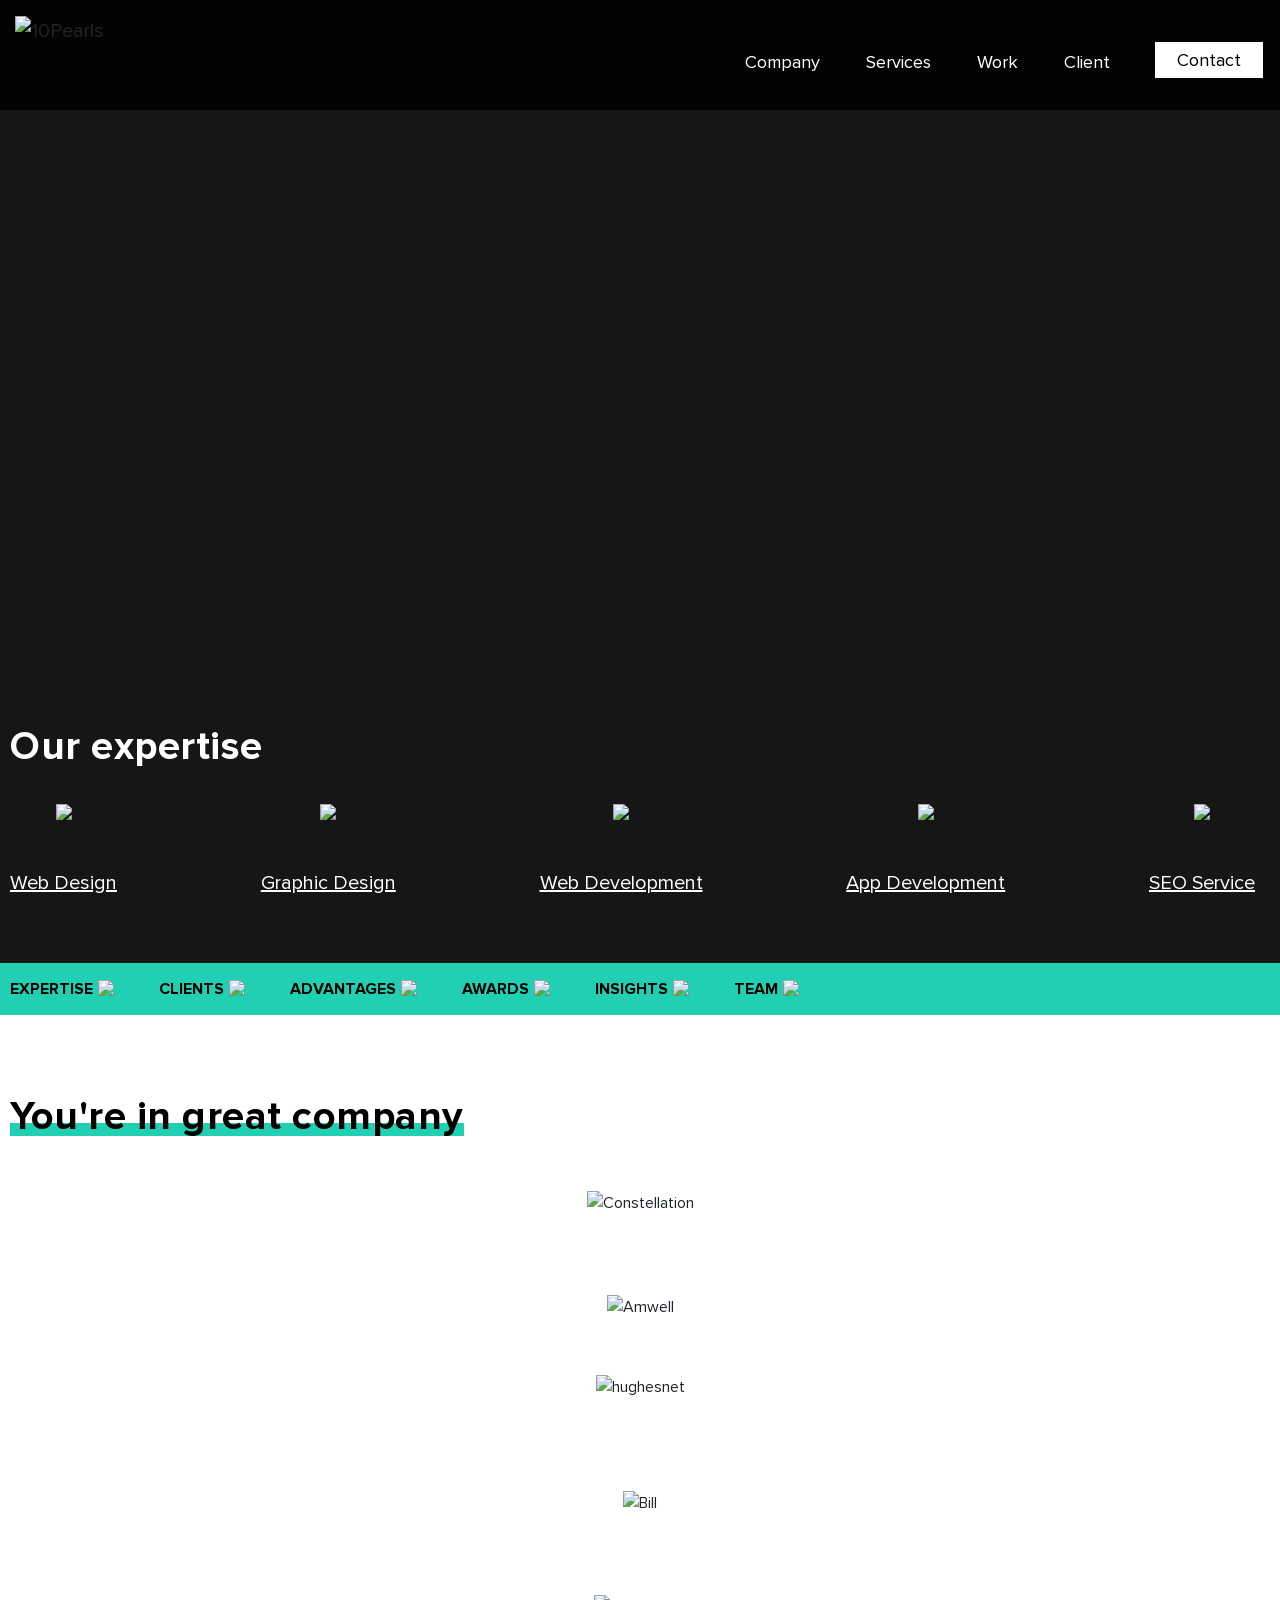
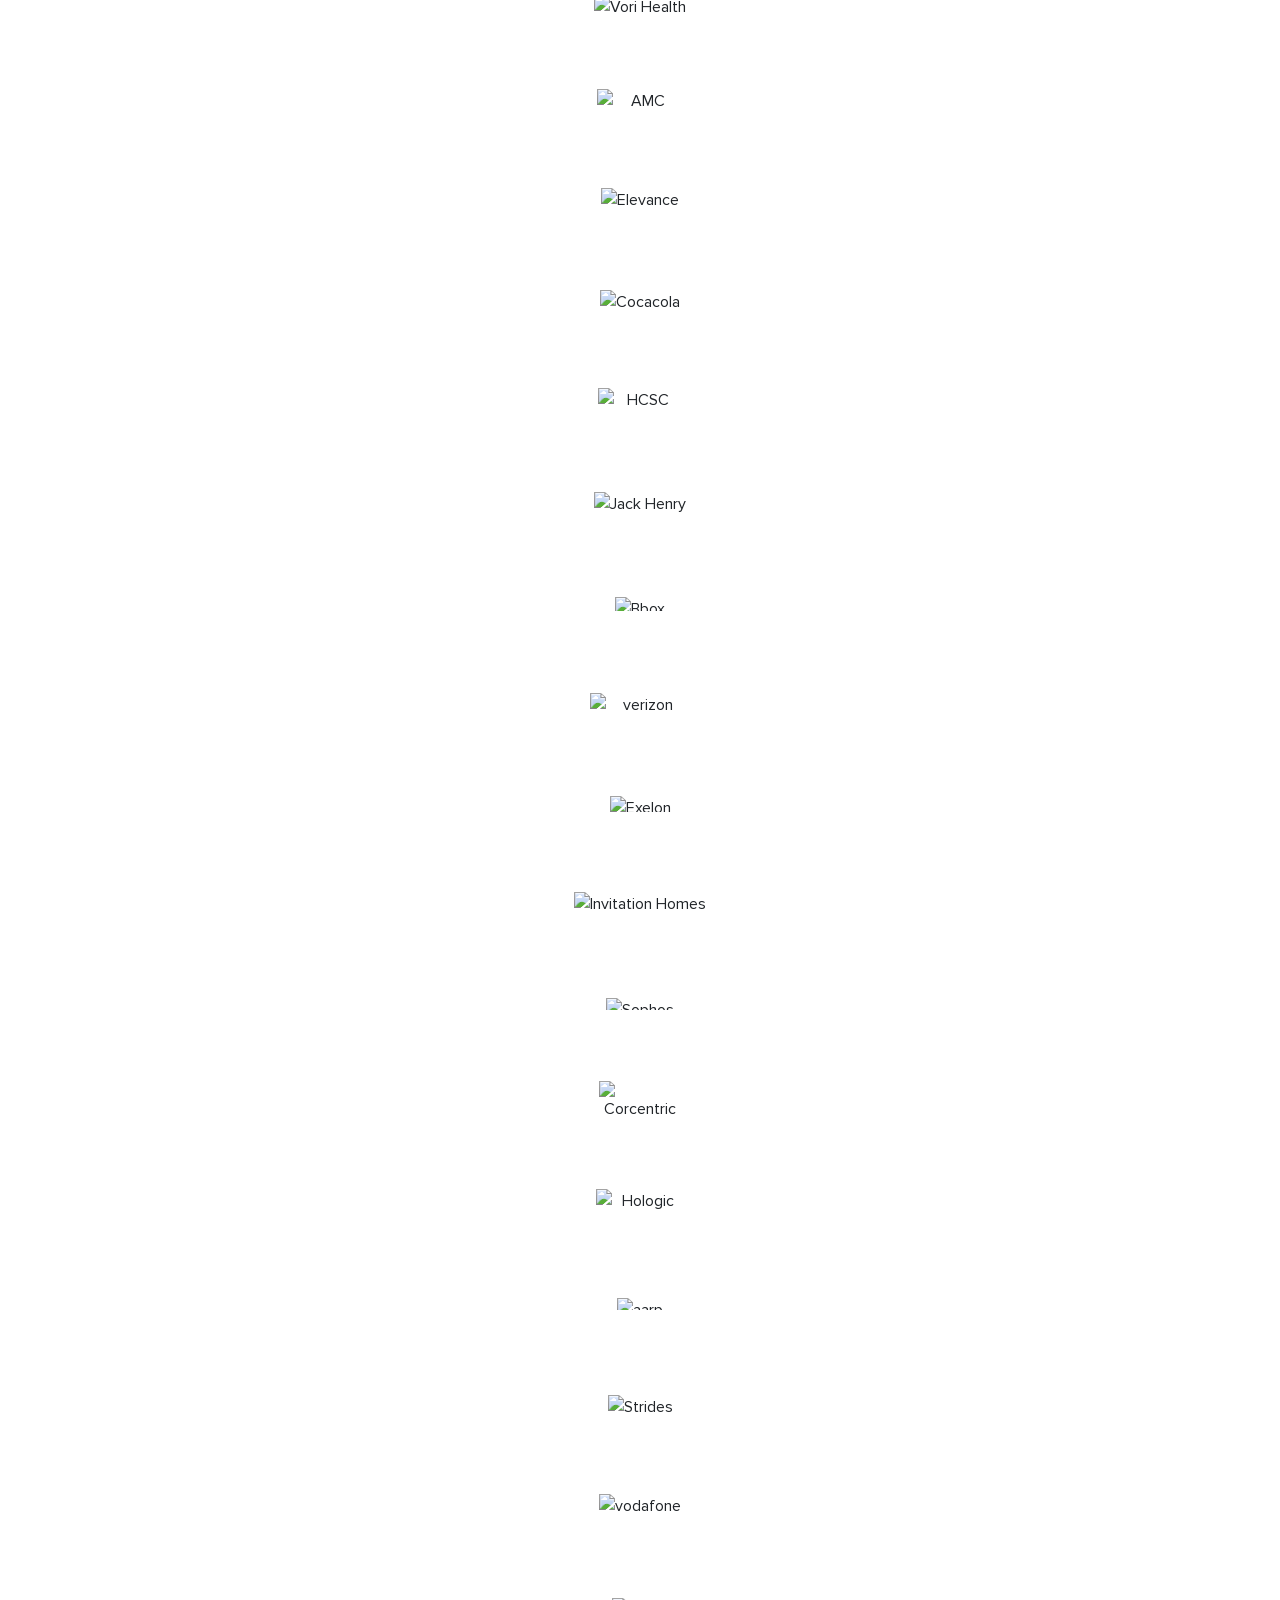
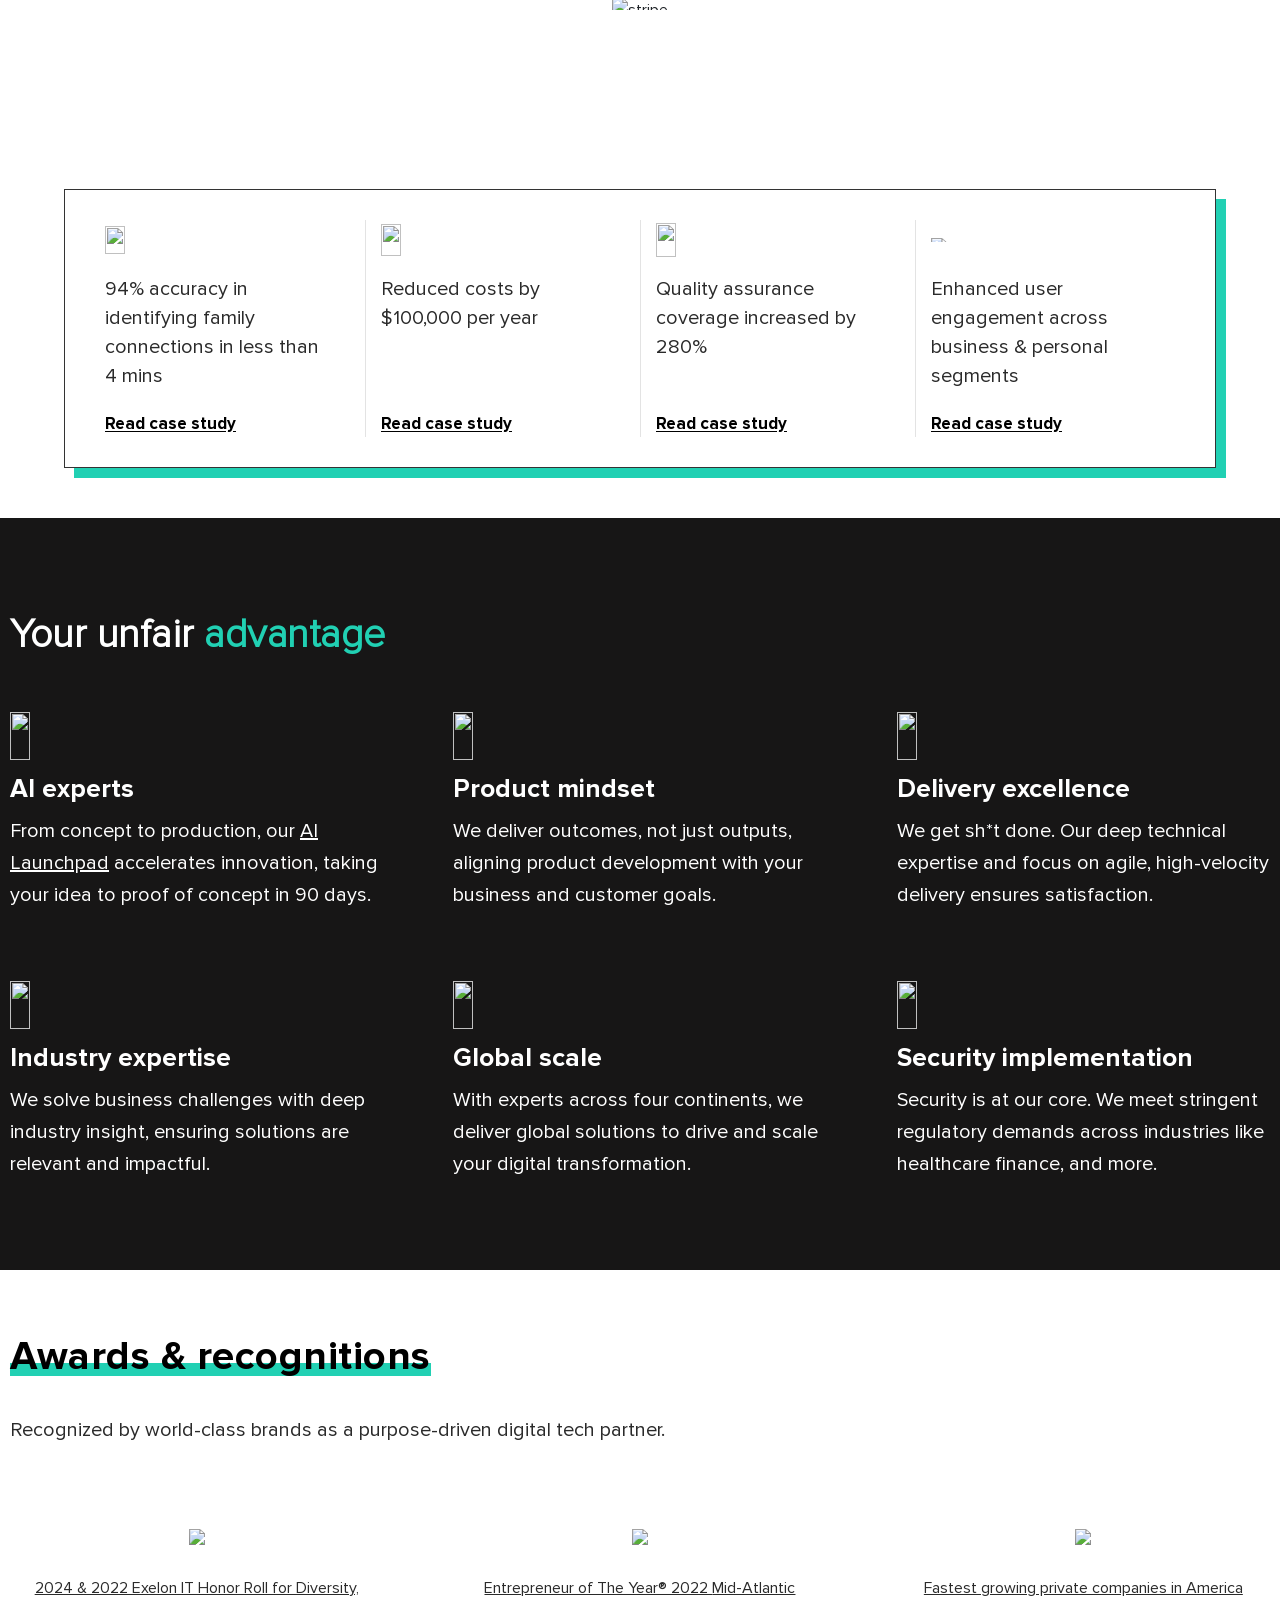
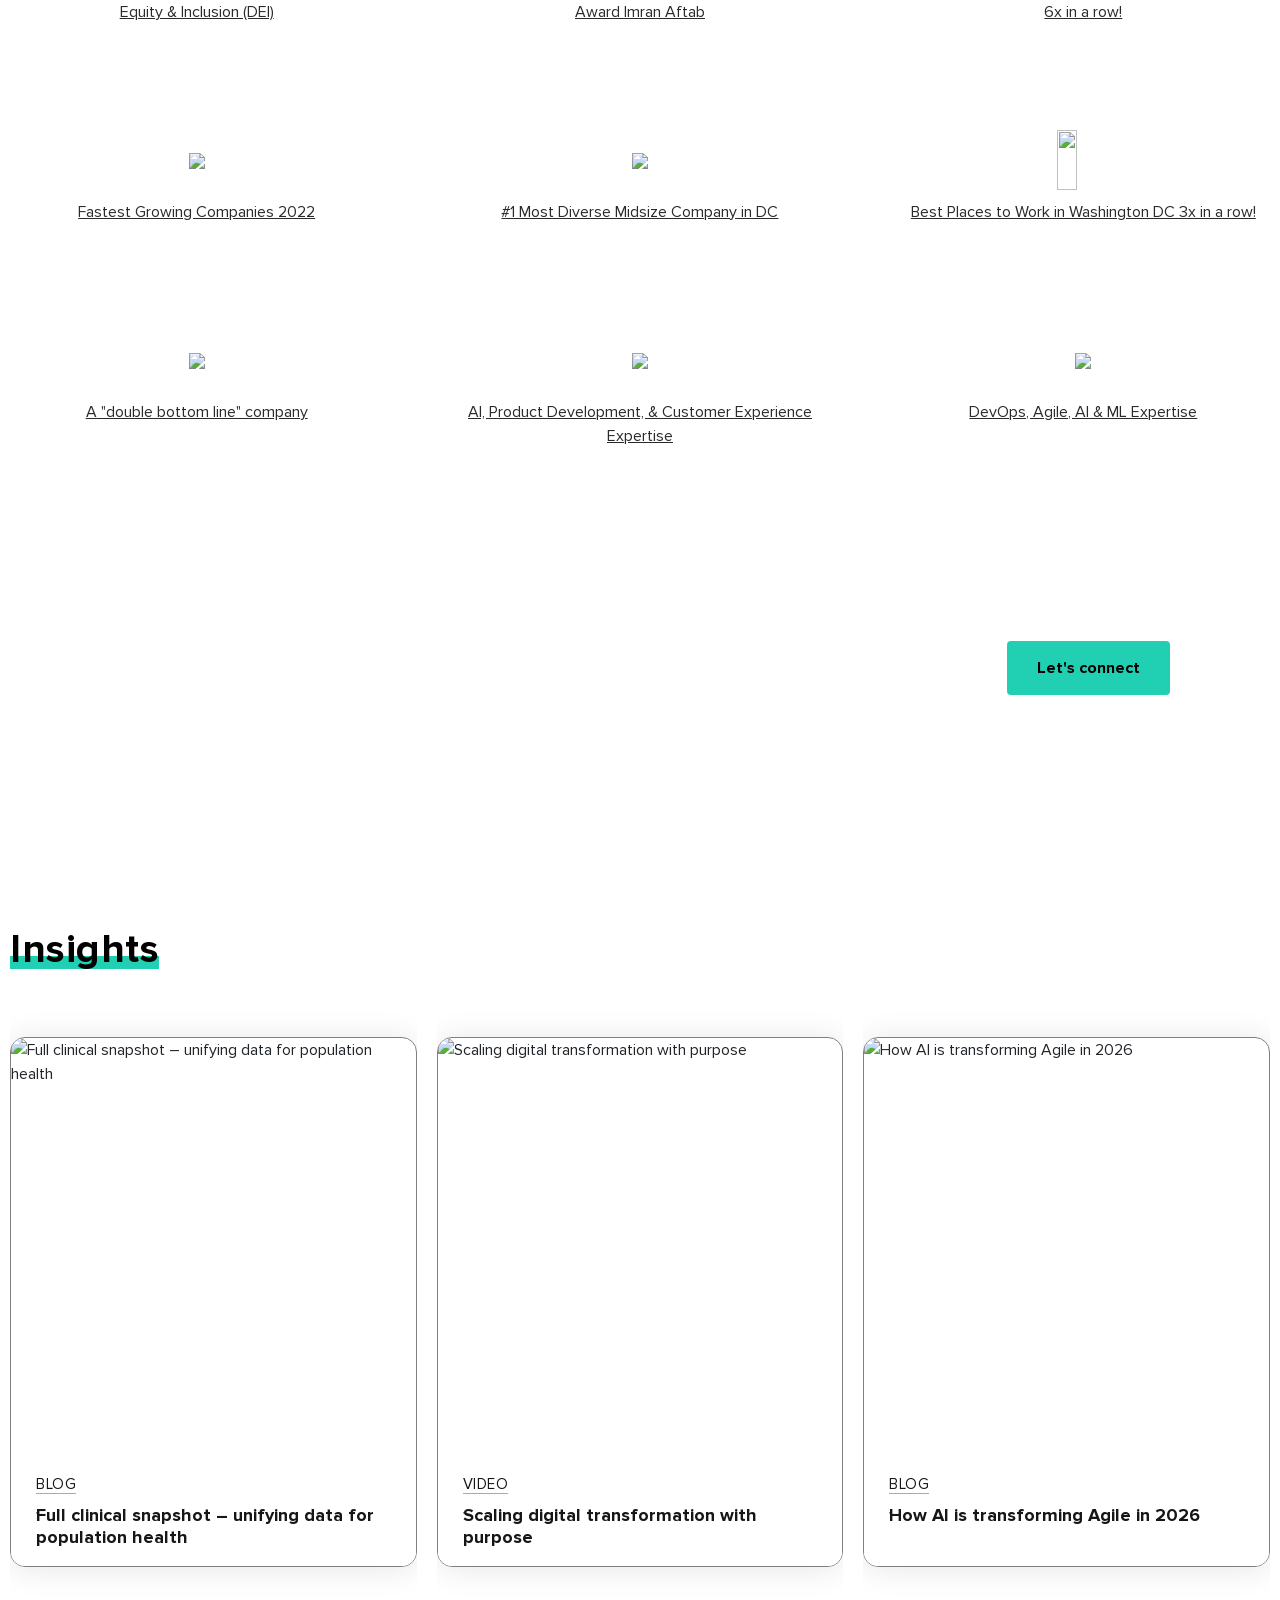
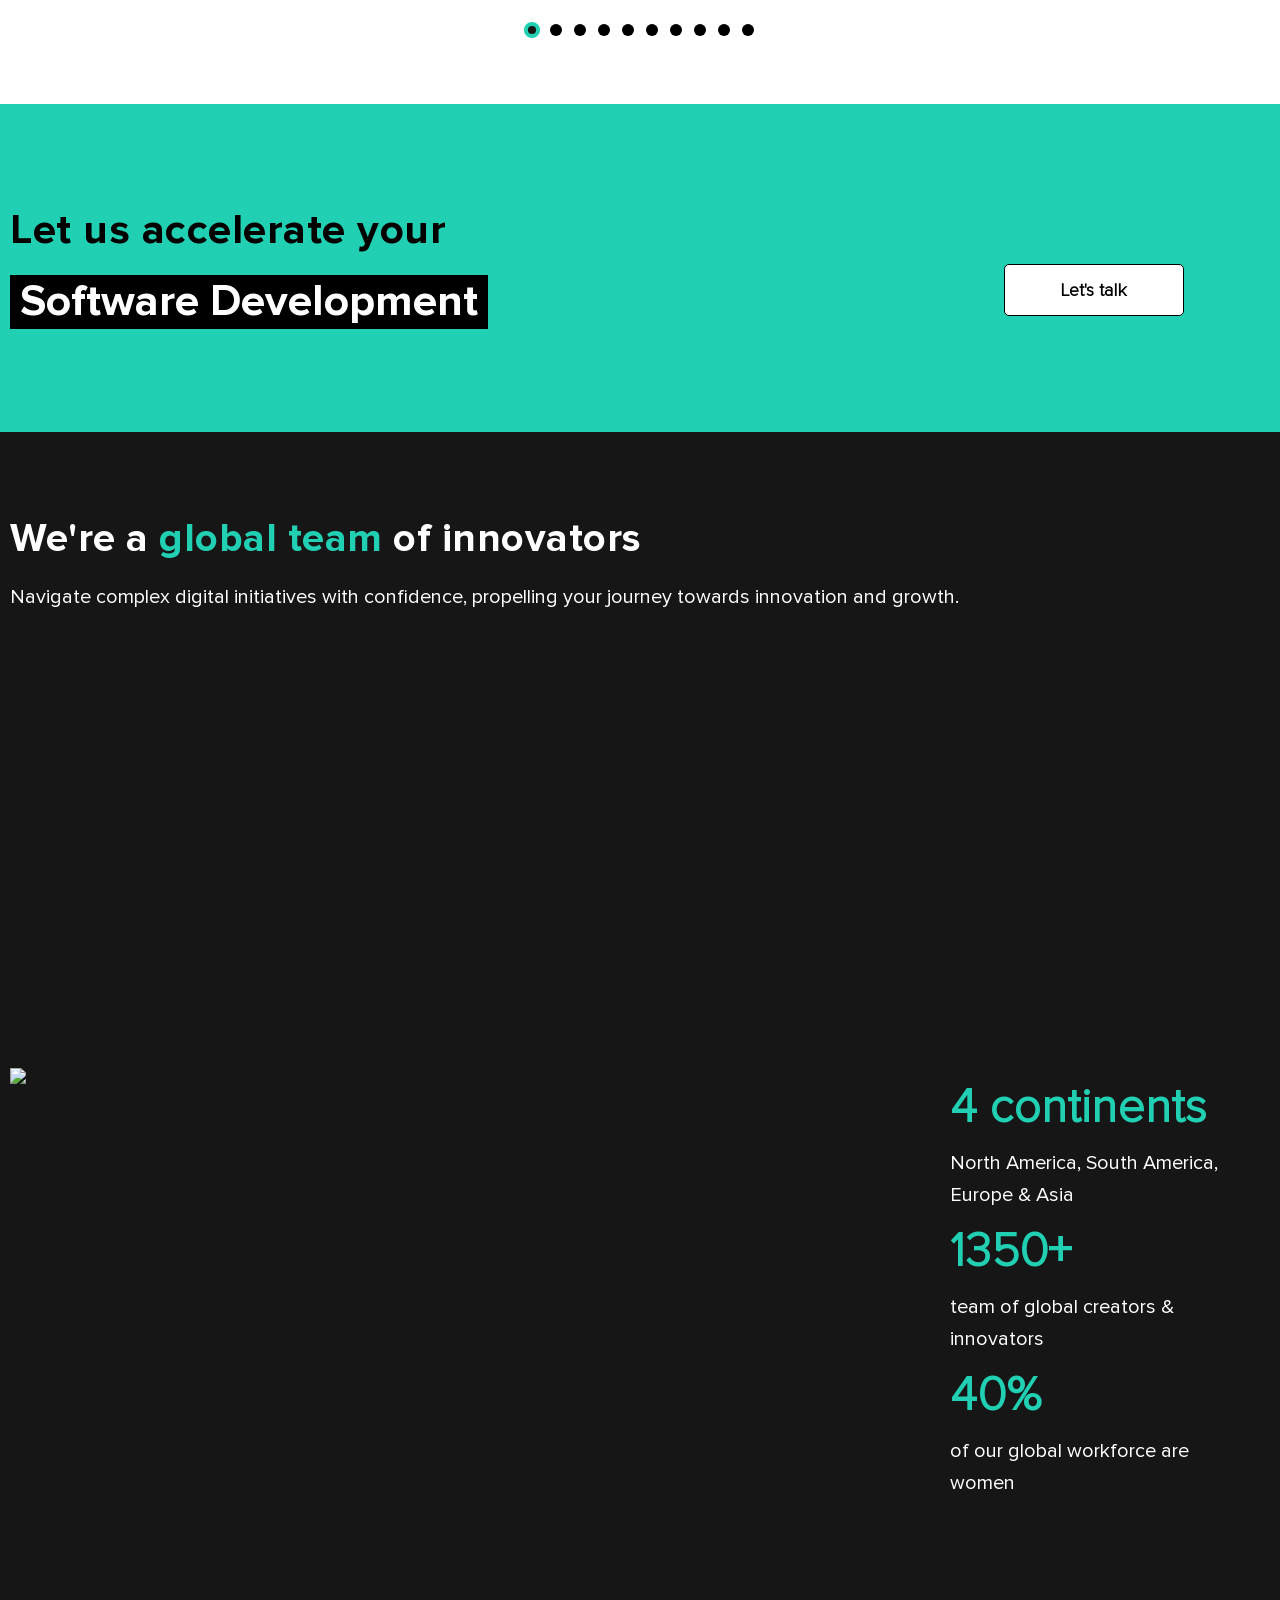
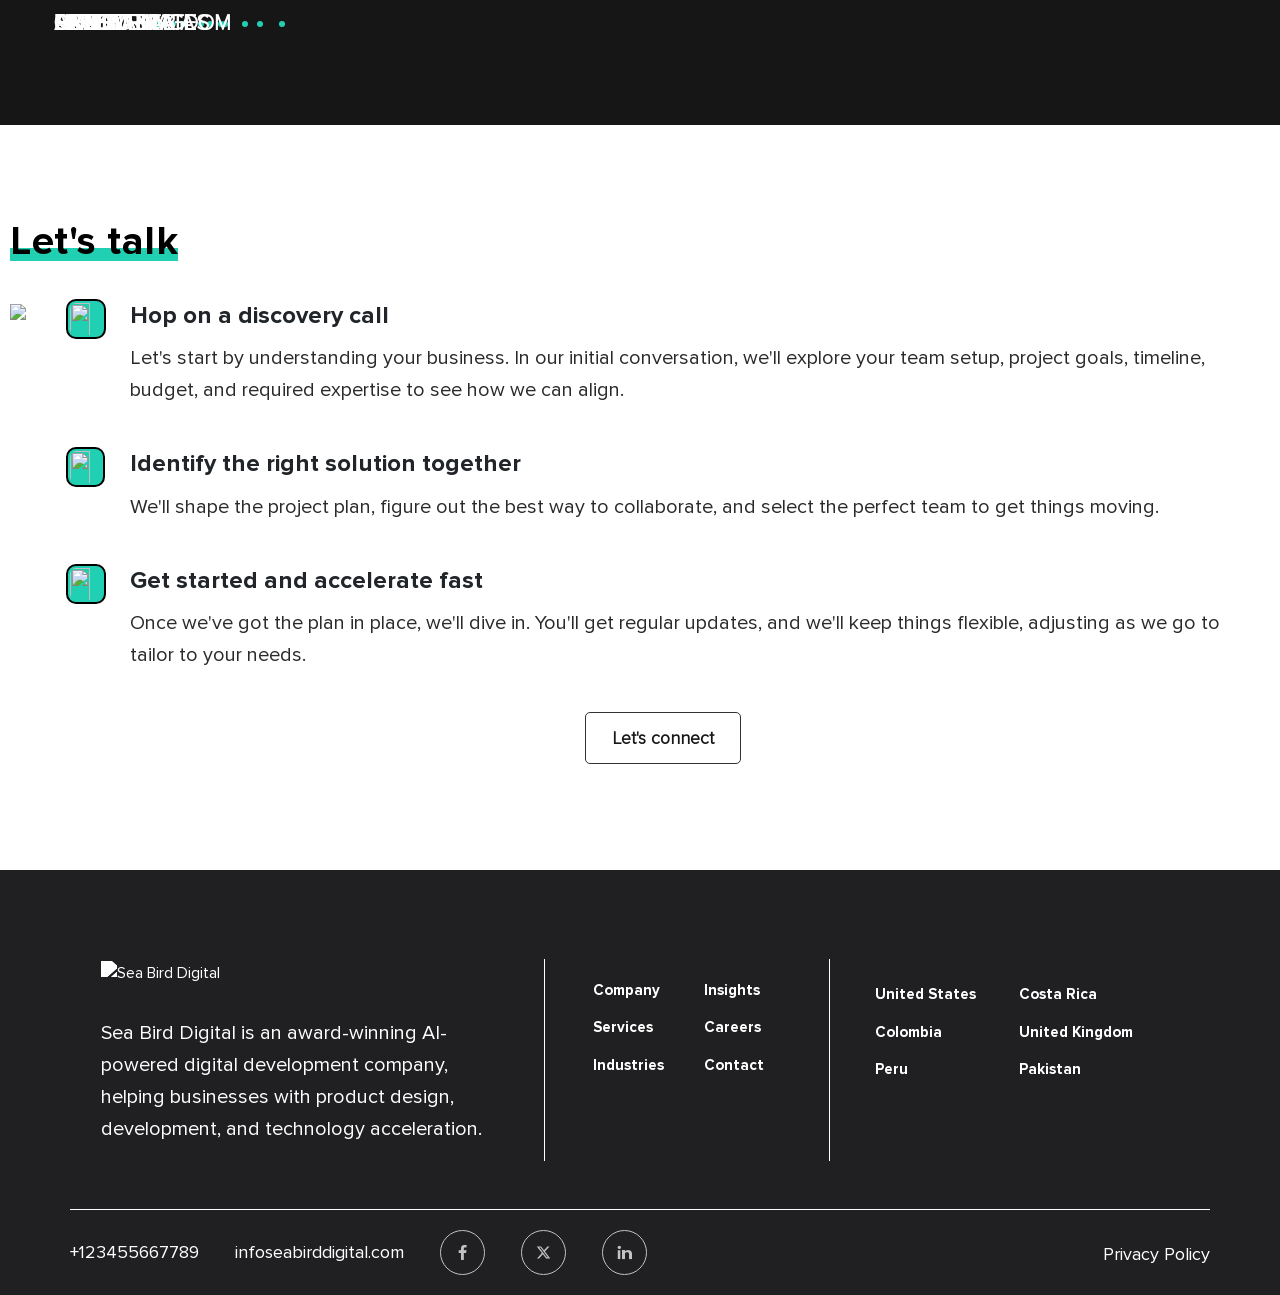
==== index.html @ ca03dff3 "Add files via upload" ====
<!DOCTYPE html>
<html lang="en-US" prefix="og: https://ogp.me/ns#">

<head>
    <meta charset="UTF-8">
    <meta name="viewport" content="width=device-width, initial-scale=1">
    
    
    <!-- fonts -->
    <link rel="preload" href="fonts/ProximaNova-Regular.woff2" as="font" type="font/woff2" crossorigin="">
    <link rel="preload" href="fonts/ProximaNova-BoldIt.woff2" as="font" type="font/woff2" crossorigin="">
    <link rel="preload" href="fonts/ProximaNova-Bold.woff2" as="font" type="font/woff2" crossorigin="">
    
    <!-- css -->
    <link rel="stylesheet" type="text/css" href="https://cdn.jsdelivr.net/npm/slick-carousel@1.8.1/slick/slick.css"/>
    <link rel="stylesheet" type="text/css" href="https://cdn.jsdelivr.net/npm/slick-carousel@1.8.1/slick/slick-theme.css"/>
    <link media="all" href="css/homepage-styles.min.css" rel="stylesheet">
    <link data-wpacu-to-be-preloaded-basic="1" rel="stylesheet" id="elementor-frontend-css" href="css/frontend.min.css" media="all">
    <link rel="preload" as="style" href="https://cdn.jsdelivr.net/npm/bootstrap@5.3.8/dist/css/bootstrap.min.css" data-wpacu-preload-css-basic="1">
    <link rel="stylesheet" href="https://cdn.jsdelivr.net/npm/owl.carousel@2.3.4/dist/assets/owl.carousel.min.css">
    <link rel="stylesheet" href="https://cdn.jsdelivr.net/npm/owl.carousel@2.3.4/dist/assets/owl.theme.default.min.css">
    <link rel="stylesheet" id="base-desktop-css" href="css/base-desktop.css" media="all">
    <link rel="stylesheet" id="slick-slider-css" href="https://cdn.jsdelivr.net/npm/slick-carousel@1.8.1/slick/slick.css" media="all">
    <link data-wpacu-to-be-preloaded-basic="1" rel="stylesheet" id="tp-style-custom-css" href="css/style_2.css" media="all">
    <link data-wpacu-to-be-preloaded-basic="1" rel="stylesheet" id="tp-style-header-css" href="css/black-header.css" media="all">
    <link rel="stylesheet" id="parent-style-css" href="css/style.css" media="all">
    <link rel="stylesheet" id="child-style-css" href="css/style_1.css" media="all">
    <link rel="stylesheet" id="font-caveat-local-css" href="css/caveat.css" media="all">

    <title>Sea Bird Digital</title>
    
</head>

<body class="page-template page-template-elementor_header_footer page page-id-23832 wp-custom-logo _masterslider _msp_version_3.2.14 page-new-homepage-2 elementor-default elementor-template-full-width elementor-kit-14350 elementor-page elementor-page-23832">
    
    
    
    
    
    
    
 

    <div id="page" class="site">

        <header id="header" class="tp__header custom-container bg-white">
        <nav class="navbar navbar-expand-lg justify-content-between">
            <div class="container">
              <span class="navbar-brand">
                 <a href="index.html" class="custom-logo-link" rel="home" aria-current="page">
                    <img fetchpriority="high" width="150" height="47" src="images/logo.png" class="custom-logo" alt="10Pearls" decoding="async" loading="eager">
                </a>              
             </span>
              <div class="d-flex">
                  <div class="collapse navbar-collapse" id="navbarSupportedContent">
                    <ul id="menu-main-menu" class="navbar-nav ms-auto">
                        <li id="menu-item-92913" class="sub-menu-wrap company-menu menu-item menu-item-type-post_type menu-item-object-page menu-item-has-children menu-item-92913">
                            <a aria-expanded="false" href="#" class="menu-link">Company</a>
                        </li>
                        <li id="menu-item-94867" class="sub-menu-wrap services-menu menu-item menu-item-type-post_type menu-item-object-page menu-item-has-children menu-item-94867">
                            <a aria-expanded="false" href="#" class="menu-link">Services</a>
                            <ul class="sub-menu">
                                <li id="menu-item-85530" class="dropdown-column menu-item menu-item-type-custom menu-item-object-custom menu-item-has-children menu-item-85530">
                                    <a aria-expanded="false" href="#" title="column-title" class="menu-link">Graphic Design</a>
                                    <ul class="sub-menu">
                                		<li id="menu-item-99753" class="menu-item menu-item-type-post_type menu-item-object-page menu-item-99753"><a href="#" class="menu-link">Brand Identity & Logo Design</a></li>
                                		<li id="menu-item-124530" class="menu-item menu-item-type-post_type menu-item-object-page menu-item-124530"><a href="#" class="menu-link">Marketing & Promotional Graphics</a></li>
                                		<li id="menu-item-82730" class="menu-item menu-item-type-post_type menu-item-object-page menu-item-82730"><a href="#" class="menu-link">Print & Packaging Design</a></li>
                                		<li id="menu-item-90769" class="menu-item menu-item-type-post_type menu-item-object-page menu-item-90769"><a href="#" class="menu-link">Illustrations & Custom Artwork</a></li>
                                		<li id="menu-item-162347" class="menu-item menu-item-type-custom menu-item-object-page menu-item-162347"><a href="#" class="menu-link">Social Media Graphics</a></li>
                                		<li id="menu-item-85568"  class="menu-item menu-item-type-custom menu-item-object-page menu-item-85568"><a href="#" class="menu-link">Book Cover Design</a></li>
                                		<li id="menu-item-104205" class="menu-item menu-item-type-post_type menu-item-object-page menu-item-104205"><a href="#" class="menu-link">Embriodery Digitizing</a></li>
                                		<li id="menu-item-151333" class="menu-item menu-item-type-post_type menu-item-object-page menu-item-151333"><a href="#" class="menu-link">Pitch Deck Design</a></li>
                                		<li id="menu-item-103156" class="menu-item menu-item-type-post_type menu-item-object-page menu-item-103156"><a href="#" class="menu-link">Company Profile Design</a></li>
                                	</ul>
                                </li>
                                <li id="menu-item-169746" class="dropdown-column menu-item menu-item-type-post_type menu-item-object-page menu-item-has-children menu-item-169746">
                                    <a aria-expanded="false" href="#" title="column-title" class="menu-link">App Development</a>
                                    <ul class="sub-menu">
                                		<li id="menu-item-85541" class="menu-item-not-active menu-item menu-item-type-custom menu-item-object-custom menu-item-85541"><a href="#" class="menu-link" target="_blank">UI/UX Design for Apps</a></li>
                                		<li id="menu-item-169729" class="menu-item menu-item-type-custom menu-item-object-custom menu-item-169729"><a href="#" class="menu-link">App Development</a></li>
                                		<li id="menu-item-169730" class="menu-item menu-item-type-custom menu-item-object-custom menu-item-169730"><a href="#" class="menu-link">App Maintenance & Updates</a></li>
                                		<li id="menu-item-169731" class="menu-item menu-item-type-custom menu-item-object-custom menu-item-169731"><a href="#" class="menu-link">Prototype Development</a></li>
                                		<li id="menu-item-169732" class="menu-item menu-item-type-custom menu-item-object-custom menu-item-169732"><a href="#" class="menu-link" target="_blank">App Performance Optimization</a></li>
                                		<li id="menu-item-85531" class="menu-item menu-item-type-custom menu-item-object-custom menu-item-85531"><a href="#" class="menu-link" target="_blank">Third-Party Integrations</a></li>
                                		<li id="menu-item-124528" class="menu-item menu-item-type-post_type menu-item-object-page menu-item-124528"><a href="#" class="menu-link">App Security</a></li>
                                		<li id="menu-item-124529" class="menu-item-not-active menu-item menu-item-type-post_type menu-item-object-page menu-item-124529"><a href="#" class="menu-link">App Publishing</a></li>
                                	</ul>
                                </li>
                                <li id="menu-item-85553" class="dropdown-column menu-item menu-item-type-custom menu-item-object-custom menu-item-has-children menu-item-85553">
                                    <a aria-expanded="false" href="#" title="column-title" class="menu-link">Web Development </a>
                                    <ul class="sub-menu">
                                    		<li id="menu-item-85554" class="menu-item menu-item-type-custom menu-item-object-custom menu-item-85554"><a href="#" class="menu-link">Custom Web Development</a></li>
                                    		<li id="menu-item-85555" class="menu-item menu-item-type-custom menu-item-object-custom menu-item-85555"><a href="#" class="menu-link">E-commerce Web Development</a></li>
                                    		<li id="menu-item-169744" class="menu-item menu-item-type-custom menu-item-object-custom menu-item-169744"><a href="#" class="menu-link">CMS Development</a></li>
                                    		<li id="menu-item-169745" class="menu-item menu-item-type-custom menu-item-object-custom menu-item-169745"><a href="#" class="menu-link">Website Performance Optimization</a></li>
                                    		<li id="menu-item-75248" class="menu-item menu-item-type-custom menu-item-object-custom menu-item-75248"><a href="#" class="menu-link">Third-Party Web Integrations</a></li>
                                    		<li id="menu-item-85558" class="menu-item menu-item-type-custom menu-item-object-custom menu-item-85558"><a href="#" class="menu-link">Website Security</a></li>
                                    		<li id="menu-item-169748" class="menu-item menu-item-type-custom menu-item-object-custom menu-item-169748"><a class="menu-link" href="#">Word-press Website Development</a></li>
                                    	</ul>
                                    </li>
                                    <li id="menu-item-169709" class="dropdown-column menu-item menu-item-type-custom menu-item-object-custom menu-item-has-children menu-item-169709">
                                        <a aria-expanded="false" href="#" title="column-title" class="menu-link">Web Design</a>
                                    	<ul class="sub-menu">
                                    		<li id="menu-item-101874" class="menu-item menu-item-type-post_type menu-item-object-page menu-item-101874"><a href="#" class="menu-link">Responsive Website Design</a></li>
                                    		<li id="menu-item-88920" class="menu-item menu-item-type-post_type menu-item-object-page menu-item-88920"><a href="#" class="menu-link">UI/UX Design</a></li>
                                    		<li id="menu-item-100550" class="menu-item menu-item-type-post_type menu-item-object-page menu-item-100550"><a href="#" class="menu-link">Landing Page Design</a></li>
                                    		<li id="menu-item-116791" class="menu-item menu-item-type-post_type menu-item-object-page menu-item-116791"><a href="#" class="menu-link">E-commerce Website Design</a></li>
                                    		<li id="menu-item-169740" class="menu-item menu-item-type-custom menu-item-object-custom menu-item-169740"><a href="#"  class="menu-link">Sales Funnel Design</a></li>
                                    		<li id="menu-item-169742" class="menu-item menu-item-type-custom menu-item-object-custom menu-item-169742"><a href="#" class="menu-link" target="_blank">Website Redesign</a></li>
                                    		<li id="menu-item-169743" class="menu-item menu-item-type-custom menu-item-object-custom menu-item-169743"><a href="#" class="menu-link" target="_blank">Website Maintenance & Support</a></li>
                                    		<li id="menu-item-169741" class="menu-item menu-item-type-custom menu-item-object-custom menu-item-169741"><a href="#" class="menu-link" target="_blank">Prototype Design</a></li>
                                    	</ul>
                                    </li>
                                    <li id="menu-item-169709" class="dropdown-column menu-item menu-item-type-custom menu-item-object-custom menu-item-has-children menu-item-169709">
                                        <a aria-expanded="false" href="#" title="column-title" class="menu-link">SEO Service</a>
                                    	<ul class="sub-menu">
                                    		<li id="menu-item-101874" class="menu-item menu-item-type-post_type menu-item-object-page menu-item-101874"><a href="#" class="menu-link">SEO Strategy & Planning</a></li>
                                    		<li id="menu-item-88920" class="menu-item menu-item-type-post_type menu-item-object-page menu-item-88920"><a href="#" class="menu-link">Keyword Research & Analysis</a></li>
                                    		<li id="menu-item-100550" class="menu-item menu-item-type-post_type menu-item-object-page menu-item-100550"><a href="#" class="menu-link">On-Page SEO Optimization</a></li>
                                    		<li id="menu-item-116791" class="menu-item menu-item-type-post_type menu-item-object-page menu-item-116791"><a href="#" class="menu-link">Technical SEO Services</a></li>
                                    		<li id="menu-item-169740" class="menu-item menu-item-type-custom menu-item-object-custom menu-item-169740"><a href="#"  class="menu-link">Content SEO & SEO Web Copy</a></li>
                                    		<li id="menu-item-169742" class="menu-item menu-item-type-custom menu-item-object-custom menu-item-169742"><a href="#" class="menu-link" target="_blank">Link Building & Authority Growth</a></li>
                                    		<li id="menu-item-169743" class="menu-item menu-item-type-custom menu-item-object-custom menu-item-169743"><a href="#" class="menu-link" target="_blank">Local SEO Services</a></li>
                                    		<li id="menu-item-169741" class="menu-item menu-item-type-custom menu-item-object-custom menu-item-169741"><a href="#" class="menu-link" target="_blank">AEO</a></li>
                                    	</ul>
                                    </li>
                                </ul>
                            </li>
                            <li id="menu-item-92913" class="sub-menu-wrap company-menu menu-item menu-item-type-post_type menu-item-object-page menu-item-has-children menu-item-92913">
                                <a aria-expanded="false" href="#" class="menu-link">Work</a>
                            </li>
                            <li id="menu-item-92913" class="sub-menu-wrap company-menu menu-item menu-item-type-post_type menu-item-object-page menu-item-has-children menu-item-92913">
                                <a aria-expanded="false" href="#" class="menu-link">Client</a>
                            </li>




<li id="menu-item-112683" class="menu-item-contact menu-item menu-item-type-post_type menu-item-object-page menu-item-112683"><a href="https://10pearls.com/get-in-touch/" class="menu-link">Contact</a></li>
</ul> 

                  </div>

                  <div class="d-flex">


                      <button class="navbar-toggler" type="button" 
    data-bs-toggle="collapse" 
    data-bs-target="#navbarSupportedContent"
    aria-controls="navbarSupportedContent" 
    aria-expanded="false" 
    aria-label="Toggle navigation">

    <span class="icon-menu"></span>
    <span class="icon-cancel"></span>
</button>

                  </div>

              </div>

              </div>

            </nav>

    </header>
    <script>
        const nav = document.getElementById('navbarSupportedContent');

nav.addEventListener('hidden.bs.collapse', function () {
    document.body.style.overflow = 'auto';
});

nav.addEventListener('shown.bs.collapse', function () {
    document.body.style.overflow = 'hidden';
});
    </script>


        <div id="content-wrapper" class="site-content">
            <div class="ast-container">
                <!-- </header> -->
                <!-- <div id=content-wrapper> -->
                <section class="hero-section">
                    <div class="hero-slider-wrapper">
                        <div class="hero-slider owl-carousel" id="hero-slider">
                            <div class="item hero-slide hero-slide-1">
                                <div class="hero-slide-bg"></div>
                                <div class="inner-wrap">
                                    <div class="hero-slide-contents" style="margin-top: 163px;    width: 100%;">
                                        <h1>AI-Powered Global Digital Engineering Partner</h1>
                                        <!--<div class="hero-tagline first-slide-tag-line">Helping businesses unlock their true potential</div>-->
                                        <div class="hero-slide-1-list" style="width:700px;">
                                            <ul style="list-style:none;">
                                                <li>Product Development</li>
                                                <li><span style="color: #21d0b3;">•</span> Digital Transformation</li>
                                                <li><span style="color: #21d0b3;">•</span> Agile Teams</li>
                                            </ul>
                                        </div>

                                        <div class="hero-slide-action">
                                            <a href="/get-in-touch/" target="_blank"
                                                class="home-slide-btn hero-slide-btn">Let's connect</a>
                                        </div>
                                    </div>
                                </div>
                            </div>
                            <div class="item hero-slide hero-slide-2">
                                <div class="hero-slide-bg"></div>
                                <div class="inner-wrap">
                                    <div class="hero-slide-contents" style="margin-top: 130px;">
                                        <h2>Managed Service Provider for Enterprises</h2>
                                        <p>End-to-end IT managed services for scalable, secure, and resilient enterprise
                                            operations.</p>
                                        <div class="hero-slide-action">
                                            <a href="/managed-service-provider-for-enterprises/" target="_blank"
                                                class="home-slide-btn hero-slide-btn">Learn more</a>
                                        </div>
                                    </div>
                                </div>
                            </div>
                            <div class="item hero-slide hero-slide-3">
                                <div class="hero-slide-bg"></div>
                                <div class="inner-wrap">
                                    <div class="hero-slide-contents">
                                        <div class="hero-cs-logo">
                                            <img height="160" src="images/microsoft-logo.webp">
                                        </div>
                                        <h2>Modern Workplace Solutions on Microsoft</h2>
                                        <p>Enable seamless collaboration and automation with a modern, cloud‑powered
                                            digital workplace.</p>
                                        <div class="hero-slide-action">
                                            <a href="/microsoft-services/modern-workplace/" target="_blank"
                                                class="home-slide-btn hero-slide-btn">Learn more</a>
                                        </div>
                                    </div>
                                </div>
                            </div>
                            <div class="item hero-slide hero-slide-4">
                                <div class="hero-slide-bg"></div>
                                <div class="inner-wrap">
                                    <div class="hero-slide-contents">
                                        <div class="hero-cs-logo salesforce-img">
                                            <img style="height: 70px;margin-bottom: 10px;margin-top: 0px;"
                                                src="images/salesforce-logo.webp">
                                        </div>
                                        <h2>Unify Operations with Salesforce and AI</h2>
                                        <p>Improve operational efficiency and customer execution with scalable
                                            automation powered by Agentforce.</p>
                                        <div class="hero-slide-action">
                                            <a href="/salesforce-development/" target="_blank"
                                                class="home-slide-btn hero-slide-btn">Learn more</a>
                                        </div>
                                    </div>
                                </div>
                            </div>
                            <div class="item hero-slide hero-slide-5">
                                <div class="hero-slide-bg"></div>
                                <div class="inner-wrap">
                                    <div class="hero-slide-contents">
                                        <div class="hero-cs-logo">
                                            <img height="100" src="images/aws-logo.webp">
                                        </div>
                                        <h2>Modernize Enterprise Cloud with AWS</h2>
                                        <p>Improve performance, strengthen security, and enable AI workloads with
                                            optimized AWS cloud architecture.</p>
                                        <div class="hero-slide-action">
                                            <a href="/aws/" target="_blank" class="home-slide-btn hero-slide-btn">Learn
                                                more</a>
                                        </div>
                                    </div>
                                </div>
                            </div>
                            <div class="item hero-slide hero-slide-6">
                                <div class="hero-slide-bg"></div>
                                <div class="inner-wrap">
                                    <div class="hero-slide-contents">
                                        <div class="hero-cs-logo">
                                            <img src="images/oacle-logo.webp" style="height: 20px;margin:30px 0;">
                                        </div>
                                        <h2>Accelerate Operations with Oracle ERP</h2>
                                        <p>Drive enterprise scale and efficiency with automation and AI across Oracle
                                            Fusion ERP, NetSuite, and APEX.</p>
                                        <div class="hero-slide-action">
                                            <a href="/oracle-services/" target="_blank"
                                                class="home-slide-btn hero-slide-btn">Learn more</a>
                                        </div>
                                    </div>
                                </div>
                            </div>
                        </div>
                    </div>
                </section>
                <section class="expertise-section dark" id="expertise">
                    <div class="inner-wrap">
                        <h4 class="highlight-text-head">Our expertise</h4>
                        <div class="expertise-list">
                            <div class="expertise-item">
                                <a href="#" target="_blank">
                                    <img style="height: 50px;" src="https://img.icons8.com/?size=100&id=pg5KiKUe6FrW&format=png&color=21d0b3">
                                    <p>Web Design</p>
                                </a>
                            </div>
                            <div class="expertise-item">
                                <a href="#" target="_blank">
                                    <img style="height: 50px;" src="https://img.icons8.com/?size=100&id=2905&format=png&color=21d0b3">
                                    <p>Graphic Design</p>
                                </a>
                            </div>
                            <div class="expertise-item">
                                <a href="#" target="_blank">
                                    <img style="height: 50px;" src="https://img.icons8.com/?size=100&id=112575&format=png&color=21d0b3">
                                    <p>Web Development</p>
                                </a>
                            </div>
                            <div class="expertise-item">
                                <a href="#" target="_blank">
                                    <img style="height: 50px;" src="https://img.icons8.com/?size=100&id=82744&format=png&color=21d0b3">
                                    <p>App Development</p>
                                </a>
                            </div>
                            <div class="expertise-item">
                                <a href="#" target="_blank">
                                    <img style="height: 50px;" src="https://img.icons8.com/?size=100&id=iYI9ATUaOcgS&format=png&color=21d0b3">
                                    <p>SEO Service</p>
                                </a>
                            </div>
                        </div>
                    </div>
                </section>
                <section class="home-anchor-bar-wrapper">
                    <div class="home-anchor-bar" id="homeAnchorBar">
                        <div class="inner-wrap">
                            <ul id="homeAnchorMenu" class="home-anchor-menu">
                                <li>
                                    <a data-target="#expertise">Expertise <img width="11" height="12"
                                            src="images/arrow-bottom-black.svg"></a>
                                </li>
                                
                                <li>
                                    <a data-target="#clients">Clients <img width="11" height="12"
                                            src="images/arrow-bottom-black.svg"></a>
                                </li>
                                <li>
                                    <a data-target="#advantages">Advantages <img width="11" height="12"
                                            src="images/arrow-bottom-black.svg"></a>
                                </li>
                                <li>
                                    <a data-target="#awards">Awards <img width="11" height="12"
                                            src="images/arrow-bottom-black.svg"></a>
                                </li>
                                <li>
                                    <a data-target="#insights">Insights <img width="11" height="12"
                                            src="images/arrow-bottom-black.svg"></a>
                                </li>
                                <li>
                                    <a data-target="#team">Team <img width="11" height="12"
                                            src="images/arrow-bottom-black.svg"></a>
                                </li>
                            </ul>
                            <div class="home-anchor-dropdown home-anchor-bar-sm">
                                <button class="ha-toggle" type="button" data-toggle="dropdown" aria-expanded="false"
                                    id="haToggle">
                                    Go to Section
                                    <span class="ha-toggle-arrow"></span>
                                </button>
                                <div class="ha-dropdown-menu" id="homeAnchorMenuMobile">
                                    <a data-target="#expertise">Expertise <img width="11" height="12"
                                            src="images/arrow-bottom-black.svg"></a>
                                    <a data-target="#clients">Clients <img width="11" height="12"
                                            src="images/arrow-bottom-black.svg"></a>
                                    <a data-target="#advantages">Advantages <img width="11" height="12"
                                            src="images/arrow-bottom-black.svg"></a>
                                    <a data-target="#awards">Awards <img width="11" height="12"
                                            src="images/arrow-bottom-black.svg"></a>
                                    <a data-target="#insights">Insights <img width="11" height="12"
                                            src="images/arrow-bottom-black.svg"></a>
                                    <a data-target="#team">Team <img width="11" height="12"
                                            src="images/arrow-bottom-black.svg"></a>




                                </div>
                            </div>
                        </div>
                    </div>
                </section>
                <section class="elementor-section elementor-section-full_width tp__partners-section position-relative" id="clients">
                    <div class="inner-wrap">
                        <h4 class="highlight-text-head">You're in great company</h4>

                        <section class="partner-slider-wrapper">

                            <div id="partner-slider" class="row owl-carousel partner-slider d-block mx-auto">

                                <div class="item">
                                    <ul class="list-style-none partner-list">
                                        <li> <img width="200" height="49" class="no-lazy"
                                                data-src="https://10pearls.com/wp-content/uploads/2024/05/constellation-logo-2.svg"
                                                src="images/constellation-logo-2.svg" alt="Constellation"> </li>
                                        <li> <img width="225" height="62" class="no-lazy"
                                                data-src="https://10pearls.com/wp-content/uploads/2026/02/amwell-logo.webp"
                                                src="images/amwell-logo.webp" alt="Amwell"> </li>

                                        <li class="ps-hughes"> <img width="194" height="126" class="no-lazy"
                                                data-src="https://10pearls.com/wp-content/uploads/2024/05/hughes-net-logo.svg"
                                                src="images/hughes-net-logo.svg" alt="hughesnet"> </li>

                                    </ul>
                                </div>
                                <div class="item">
                                    <ul class="list-style-none partner-list">
                                        <li class="ps-bill"> <img width="49" height="37" class="no-lazy"
                                                data-src="https://10pearls.com/wp-content/uploads/2024/05/bill-logo-1.svg"
                                                src="images/bill-logo-1.svg" alt="Bill"> </li>
                                        <li> <img width="204" height="39" class="no-lazy"
                                                data-src="https://10pearls.com/wp-content/uploads/2024/05/vori-health-logo.svg"
                                                src="images/vori-health-logo.svg" alt="Vori Health"> </li>
                                        <li class="ps-amc"> <img width="121" height="41" class="no-lazy"
                                                data-src="https://10pearls.com/wp-content/uploads/2024/09/amc-networks-logo.svg"
                                                src="images/amc-networks-logo.svg" alt="AMC Networks"> </li>

                                        <!--  <li class="ps-betts"> <img width="131" height="41" alt="Betts" class="no-lazy" data-src="/wp-content/uploads/2024/05/betts-logo.svg"  src="/wp-content/uploads/2024/05/betts-logo.svg" /> </li> -->
                                    </ul>
                                </div>
                                <div class="item">
                                    <ul class="list-style-none partner-list">
                                        <li class="ps-ehealth"> <img width="140" height="58" class="no-lazy"
                                                data-src="https://10pearls.com/wp-content/uploads/2024/05/elevance-health-logo-2.svg"
                                                src="images/elevance-health-logo-2.svg" alt="Elevance"> </li>
                                        <li class="ps-cocacola"> <img width="144" height="49" class="no-lazy"
                                                data-src="https://10pearls.com/wp-content/uploads/2024/05/cocacola-logo.svg"
                                                src="images/cocacola-logo.svg" alt="Cocacola"> </li>
                                        <li class="ps-hcsc"> <img width="468" height="176" class="no-lazy"
                                                data-src="https://10pearls.com/wp-content/uploads/2024/05/hcsc-logo.png"
                                                src="images/hcsc-logo.png" alt="HCSC"> </li>


                                    </ul>
                                </div>
                                <div class="item">
                                    <ul class="list-style-none partner-list">
                                        <li class="ps-transunion ps-jackhenry">
                                            <img width="172" height="46" class="no-lazy"
                                                data-src="https://10pearls.com/wp-content/uploads/2024/05/transunion-logo-2.svg"
                                                src="images/transunion-logo-2.svg" alt="Jack Henry">
                                        </li>
                                        <li class="ps-bbox"> <img width="147" height="42" class="no-lazy"
                                                data-src="https://10pearls.com/wp-content/uploads/2024/05/bbox-logo.svg"
                                                src="images/bbox-logo.svg" alt="Bbox"> </li>
                                        <li class="ps-verizon"> <img width="2500" height="555" class="no-lazy"
                                                data-src="https://10pearls.com/wp-content/uploads/2024/05/verizon-logo-new.svg"
                                                src="images/verizon-logo-new.svg" alt="verizon"> </li>
                                        <!-- <li class="ps-hilton"> <img width="149" height="55" class="no-lazy " data-src="/wp-content/uploads/2024/05/hilton-logo.svg" src="/wp-content/uploads/2024/05/hilton-logo.svg" alt="Hilton"/> </li> -->

                                    </ul>
                                </div>
                                <div class="item">
                                    <ul class="list-style-none partner-list">
                                        <li class="ps-exelon"> <img width="180" height="45" class="no-lazy"
                                                data-src="https://10pearls.com/wp-content/uploads/2024/05/exelon-logo.svg"
                                                src="images/exelon-logo.svg" alt="Exelon"> </li>
                                        <li> <img width="224" height="42" class="no-lazy"
                                                data-src="https://10pearls.com/wp-content/uploads/2024/05/invitation-logo.svg"
                                                src="images/invitation-logo.svg" alt="Invitation Homes"> </li>
                                        <li class="ps-sophos"> <img width="201" height="35" class="no-lazy"
                                                data-src="https://10pearls.com/wp-content/uploads/2024/05/sophos-logo.svg"
                                                src="images/sophos-logo.svg" alt="Sophos"> </li>

                                    </ul>
                                </div>
                                <div class="item">
                                    <ul class="list-style-none partner-list">
                                        <li class="ps-corcentric"> <img width="143" height="81" class="no-lazy"
                                                data-src="https://10pearls.com/wp-content/uploads/2024/05/corcentric-logo.svg"
                                                src="images/corcentric-logo.svg" alt="Corcentric"> </li>
                                        <li class="ps-hologic"> <img width="360" height="126" class="no-lazy"
                                                data-src="https://10pearls.com/wp-content/uploads/2024/09/hologic-logo.png"
                                                src="images/hologic-logo.png" alt="Hologic"> </li>
                                        <li class="ps-aarp"> <img width="175" height="45" class="no-lazy"
                                                data-src="https://10pearls.com/wp-content/uploads/2024/05/aarp-logo.svg"
                                                src="images/aarp-logo.svg" alt="aarp"> </li>


                                    </ul>
                                </div>
                                <div class="item">
                                    <ul class="list-style-none partner-list">

                                        <li class="ps-stripes"> <img width="124" height="33" class="no-lazy"
                                                data-src="https://10pearls.com/wp-content/uploads/2020/11/PAYPAL-2.svg"
                                                src="images/PAYPAL-2.svg" alt="Strides"> </li>
                                        <li> <img width="167" height="40" alt="vodafone" class="no-lazy"
                                                data-src="https://10pearls.com/wp-content/uploads/2024/05/vodafone-logo.svg"
                                                src="images/vodafone-logo.svg"> </li>
                                        <li class="ps-strides"> <img width="144" height="30" class="no-lazy"
                                                data-src="https://10pearls.com/wp-content/uploads/2024/05/strides-logo.svg"
                                                src="images/strides-logo.svg" alt="stripe"> </li>

                                    </ul>
                                </div>
                              


                            </div>
                        </section>
                        
                    </div>
                </section>

                <section class="casestudies-section" style="max-width: 1200px;">
                            <div class="casestudies-box">
                                <div class="casestudies">
                                    <div class="casestudy-item cs-related-faces">
                                        <figure>
                                            <img width="366" height="56" src="images/related-faces-logo.webp">
                                        </figure>
                                        <p>94% accuracy in identifying family connections in less than 4 mins</p>
                                        <a href="#" target="_blank">Read case study</a>
                                    </div>
                                    <div class="casestudy-item cs-bbox">
                                        <figure>
                                            <img width="147" height="42" src="images/bbox-logo.svg">
                                        </figure>
                                        <p>Reduced costs by $100,000 per year</p>
                                        <a href="#" target="_blank">Read case study</a>
                                    </div>
                                    <div class="casestudy-item cs-amwell">
                                        <figure>
                                            <img width="225" height="62" src="images/amwell-logo.webp">
                                        </figure>
                                        <p>Quality assurance coverage increased by 280%</p>
                                        <a href="#" target="_blank">Read case study</a>
                                    </div>
                                    <div class="casestudy-item cs-paypal">
                                        <figure>
                                            <img width="124" height="33" src="images/PAYPAL-2.svg">
                                        </figure>
                                        <p>Enhanced user engagement across business & personal segments</p>
                                        <a href="#" target="_blank">Read case study</a>
                                    </div>
                                </div>
                            </div>
                        </section>
                    </div>
                    </section>

                <section class="our-strengths dark" id="advantages">
                    <div class="inner-wrap">
                        <h2 class="highlight-text-head">Your unfair <span>advantage</span></h2>
                        <div class="strength-items-wrapper">
                            <div class="strength-item">
                                <img width="48" height="49" src="https://img.icons8.com/?size=100&id=h3KkWHSbBw5M&format=png&color=21d0b3" class="strength-icon">
                                <div class="strength-title">AI experts</div>
                                <p>From concept to production, our <a href="/artificial-intelligence/#ai-launchpad"
                                        target="_blank">AI Launchpad</a> accelerates innovation, taking your idea to
                                    proof of concept in 90 days. </p>
                            </div>

                            <div class="strength-item">
                                <img width="48" height="49" src="https://img.icons8.com/?size=100&id=Pc7V1zFqWogY&format=png&color=21d0b3" class="strength-icon">
                                <div class="strength-title">Product mindset</div>
                                <p>We deliver outcomes, not just outputs, aligning product development with your
                                    business and customer goals.</p>
                            </div>
                            <div class="strength-item">
                                <img width="48" height="49" src="https://img.icons8.com/?size=100&id=9378&format=png&color=21d0b3" class="strength-icon">
                                <div class="strength-title">Delivery excellence</div>
                                <p>We get sh*t done. Our deep technical expertise and focus on agile, high-velocity
                                    delivery ensures satisfaction. </p>
                            </div>
                            <div class="strength-item">
                                <img width="48" height="49" src="https://img.icons8.com/?size=100&id=57927&format=png&color=21d0b3" class="strength-icon">
                                <div class="strength-title">Industry expertise</div>
                                <p>We solve business challenges with deep industry insight, ensuring solutions are
                                    relevant and impactful.</p>
                            </div>
                            <div class="strength-item">
                                <img width="48" height="49" src="https://img.icons8.com/?size=100&id=2963&format=png&color=21d0b3" class="strength-icon">
                                <div class="strength-title">Global scale</div>
                                <p>With experts across four continents, we deliver global solutions to drive and scale
                                    your digital transformation. </p>
                            </div>
                            <div class="strength-item">
                                <img width="48" height="49" src="https://img.icons8.com/?size=100&id=ddg0r0y4LVE7&format=png&color=21d0b3"
                                    class="strength-icon">
                                <div class="strength-title">Security implementation</div>
                                <p>Security is at our core. We meet stringent regulatory demands across industries like healthcare finance, and more. </p>
                            </div>


                        </div>
                    </div>
                </section>
                <!-- Awards Section Starts -->
                <section class="home-awards-section" id="awards">
                    <div class="inner-wrap">
                        <h4 class="highlight-text-head">Awards & recognitions</h4>
                        <p>
                            Recognized by world-class brands as a purpose-driven digital tech partner.<br>
                                                    </p>
                        <div class="awards-list awards-list-desk">
                            <div class="award-item award-exelon">
                                <figure>
                                    <a href="#" target="_blank">
                                        <img width="180" height="45" src="images/exelon-logo.svg">
                                    </a>
                                </figure>
                                <p>
                                    <a href="#" target="_blank">2024 &
                                        2022 Exelon IT Honor Roll for Diversity, Equity & Inclusion (DEI)</a>
                                </p>
                            </div>
                            <div class="award-item award-ey">
                                <figure>
                                    <a href="#"
                                        target="_blank">
                                        <img width="774" height="205" src="images/ey-logo.png">
                                    </a>
                                </figure>
                                <p>
                                    <a href="#"
                                        target="_blank">
                                        Entrepreneur of The Year® 2022 <span class="nowrap">Mid-Atlantic</span> Award
                                        Imran Aftab
                                    </a>
                                </p>
                            </div>
                            <div class="award-item award-inc">
                                <figure>
                                    <a href="#"
                                        target="_blank">
                                        <img width="87" height="61" src="images/inc-500.svg">
                                    </a>
                                </figure>
                                <p>
                                    <a href="#"
                                        target="_blank">
                                        Fastest growing private companies in America <span class="nowrap">6x in a
                                            row!</span>
                                    </a>
                                </p>
                            </div>
                            <div class="award-item award-ft">
                                <figure>
                                    <a href="#"
                                        target="_blank">
                                        <img width="446" height="146" src="images/financiallogo.png">
                                    </a>
                                </figure>
                                <p>
                                    <a href="#"
                                        target="_blank">
                                        Fastest Growing Companies 2022
                                    </a>
                                </p>
                            </div>
                            <div class="award-item award-wbj">
                                <figure>
                                    <a href="#"
                                        target="_blank">
                                        <img width="352" height="115" src="images/washington-business-journal.png">
                                    </a>
                                </figure>
                                <p>
                                    <a href="#"
                                        target="_blank">
                                        #1 Most Diverse Midsize Company in DC
                                    </a>
                                </p>
                            </div>
                            <div class="award-item award-builtin">
                                <figure>
                                    <a href="#" target="_blank">
                                        <img width="479" height="549" src="images/BuiltIn-logo-svg.svg">
                                    </a>
                                </figure>
                                <p>
                                    <a href="#" target="_blank">
                                        Best Places to Work in Washington DC 3x in a row!
                                    </a>
                                </p>
                            </div>
                            <div class="award-item award-twp">
                                <figure>
                                    <a href="#"
                                        target="_blank">
                                        <img width="244" height="52" src="images/The-Washington-Post-Logo-1-1.svg">
                                    </a>
                                </figure>
                                <p>
                                    <a href="#"
                                        target="_blank">
                                        A "double bottom line" company
                                    </a>
                                </p>
                            </div>
                            <div class="award-item award-forrester">
                                <figure>
                                    <a href="#" target="_blank">
                                        <img width="197" height="31" src="images/FORRESTER-3.svg">
                                    </a>
                                </figure>
                                <p>
                                    <a href="#" target="_blank">
                                        AI, Product Development, & Customer Experience Expertise
                                    </a>
                                </p>
                            </div>
                            <div class="award-item award-gartner">
                                <figure>
                                    <a href="#" target="_blank">
                                        <img width="172" height="41" src="images/GARTNER-2.svg">
                                    </a>
                                </figure>
                                <p>
                                    <a href="#" target="_blank">
                                        DevOps, Agile, AI & ML Expertise
                                    </a>
                                </p>
                            </div>
                        </div>
                        <div class="awards-list-mobile owl-carousel">
                            <div class="awards-carousel owl-carousel" id="awards-carousel">
                                <div class="award-item award-exelon">
                                    <figure>
                                        <a href="#" target="_blank">
                                            <img width="180" height="45" src="images/exelon-logo.svg">
                                        </a>
                                    </figure>
                                    <p>
                                        <a href="#"
                                            target="_blank">2024 & 2022 Exelon IT Honor Roll for Diversity, Equity &
                                            Inclusion (DEI)</a>
                                    </p>
                                </div>
                                <div class="award-item award-ey">
                                    <figure>
                                        <a href="#"
                                            target="_blank">
                                            <img width="774" height="205" src="images/ey-logo.png">
                                        </a>
                                    </figure>
                                    <p>
                                        <a href="#"
                                            target="_blank">
                                            Entrepreneur of The Year® 2022 <span class="nowrap">Mid-Atlantic</span>
                                            Award Imran Aftab
                                        </a>
                                    </p>
                                </div>
                                <div class="award-item award-inc">
                                    <figure>
                                        <a href="#"
                                            target="_blank">
                                            <img width="87" height="61" src="images/inc-500.svg">
                                        </a>
                                    </figure>
                                    <p>
                                        <a href="#"
                                            target="_blank">
                                            Fastest growing private companies in America <span class="nowrap">6x in a
                                                row!</span>
                                        </a>
                                    </p>
                                </div>
                                <div class="award-item award-ft">
                                    <figure>
                                        <a href="#"
                                            target="_blank">
                                            <img width="446" height="146" src="images/financiallogo.png">
                                        </a>
                                    </figure>
                                    <p>
                                        <a href="#"
                                            target="_blank">
                                            Fastest Growing Companies 2022
                                        </a>
                                    </p>
                                </div>
                                <div class="award-item award-wbj">
                                    <figure>
                                        <a href="#"
                                            target="_blank">
                                            <img width="352" height="115" src="images/washington-business-journal.png">
                                        </a>
                                    </figure>
                                    <p>
                                        <a href="#"
                                            target="_blank">
                                            #1 Most Diverse Midsize Company in DC
                                        </a>
                                    </p>
                                </div>
                                <div class="award-item award-builtin">
                                    <figure>
                                        <a href="#"
                                            target="_blank">
                                            <img width="479" height="549" src="images/BuiltIn-logo-svg.svg">
                                        </a>
                                    </figure>
                                    <p>
                                        <a href="#"
                                            target="_blank">
                                            Best Places to Work 2024 & 2023
                                        </a>
                                    </p>
                                </div>
                                <div class="award-item award-twp">
                                    <figure>
                                        <a href="#"
                                            target="_blank">
                                            <img width="244" height="52" src="images/The-Washington-Post-Logo-1-1.svg">
                                        </a>
                                    </figure>
                                    <p>
                                        <a href="#"
                                            target="_blank">
                                            A "double bottom line" company
                                        </a>
                                    </p>
                                </div>
                                <div class="award-item award-forrester">
                                    <figure>
                                        <a href="#" target="_blank">
                                            <img width="197" height="31" src="images/FORRESTER-3.svg">
                                        </a>
                                    </figure>
                                    <p>
                                        <a href="#" target="_blank">
                                            AI, Product Development, & Customer Experience Expertise
                                        </a>
                                    </p>
                                </div>
                                <div class="award-item award-gartner">
                                    <figure>
                                        <a href="#" target="_blank">
                                            <img width="172" height="41" src="images/GARTNER-2.svg">
                                        </a>
                                    </figure>
                                    <p>
                                        <a href="#" target="_blank">
                                            DevOps, Agile, AI & ML Expertise
                                        </a>
                                    </p>
                                </div>
                            </div>
                        </div>
                    </div><!-- /inner-wrap -->
                </section>
                <!-- End Awards Section -->
                <section id="AiPowered-Section">
                    <div class="inner-wrap">
                        <div class="row">

                            <div class="AiPowered-content">
                                <h2>Build custom AI solutions that deliver real business value</h2>
                                <p>From strategy to deployment, we help you design, develop, and scale AI-powered
                                    software that solves complex problems and drives measurable outcomes.</p>
                            </div>


                            <div class="AiPowered-button">
                                <a href="#">
                                    Let's connect
                                </a>
                            </div>

                        </div>
                    </div>
                </section>

                <section class="home-awards-section" id="insights">
                    <div class="inner-wrap">
                        <div>
                            <h4 class="highlight-text-head">Insights</h4>

                            <div class="swiper-outer-container casestudiesbox">
                                <div class="swiper casestudiesbox-wrapper">
                                    <div class="swiper-wrapper">

                                        <div class="swiper-slide">
                                            <div class="sa_hover_container" style="overflow: hidden;">
                                                <div class="column">
                                                    <img width="1000" height="1000"
                                                        src="images/MCS-Outsourcing-Thumb-1.webp" class="front"
                                                        alt="Full clinical snapshot – unifying data for population health">
                                                    <div class="text-wrap">
                                                        <div>
                                                            <h3 class="h3">Blog<p></p>
                                                                <hr>
                                                            </h3>
                                                            <h5 class="h5">Full clinical snapshot – unifying data for
                                                                population health<p></p>
                                                                <p class="p">In today's dynamic healthcare landscape,
                                                                    seamless access to comprehensive patient data stands
                                                                    as a cornerstone for informed decision-making and
                                                                    optimal patient care.</p>
                                                            </h5>
                                                        </div>
                                                        <div class="self-align-end d-flex justify-content-end">
                                                            <a class="readmore-anchor"
                                                                href="#"
                                                                target="_blank">Read More</a>
                                                        </div>
                                                    </div>
                                                </div>
                                            </div>
                                        </div>
                                        <div class="swiper-slide">
                                            <div class="sa_hover_container" style="overflow: hidden;">
                                                <div class="column">
                                                    <img width="1000" height="1000" src="images/Imran-Aftab-thumb.webp"
                                                        class="front" alt="Scaling digital transformation with purpose">
                                                    <div class="text-wrap">
                                                        <div>
                                                            <h3 class="h3">Video<p></p>
                                                                <hr>
                                                            </h3>
                                                            <h5 class="h5">Scaling digital transformation with purpose
                                                                <p></p>
                                                                <p class="p">Our CEO and Co-Founder, Imran Aftab, talks
                                                                    about our global growth, purpose-driven culture and
                                                                    unique blend of enterprise robustness and lean
                                                                    agility in the ever-evolving IT landscape.</p>
                                                            </h5>
                                                        </div>
                                                        <div class="self-align-end d-flex justify-content-end">
                                                            <a class="readmore-anchor"
                                                                href="#"
                                                                target="_blank">Read More</a>
                                                        </div>
                                                    </div>
                                                </div>
                                            </div>
                                        </div>
                                        <div class="swiper-slide">
                                            <div class="sa_hover_container">
                                                <div class="column">
                                                    <img width="380" height="390" src="images/image-1.webp"
                                                        class="front" alt="How AI is transforming Agile in 2026">
                                                    <div class="text-wrap">
                                                        <div>
                                                            <h3 class="h3">Blog<p></p>
                                                                <hr>
                                                            </h3>
                                                            <h5 class="h5">How AI is transforming Agile in 2026<p></p>
                                                                <p class="p">How AI is transforming Agile in 2026 By
                                                                    10Pearls editorial team A global team of
                                                                    technologists, strategists, and creatives dedicated
                                                                    […]</p>
                                                            </h5>
                                                        </div>
                                                        <div class="self-align-end d-flex justify-content-end">
                                                            <a class="readmore-anchor"
                                                                href="#"
                                                                target="_blank">Read More</a>
                                                        </div>
                                                    </div>
                                                </div>
                                            </div>
                                        </div>
                                        <div class="swiper-slide">
                                            <div class="sa_hover_container">
                                                <div class="column">
                                                    <img width="921" height="921"
                                                        src="images/top-software-development-technologies-feature-image.webp"
                                                        class="front"
                                                        alt="Explore the tech driving software development innovation">
                                                    <div class="text-wrap">
                                                        <div>
                                                            <h3 class="h3">Blog<p></p>
                                                                <hr>
                                                            </h3>
                                                            <h5 class="h5">Explore the tech driving software development
                                                                innovation<p></p>
                                                                <p class="p">Our top software development technologies
                                                                    in 2026 overview covers AI tools, low code & cloud
                                                                    development tools, programming languages, and
                                                                    databases.</p>
                                                            </h5>
                                                        </div>
                                                        <div class="self-align-end d-flex justify-content-end">
                                                            <a class="readmore-anchor"
                                                                href="#"
                                                                target="_blank">Read More</a>
                                                        </div>
                                                    </div>
                                                </div>
                                            </div>
                                        </div>
                                        <div class="swiper-slide">
                                            <div class="sa_hover_container">
                                                <div class="column">
                                                    <img width="819" height="819"
                                                        src="images/enterprise-guide-to-salesforce.webp" class="front"
                                                        alt="Enterprise guide to Salesforce products, architecture, integrations, and pricing">
                                                    <div class="text-wrap">
                                                        <div>
                                                            <h3 class="h3">Blog<p></p>
                                                                <hr>
                                                            </h3>
                                                            <h5 class="h5">Enterprise guide to Salesforce products,
                                                                architecture, integrations, and pricing<p></p>
                                                                <p class="p">An Enterprise Guide to
                                                                    Salesforce:Capabilities, Integration & ROI By
                                                                    10Pearls editorial team A global team of
                                                                    technologists, strategists, and creatives […]</p>
                                                            </h5>
                                                        </div>
                                                        <div class="self-align-end d-flex justify-content-end">
                                                            <a class="readmore-anchor"
                                                                href="#"
                                                                target="_blank">Read More</a>
                                                        </div>
                                                    </div>
                                                </div>
                                            </div>
                                        </div>
                                        <div class="swiper-slide">
                                            <div class="sa_hover_container">
                                                <div class="column">
                                                    <img width="1024" height="1024"
                                                        src="images/best-working-place-2026-thumb.webp" class="front"
                                                        alt="10Pearls Awarded Built In’s Best Places to Work for 4th Year">
                                                    <div class="text-wrap">
                                                        <div>
                                                            <h3 class="h3">News<p></p>
                                                                <hr>
                                                            </h3>
                                                            <h5 class="h5">10Pearls Awarded Built In’s Best Places to
                                                                Work for 4th Year<p></p>
                                                                <p class="p">10Pearls earns its fourth consecutive Built
                                                                    In Best Places to Work recognition, highlighting a
                                                                    people-first culture rooted in learning, inclusion,
                                                                    and global impact.</p>
                                                            </h5>
                                                        </div>
                                                        <div class="self-align-end d-flex justify-content-end">
                                                            <a class="readmore-anchor"
                                                                href="#"
                                                                target="_blank">Read More</a>
                                                        </div>
                                                    </div>
                                                </div>
                                            </div>
                                        </div>
                                        <div class="swiper-slide">
                                            <div class="sa_hover_container">
                                                <div class="column">
                                                    <img width="720" height="720"
                                                        src="images/imran-aftab-featured-image.webp" class="front"
                                                        alt="10Pearls recognized as a top consulting firm of 2025 by the consulting report ">
                                                    <div class="text-wrap">
                                                        <div>
                                                            <h3 class="h3">News<p></p>
                                                                <hr>
                                                            </h3>
                                                            <h5 class="h5">10Pearls recognized as a top consulting firm
                                                                of 2025 by the consulting report <p></p>
                                                                <p class="p">Imran Aftab, Co-Founder and CEO of
                                                                    10Pearls, is named a finalist for Top Consulting
                                                                    Firm CEOs of 2025 for discovery-led consulting and
                                                                    AI-driven execution.</p>
                                                            </h5>
                                                        </div>
                                                        <div class="self-align-end d-flex justify-content-end">
                                                            <a class="readmore-anchor"
                                                                href="#"
                                                                target="_blank">Read More</a>
                                                        </div>
                                                    </div>
                                                </div>
                                            </div>
                                        </div>
                                        <div class="swiper-slide">
                                            <div class="sa_hover_container">
                                                <div class="column">
                                                    <img width="1024" height="1024"
                                                        src="images/Top-Mobile-App-Development-Companies-in-2026.webp"
                                                        class="front"
                                                        alt="Leading mobile app development companies to partner with in 2026">
                                                    <div class="text-wrap">
                                                        <div>
                                                            <h3 class="h3">Blog<p></p>
                                                                <hr>
                                                            </h3>
                                                            <h5 class="h5">Leading mobile app development companies to
                                                                partner with in 2026<p></p>
                                                                <p class="p">Discover the top mobile app development
                                                                    companies of 2026, leveraging AI, IoT, and
                                                                    innovative design to create future-proof solutions.
                                                                </p>
                                                            </h5>
                                                        </div>
                                                        <div class="self-align-end d-flex justify-content-end">
                                                            <a class="readmore-anchor"
                                                                href="#"
                                                                target="_blank">Read More</a>
                                                        </div>
                                                    </div>
                                                </div>
                                            </div>
                                        </div>
                                        <div class="swiper-slide">
                                            <div class="sa_hover_container">
                                                <div class="column">
                                                    <img width="960" height="960"
                                                        src="images/NVTC-2025-Tech100-thumb.webp" class="front"
                                                        alt="10Pearls Recognized in the NVTC 2025 Tech100 Awards">
                                                    <div class="text-wrap">
                                                        <div>
                                                            <h3 class="h3">News<p></p>
                                                                <hr>
                                                            </h3>
                                                            <h5 class="h5">10Pearls Recognized in the NVTC 2025 Tech100
                                                                Awards<p></p>
                                                                <p class="p">10Pearls earns a spot on the NVTC 2025
                                                                    Tech100 list for driving innovation in AI, cloud,
                                                                    and digital transformation, delivering impactful
                                                                    solutions for global enterprises.</p>
                                                            </h5>
                                                        </div>
                                                        <div class="self-align-end d-flex justify-content-end">
                                                            <a class="readmore-anchor"
                                                                href="#"
                                                                target="_blank">Read More</a>
                                                        </div>
                                                    </div>
                                                </div>
                                            </div>
                                        </div>
                                        <div class="swiper-slide">
                                            <div class="sa_hover_container">
                                                <div class="column">
                                                    <img width="1024" height="1024"
                                                        src="images/AI-Powered-Software-Engineering-thumb.webp"
                                                        class="front"
                                                        alt="Explore what truly drives value in AI-augmented engineering">
                                                    <div class="text-wrap">
                                                        <div>
                                                            <h3 class="h3">Blog<p></p>
                                                                <hr>
                                                            </h3>
                                                            <h5 class="h5">Explore what truly drives value in
                                                                AI-augmented engineering<p></p>
                                                                <p class="p">Learn how effective AI agent orchestration
                                                                    frameworks enable enterprises to manage and scale
                                                                    multi-agent systems reliably and securely.</p>
                                                            </h5>
                                                        </div>
                                                        <div class="self-align-end d-flex justify-content-end">
                                                            <a class="readmore-anchor"
                                                                href="#"
                                                                target="_blank">Read More</a>
                                                        </div>
                                                    </div>
                                                </div>
                                            </div>
                                        </div>

                                    </div>

                                    <div class="swiper-pagination"></div>
                                    <div class="swiper-button-next">
                                        <svg xmlns="http://www.w3.org/2000/svg" width="14" height="24"
                                            viewBox="0 0 14 24" fill="none">
                                            <path d="M2 2L12 12L2 22" stroke="black" stroke-width="3"
                                                stroke-linecap="round" stroke-linejoin="round"></path>
                                        </svg>
                                    </div>
                                    <div class="swiper-button-prev">
                                        <svg xmlns="http://www.w3.org/2000/svg" width="14" height="24"
                                            viewBox="0 0 14 24" fill="none">
                                            <path d="M12 2L2 12L12 22" stroke="black" stroke-width="3"
                                                stroke-linecap="round" stroke-linejoin="round"></path>
                                        </svg>
                                    </div>
                                </div>
                            </div>

                            

                            <script type="771a04e3f851db68db6fc9d3-text/javascript">
    document.addEventListener('DOMContentLoaded', function() {
        document.querySelectorAll('.casestudiesbox-wrapper').forEach(function(wrapper) {
            const swiper = new Swiper(wrapper, {
                loop: true,
                spaceBetween: 20,
                slidesPerView: 3,
                speed: 1200,
                autoplay: {
                    delay: 5000,
                    disableOnInteraction: false,
                    pauseOnMouseEnter: true,
                },
                navigation: {
                    nextEl: wrapper.querySelector('.swiper-button-next'),
                    prevEl: wrapper.querySelector('.swiper-button-prev'),
                },
                pagination: {
                    el: wrapper.querySelector('.swiper-pagination'),
                    clickable: true,
                },
                breakpoints: {
                    0:    { slidesPerView: 1 },
                    768:  { slidesPerView: 2 },
                    1024: { slidesPerView: 3 }
                }
            });

            wrapper.addEventListener('mouseenter', function() {
                if (swiper.autoplay && typeof swiper.autoplay.stop === 'function') {
                    swiper.autoplay.stop();
                }
            });
            wrapper.addEventListener('mouseleave', function() {
                if (swiper.autoplay && typeof swiper.autoplay.start === 'function') {
                    swiper.autoplay.start();
                }
            });
        });
    });
    </script>
                        </div>
                    </div>
                </section>

                <section class="vslider-section">
                    <div class="inner-wrap">
                        <div class="vslider-row">
                            <div class="vslider-col-left">
                                <h4>Let us accelerate your</h4>
                                <div class="vslider">
                                    <span id="flipper" class="vflip">
                                        <span class="step step0 set">Software Development</span>
                                        <span class="step step1">Nearshore Development</span>
                                        <span class="step step2">Offshore Development</span>
                                        <span class="step step3">New Product Development</span>
                                        <span class="step step4">Quality Assurance</span>
                                        <span class="step step5">Web App Development</span>
                                        <span class="step step6">Mobile App Development</span>
                                        <span class="step step7">MVP Development</span>
                                        <span class="step step8">Agile Development</span>
                                        <span class="step step9">System Modernization</span>
                                        <span class="step step10">Digital Implementation & Delivery</span>
                                        <span class="step step11">Product Engineering</span>
                                        <span class="step step12">DevOps & SecOps</span>
                                        <span class="step step13">Salesforce Development</span>
                                        <span class="step step14">Databricks Integration</span>
                                        <span class="step step15">Data Engineering</span>
                                        <span class="step step16">Analytics & Platform Implementation</span>
                                        <span class="step step17">Cloud Migration</span>
                                        <span class="step step18">Google Cloud Migration</span>
                                        <span class="step step19">AWS Infrastructure Development</span>
                                        <span class="step step20">OpenAI Integration</span>
                                        <span class="step step21">Google AI Integration</span>
                                        <span class="step step22">Mistral AI Integration</span>
                                        <span class="step step23">DALL-E Integration</span>
                                    </span>
                                </div>
                            </div>
                            <div class="vslider-col-right">
                                <p>
                                    <a href="#" class="connect-btn" target="_blank">Let's talk</a>
                                </p>
                            </div>
                        </div>
                    </div>
                </section>
                <!-- Team Section -->
                <section class="team-section dark casousel-slider" id="team">
                    <div class="inner-wrap">
                        <h4 class="highlight-text-head">We're a <span>global team</span> of innovators</h4>
                        <p>Navigate complex digital initiatives with confidence, propelling your journey towards
                            innovation and growth.</p>
                    </div>
                    <div class="sliderinfinite">
                        <div style="overflow: hidden; width: 100%;">
                            <div
                                style="width: 8148px; height: 340px; background: url('images/slider2026.webp') 0 0 / 8224px 340px; animation: slide 200s linear infinite;">
                            </div>
                        </div>
                    </div>
                    <div class="map-section">
                        <div class="inner-wrap">
                            <div class="map-row d-flex justify-content-between">
                                <div class="map-col">
                                    <img width="845" height="467" src="https://static.vecteezy.com/system/resources/thumbnails/044/267/575/small/world-map-illustration-png.png">
                                </div>
                                <div class="map-sidebar">
                                    <div class="map-info-box">
                                        <h6>4 continents </h6>
                                        <p>North America, South America, Europe & Asia </p>
                                    </div>
                                    <div class="map-info-box">
                                        <h6>1350+ </h6>
                                        <p>team of global creators & innovators </p>
                                    </div>
                                    <div class="map-info-box">
                                        <h6>40% </h6>
                                        <p>of our global workforce are women </p>
                                    </div>
                                </div>
                            </div>
                        </div>
                    </div>
                    <div class="map-tickers">
                        <div class="map-scroller-wrapper">
                            <div id="map-scroller" class="map-scroller">
                                <div class="map-scroller-inner">
                                    <ul>
                                        <li>Argentina</li>
                                        <li>Brazil</li>
                                        <li>Costa Rica</li>
                                        <li>Colombia</li>
                                        <li>Mexico</li>
                                        <li>Pakistan</li>
                                        <li>Peru</li>
                                        <li>Saudi Arabia</li>
                                        <li>United States</li>
                                        <li>United Kingdom</li>
                                    </ul>
                                </div>
                            </div>
                        </div>
                    </div><!-- /map-tickers -->
                </section>
                <!--End Team Section -->
                <!-- Contact Section Starts -->
                <section class="contact-section">
                    <div class="inner-wrap">
                        <h4 class="highlight-text-head">Let's talk</h4>
                        <div class="contact-row">
                            <div class="contact-img">
                                <img width="697" height="678" src="images/home-contact-img.webp">
                            </div>
                            <div class="contact-desc">
                                <ul>
                                    <li>
                                        <img width="98" height="97" src="https://img.icons8.com/?size=100&id=BjG--hvhZoIE&format=png&color=1A1A1A" style="height: 40px;width: auto;object-fit: scale-down; background-color: #21d0b3;padding: 2px; border-radius: 10px;border: 2px solid black; padding: 2px;">
                                        <h6>Hop on a discovery call</h6>
                                        <p>Let's start by understanding your business. In our initial conversation,
                                            we'll explore your team setup, project goals, timeline, budget, and required
                                            expertise to see how we can align.</p>
                                    </li>
                                    <li>
                                        <img width="96" height="98" src="https://img.icons8.com/?size=100&id=20884&format=png&color=1A1A1A" style="height: 40px;width: auto;object-fit: scale-down; background-color: #21d0b3;padding: 2px; border-radius: 10px;border: 2px solid black;  padding: 2px;">
                                        <h6>Identify the right solution together</h6>
                                        <p>We'll shape the project plan, figure out the best way to collaborate, and
                                            select the perfect team to get things moving.</p>
                                    </li>
                                    <li>
                                        <img width="96" height="97" src="https://img.icons8.com/?size=100&id=bIPchafEjcEn&format=png&color=1A1A1A" style="height: 40px;width: auto;object-fit: scale-down; background-color: #21d0b3;padding: 2px; border-radius: 10px;border: 2px solid black;  padding: 2px;">
                                        <h6>Get started and accelerate fast</h6>
                                        <p>Once we've got the plan in place, we'll dive in. You'll get regular updates,
                                            and we'll keep things flexible, adjusting as we go to tailor to your needs.
                                        </p>
                                    </li>
                                </ul>
                                <p class="text-center">
                                    <a href="#" class="connect-btn" target="_blank">Let's connect</a>
                                </p>
                            </div>
                        </div>
                    </div>
                </section>
                <!-- End Contact Section -->
            </div>
            <!-- </div>
                            </template>  -->
            <footer class="Tp__footer-main d-flex custom-conatiner">
                <div class="container">
                    <div class="row">
                        <div class="col-md-5 col-sm-12 box sm-order-1">
                            <div class="footer-content"> 
                                <a href="#" class="custom-logo-link" rel="home">
                                    <img src="images/logo.png" class="custom-logo" alt="Sea Bird Digital"></a>
                                <p>Sea Bird Digital is an award-winning AI-powered digital development company, helping
                                    businesses with product design, development, and technology acceleration.</p>
                            </div>
                        </div>
                        <div class="col-md-3 col-12 box sm-order-2">
                            <div class="quick-links">
                                <ul id="menu-footer-menu" class="list-style-none">
                                    <li id="menu-item-14811"
                                        class="menu-item menu-item-type-post_type menu-item-object-page menu-item-14811">
                                        <a href="#">Company</a></li>
                                    <li id="menu-item-14401"
                                        class="menu-item menu-item-type-post_type menu-item-object-page menu-item-14401">
                                        <a href="#">Insights</a></li>
                                    <li id="menu-item-16847"
                                        class="menu-item menu-item-type-post_type menu-item-object-page menu-item-16847">
                                        <a href="#">Services</a></li>
                                    <li id="menu-item-14400"
                                        class="menu-item menu-item-type-post_type menu-item-object-page menu-item-14400">
                                        <a href="#">Careers</a></li>
                                    <li id="menu-item-16848"
                                        class="menu-item menu-item-type-post_type menu-item-object-page menu-item-16848">
                                        <a href="#">Industries</a></li>
                                    <li id="menu-item-16851"
                                        class="menu-item menu-item-type-post_type menu-item-object-page menu-item-16851">
                                        <a href="#">Contact</a></li>
                                </ul>
                            </div>
                        </div>
                        <div class="col-md-4 col-12 box sm-order-3">
                            <div class="quick-links">
                                <ul class="list-style-none padded-list">
                                    <li>United States</li>
                                    <li>Costa Rica</li>
                                    <li>Colombia</li>
                                </ul>
                                <ul class="list-style-none padded-list">
                                    <li>United Kingdom </li>
                                    <li>Peru </li>
                                    <li>Pakistan</li>
                                </ul>
                            </div>
                        </div>
                    </div>
                    <div class="row footer-lower">
                        <div>
                            <ul class="list-style-none">
                                <li><a href="#">+123455667789</a></li>
                                <li><a href="#">infoseabirddigital.com</a> </li>
                            </ul>
                            <ul class="list-style-none social-icon">
                                <li> 
                                    <a href="#" class="facebook" target="_blank">
                                        <div class="round"> <span class="icon-facebook"></span> </div>
                                    </a> 
                                </li>
                                <li> 
                                    <a href="#" class="twitter" target="_blank">
                                        <div class="round"> <span class="icon-xtwit">
                                                <svg style="width: 15px;" viewBox="0 0 512 512">
                                                    <path
                                                        d="M389.2 48h70.6L305.6 224.2 487 464H345L233.7 318.6 106.5 464H35.8L200.7 275.5 26.8 48H172.4L272.9 180.9 389.2 48zM364.4 421.8h39.1L151.1 88h-42L364.4 421.8z">
                                                    </path>
                                                </svg>
                                            </span> </div>
                                    </a> 
                                </li>
                                <li> 
                                    <a href="#" class="linkdin"
                                        target="_blank">
                                        <div class="round"> <span class="icon-linkedin"></span> </div>
                                    </a> 
                                </li>
                            </ul>
                            <ul class="list-style-none policy-link">
                                <li><a href="#">Privacy Policy</a></li>
                            </ul>
                        </div>
                    </div>
                </div>
            </footer>
        </div>
     
        <script src="https://code.jquery.com/jquery-3.7.1.min.js" id="jquery-js" data-rocket-defer="" defer="" type="771a04e3f851db68db6fc9d3-text/javascript"></script>
        <script src="https://cdn.jsdelivr.net/npm/bootstrap@5.3.3/dist/js/bootstrap.bundle.min.js"></script>
        <script type="text/rocketlazyloadscript" data-rocket-src="js/owl-carousel-min.js" data-rocket-defer="" defer=""></script>
        <script type="text/rocketlazyloadscript" data-minify="1" data-rocket-src="js/slick-slider.js" data-rocket-defer="" defer=""></script>
        <script type="text/rocketlazyloadscript" data-rocket-src="js/homepage-js.js" data-rocket-defer="" defer=""></script>
        <script src="js/rocket-loader.min.js" data-cf-settings="771a04e3f851db68db6fc9d3-|49" defer=""></script>
        <script type="771a04e3f851db68db6fc9d3-text/javascript">(()=>{class RocketLazyLoadScripts{constructor(){this.v="2.0.5",this.userEvents=["keydown","keyup","mousedown","mouseup","mousemove","mouseover","mouseout","touchmove","touchstart","touchend","touchcancel","wheel","click","dblclick","input"],this.attributeEvents=["onblur","onclick","oncontextmenu","ondblclick","onfocus","onmousedown","onmouseenter","onmouseleave","onmousemove","onmouseout","onmouseover","onmouseup","onmousewheel","onscroll","onsubmit"]}async t(){this.i(),this.o(),/iP(ad|hone)/.test(navigator.userAgent)&&this.h(),this.u(),this.l(this),this.m(),this.k(this),this.p(this),this._(),await Promise.all([this.R(),this.L()]),this.lastBreath=Date.now(),this.S(this),this.P(),this.D(),this.O(),this.M(),await this.C(this.delayedScripts.normal),await this.C(this.delayedScripts.defer),await this.C(this.delayedScripts.async),await this.T(),await this.F(),await this.j(),await this.A(),window.dispatchEvent(new Event("rocket-allScriptsLoaded")),this.everythingLoaded=!0,this.lastTouchEnd&&await new Promise(t=>setTimeout(t,500-Date.now()+this.lastTouchEnd)),this.I(),this.H(),this.U(),this.W()}i(){this.CSPIssue=sessionStorage.getItem("rocketCSPIssue"),document.addEventListener("securitypolicyviolation",t=>{this.CSPIssue||"script-src-elem"!==t.violatedDirective||"data"!==t.blockedURI||(this.CSPIssue=!0,sessionStorage.setItem("rocketCSPIssue",!0))},{isRocket:!0})}o(){window.addEventListener("pageshow",t=>{this.persisted=t.persisted,this.realWindowLoadedFired=!0},{isRocket:!0}),window.addEventListener("pagehide",()=>{this.onFirstUserAction=null},{isRocket:!0})}h(){let t;function e(e){t=e}window.addEventListener("touchstart",e,{isRocket:!0}),window.addEventListener("touchend",function i(o){o.changedTouches[0]&&t.changedTouches[0]&&Math.abs(o.changedTouches[0].pageX-t.changedTouches[0].pageX)<10&&Math.abs(o.changedTouches[0].pageY-t.changedTouches[0].pageY)<10&&o.timeStamp-t.timeStamp<200&&(window.removeEventListener("touchstart",e,{isRocket:!0}),window.removeEventListener("touchend",i,{isRocket:!0}),"INPUT"===o.target.tagName&&"text"===o.target.type||(o.target.dispatchEvent(new TouchEvent("touchend",{target:o.target,bubbles:!0})),o.target.dispatchEvent(new MouseEvent("mouseover",{target:o.target,bubbles:!0})),o.target.dispatchEvent(new PointerEvent("click",{target:o.target,bubbles:!0,cancelable:!0,detail:1,clientX:o.changedTouches[0].clientX,clientY:o.changedTouches[0].clientY})),event.preventDefault()))},{isRocket:!0})}q(t){this.userActionTriggered||("mousemove"!==t.type||this.firstMousemoveIgnored?"keyup"===t.type||"mouseover"===t.type||"mouseout"===t.type||(this.userActionTriggered=!0,this.onFirstUserAction&&this.onFirstUserAction()):this.firstMousemoveIgnored=!0),"click"===t.type&&t.preventDefault(),t.stopPropagation(),t.stopImmediatePropagation(),"touchstart"===this.lastEvent&&"touchend"===t.type&&(this.lastTouchEnd=Date.now()),"click"===t.type&&(this.lastTouchEnd=0),this.lastEvent=t.type,t.composedPath&&t.composedPath()[0].getRootNode()instanceof ShadowRoot&&(t.rocketTarget=t.composedPath()[0]),this.savedUserEvents.push(t)}u(){this.savedUserEvents=[],this.userEventHandler=this.q.bind(this),this.userEvents.forEach(t=>window.addEventListener(t,this.userEventHandler,{passive:!1,isRocket:!0})),document.addEventListener("visibilitychange",this.userEventHandler,{isRocket:!0})}U(){this.userEvents.forEach(t=>window.removeEventListener(t,this.userEventHandler,{passive:!1,isRocket:!0})),document.removeEventListener("visibilitychange",this.userEventHandler,{isRocket:!0}),this.savedUserEvents.forEach(t=>{(t.rocketTarget||t.target).dispatchEvent(new window[t.constructor.name](t.type,t))})}m(){const t="return false",e=Array.from(this.attributeEvents,t=>"data-rocket-"+t),i="["+this.attributeEvents.join("],[")+"]",o="[data-rocket-"+this.attributeEvents.join("],[data-rocket-")+"]",s=(e,i,o)=>{o&&o!==t&&(e.setAttribute("data-rocket-"+i,o),e["rocket"+i]=new Function("event",o),e.setAttribute(i,t))};new MutationObserver(t=>{for(const n of t)"attributes"===n.type&&(n.attributeName.startsWith("data-rocket-")||this.everythingLoaded?n.attributeName.startsWith("data-rocket-")&&this.everythingLoaded&&this.N(n.target,n.attributeName.substring(12)):s(n.target,n.attributeName,n.target.getAttribute(n.attributeName))),"childList"===n.type&&n.addedNodes.forEach(t=>{if(t.nodeType===Node.ELEMENT_NODE)if(this.everythingLoaded)for(const i of[t,...t.querySelectorAll(o)])for(const t of i.getAttributeNames())e.includes(t)&&this.N(i,t.substring(12));else for(const e of[t,...t.querySelectorAll(i)])for(const t of e.getAttributeNames())this.attributeEvents.includes(t)&&s(e,t,e.getAttribute(t))})}).observe(document,{subtree:!0,childList:!0,attributeFilter:[...this.attributeEvents,...e]})}I(){this.attributeEvents.forEach(t=>{document.querySelectorAll("[data-rocket-"+t+"]").forEach(e=>{this.N(e,t)})})}N(t,e){const i=t.getAttribute("data-rocket-"+e);i&&(t.setAttribute(e,i),t.removeAttribute("data-rocket-"+e))}k(t){Object.defineProperty(HTMLElement.prototype,"onclick",{get(){return this.rocketonclick||null},set(e){this.rocketonclick=e,this.setAttribute(t.everythingLoaded?"onclick":"data-rocket-onclick","this.rocketonclick(event)")}})}S(t){function e(e,i){let o=e[i];e[i]=null,Object.defineProperty(e,i,{get:()=>o,set(s){t.everythingLoaded?o=s:e["rocket"+i]=o=s}})}e(document,"onreadystatechange"),e(window,"onload"),e(window,"onpageshow");try{Object.defineProperty(document,"readyState",{get:()=>t.rocketReadyState,set(e){t.rocketReadyState=e},configurable:!0}),document.readyState="loading"}catch(t){console.log("WPRocket DJE readyState conflict, bypassing")}}l(t){this.originalAddEventListener=EventTarget.prototype.addEventListener,this.originalRemoveEventListener=EventTarget.prototype.removeEventListener,this.savedEventListeners=[],EventTarget.prototype.addEventListener=function(e,i,o){o&&o.isRocket||!t.B(e,this)&&!t.userEvents.includes(e)||t.B(e,this)&&!t.userActionTriggered||e.startsWith("rocket-")||t.everythingLoaded?t.originalAddEventListener.call(this,e,i,o):(t.savedEventListeners.push({target:this,remove:!1,type:e,func:i,options:o}),"mouseenter"!==e&&"mouseleave"!==e||t.originalAddEventListener.call(this,e,t.savedUserEvents.push,o))},EventTarget.prototype.removeEventListener=function(e,i,o){o&&o.isRocket||!t.B(e,this)&&!t.userEvents.includes(e)||t.B(e,this)&&!t.userActionTriggered||e.startsWith("rocket-")||t.everythingLoaded?t.originalRemoveEventListener.call(this,e,i,o):t.savedEventListeners.push({target:this,remove:!0,type:e,func:i,options:o})}}J(t,e){this.savedEventListeners=this.savedEventListeners.filter(i=>{let o=i.type,s=i.target||window;return e!==o||t!==s||(this.B(o,s)&&(i.type="rocket-"+o),this.$(i),!1)})}H(){EventTarget.prototype.addEventListener=this.originalAddEventListener,EventTarget.prototype.removeEventListener=this.originalRemoveEventListener,this.savedEventListeners.forEach(t=>this.$(t))}$(t){t.remove?this.originalRemoveEventListener.call(t.target,t.type,t.func,t.options):this.originalAddEventListener.call(t.target,t.type,t.func,t.options)}p(t){let e;function i(e){return t.everythingLoaded?e:e.split(" ").map(t=>"load"===t||t.startsWith("load.")?"rocket-jquery-load":t).join(" ")}function o(o){function s(e){const s=o.fn[e];o.fn[e]=o.fn.init.prototype[e]=function(){return this[0]===window&&t.userActionTriggered&&("string"==typeof arguments[0]||arguments[0]instanceof String?arguments[0]=i(arguments[0]):"object"==typeof arguments[0]&&Object.keys(arguments[0]).forEach(t=>{const e=arguments[0][t];delete arguments[0][t],arguments[0][i(t)]=e})),s.apply(this,arguments),this}}if(o&&o.fn&&!t.allJQueries.includes(o)){const e={DOMContentLoaded:[],"rocket-DOMContentLoaded":[]};for(const t in e)document.addEventListener(t,()=>{e[t].forEach(t=>t())},{isRocket:!0});o.fn.ready=o.fn.init.prototype.ready=function(i){function s(){parseInt(o.fn.jquery)>2?setTimeout(()=>i.bind(document)(o)):i.bind(document)(o)}return"function"==typeof i&&(t.realDomReadyFired?!t.userActionTriggered||t.fauxDomReadyFired?s():e["rocket-DOMContentLoaded"].push(s):e.DOMContentLoaded.push(s)),this},s("on"),s("one"),s("off"),t.allJQueries.push(o)}e=o}t.allJQueries=[],o(window.jQuery),Object.defineProperty(window,"jQuery",{get:()=>e,set(t){o(t)}})}P(){const t=new Map;document.write=document.writeln=function(e){const i=document.currentScript,o=document.createRange(),s=i.parentElement;let n=t.get(i);void 0===n&&(n=i.nextSibling,t.set(i,n));const c=document.createDocumentFragment();o.setStart(c,0),c.appendChild(o.createContextualFragment(e)),s.insertBefore(c,n)}}async R(){return new Promise(t=>{this.userActionTriggered?t():this.onFirstUserAction=t})}async L(){return new Promise(t=>{document.addEventListener("DOMContentLoaded",()=>{this.realDomReadyFired=!0,t()},{isRocket:!0})})}async j(){return this.realWindowLoadedFired?Promise.resolve():new Promise(t=>{window.addEventListener("load",t,{isRocket:!0})})}M(){this.pendingScripts=[];this.scriptsMutationObserver=new MutationObserver(t=>{for(const e of t)e.addedNodes.forEach(t=>{"SCRIPT"!==t.tagName||!t.src||t.noModule||t.isWPRocket||this.pendingScripts.push({script:t,promise:new Promise(e=>{const i=()=>{const i=this.pendingScripts.findIndex(e=>e.script===t);i>=0&&this.pendingScripts.splice(i,1),e()};t.addEventListener("load",i,{isRocket:!0}),t.addEventListener("error",i,{isRocket:!0}),setTimeout(i,1e3)})})})}),this.scriptsMutationObserver.observe(document,{childList:!0,subtree:!0})}async F(){await this.X(),this.pendingScripts.length?(await this.pendingScripts[0].promise,await this.F()):this.scriptsMutationObserver.disconnect()}D(){this.delayedScripts={normal:[],async:[],defer:[]},document.querySelectorAll("script[type$=rocketlazyloadscript]").forEach(t=>{t.hasAttribute("data-rocket-src")?t.hasAttribute("async")&&!1!==t.async?this.delayedScripts.async.push(t):t.hasAttribute("defer")&&!1!==t.defer||"module"===t.getAttribute("data-rocket-type")?this.delayedScripts.defer.push(t):this.delayedScripts.normal.push(t):this.delayedScripts.normal.push(t)})}async _(){await this.L();let t=[];document.querySelectorAll("script[type$=rocketlazyloadscript][data-rocket-src]").forEach(e=>{let i=e.getAttribute("data-rocket-src");if(i&&!i.startsWith("data:")){i.startsWith("//")&&(i=location.protocol+i);try{const o=new URL(i).origin;o!==location.origin&&t.push({src:o,crossOrigin:e.crossOrigin||"module"===e.getAttribute("data-rocket-type")})}catch(t){}}}),t=[...new Map(t.map(t=>[JSON.stringify(t),t])).values()],this.Y(t,"preconnect")}async G(t){if(await this.K(),!0!==t.noModule||!("noModule"in HTMLScriptElement.prototype))return new Promise(e=>{let i;function o(){(i||t).setAttribute("data-rocket-status","executed"),e()}try{if(navigator.userAgent.includes("Firefox/")||""===navigator.vendor||this.CSPIssue)i=document.createElement("script"),[...t.attributes].forEach(t=>{let e=t.nodeName;"type"!==e&&("data-rocket-type"===e&&(e="type"),"data-rocket-src"===e&&(e="src"),i.setAttribute(e,t.nodeValue))}),t.text&&(i.text=t.text),t.nonce&&(i.nonce=t.nonce),i.hasAttribute("src")?(i.addEventListener("load",o,{isRocket:!0}),i.addEventListener("error",()=>{i.setAttribute("data-rocket-status","failed-network"),e()},{isRocket:!0}),setTimeout(()=>{i.isConnected||e()},1)):(i.text=t.text,o()),i.isWPRocket=!0,t.parentNode.replaceChild(i,t);else{const i=t.getAttribute("data-rocket-type"),s=t.getAttribute("data-rocket-src");i?(t.type=i,t.removeAttribute("data-rocket-type")):t.removeAttribute("type"),t.addEventListener("load",o,{isRocket:!0}),t.addEventListener("error",i=>{this.CSPIssue&&i.target.src.startsWith("data:")?(console.log("WPRocket: CSP fallback activated"),t.removeAttribute("src"),this.G(t).then(e)):(t.setAttribute("data-rocket-status","failed-network"),e())},{isRocket:!0}),s?(t.fetchPriority="high",t.removeAttribute("data-rocket-src"),t.src=s):t.src="data:text/javascript;base64,"+window.btoa(unescape(encodeURIComponent(t.text)))}}catch(i){t.setAttribute("data-rocket-status","failed-transform"),e()}});t.setAttribute("data-rocket-status","skipped")}async C(t){const e=t.shift();return e?(e.isConnected&&await this.G(e),this.C(t)):Promise.resolve()}O(){this.Y([...this.delayedScripts.normal,...this.delayedScripts.defer,...this.delayedScripts.async],"preload")}Y(t,e){this.trash=this.trash||[];let i=!0;var o=document.createDocumentFragment();t.forEach(t=>{const s=t.getAttribute&&t.getAttribute("data-rocket-src")||t.src;if(s&&!s.startsWith("data:")){const n=document.createElement("link");n.href=s,n.rel=e,"preconnect"!==e&&(n.as="script",n.fetchPriority=i?"high":"low"),t.getAttribute&&"module"===t.getAttribute("data-rocket-type")&&(n.crossOrigin=!0),t.crossOrigin&&(n.crossOrigin=t.crossOrigin),t.integrity&&(n.integrity=t.integrity),t.nonce&&(n.nonce=t.nonce),o.appendChild(n),this.trash.push(n),i=!1}}),document.head.appendChild(o)}W(){this.trash.forEach(t=>t.remove())}async T(){try{document.readyState="interactive"}catch(t){}this.fauxDomReadyFired=!0;try{await this.K(),this.J(document,"readystatechange"),document.dispatchEvent(new Event("rocket-readystatechange")),await this.K(),document.rocketonreadystatechange&&document.rocketonreadystatechange(),await this.K(),this.J(document,"DOMContentLoaded"),document.dispatchEvent(new Event("rocket-DOMContentLoaded")),await this.K(),this.J(window,"DOMContentLoaded"),window.dispatchEvent(new Event("rocket-DOMContentLoaded"))}catch(t){console.error(t)}}async A(){try{document.readyState="complete"}catch(t){}try{await this.K(),this.J(document,"readystatechange"),document.dispatchEvent(new Event("rocket-readystatechange")),await this.K(),document.rocketonreadystatechange&&document.rocketonreadystatechange(),await this.K(),this.J(window,"load"),window.dispatchEvent(new Event("rocket-load")),await this.K(),window.rocketonload&&window.rocketonload(),await this.K(),this.allJQueries.forEach(t=>t(window).trigger("rocket-jquery-load")),await this.K(),this.J(window,"pageshow");const t=new Event("rocket-pageshow");t.persisted=this.persisted,window.dispatchEvent(t),await this.K(),window.rocketonpageshow&&window.rocketonpageshow({persisted:this.persisted})}catch(t){console.error(t)}}async K(){Date.now()-this.lastBreath>45&&(await this.X(),this.lastBreath=Date.now())}async X(){return document.hidden?new Promise(t=>setTimeout(t)):new Promise(t=>requestAnimationFrame(t))}B(t,e=window){return e===document&&"readystatechange"===t||(e===document&&"DOMContentLoaded"===t||(e===window&&"DOMContentLoaded"===t||(e===window&&"load"===t||e===window&&"pageshow"===t)))}static run(){(new RocketLazyLoadScripts).t()}}RocketLazyLoadScripts.run()})();</script>
        <script data-minify="1" src="https://cdn.jsdelivr.net/npm/swiper@10/swiper-bundle.min.js" data-rocket-defer="" defer="" type="771a04e3f851db68db6fc9d3-text/javascript"></script>



    </div>
</body>

</html>
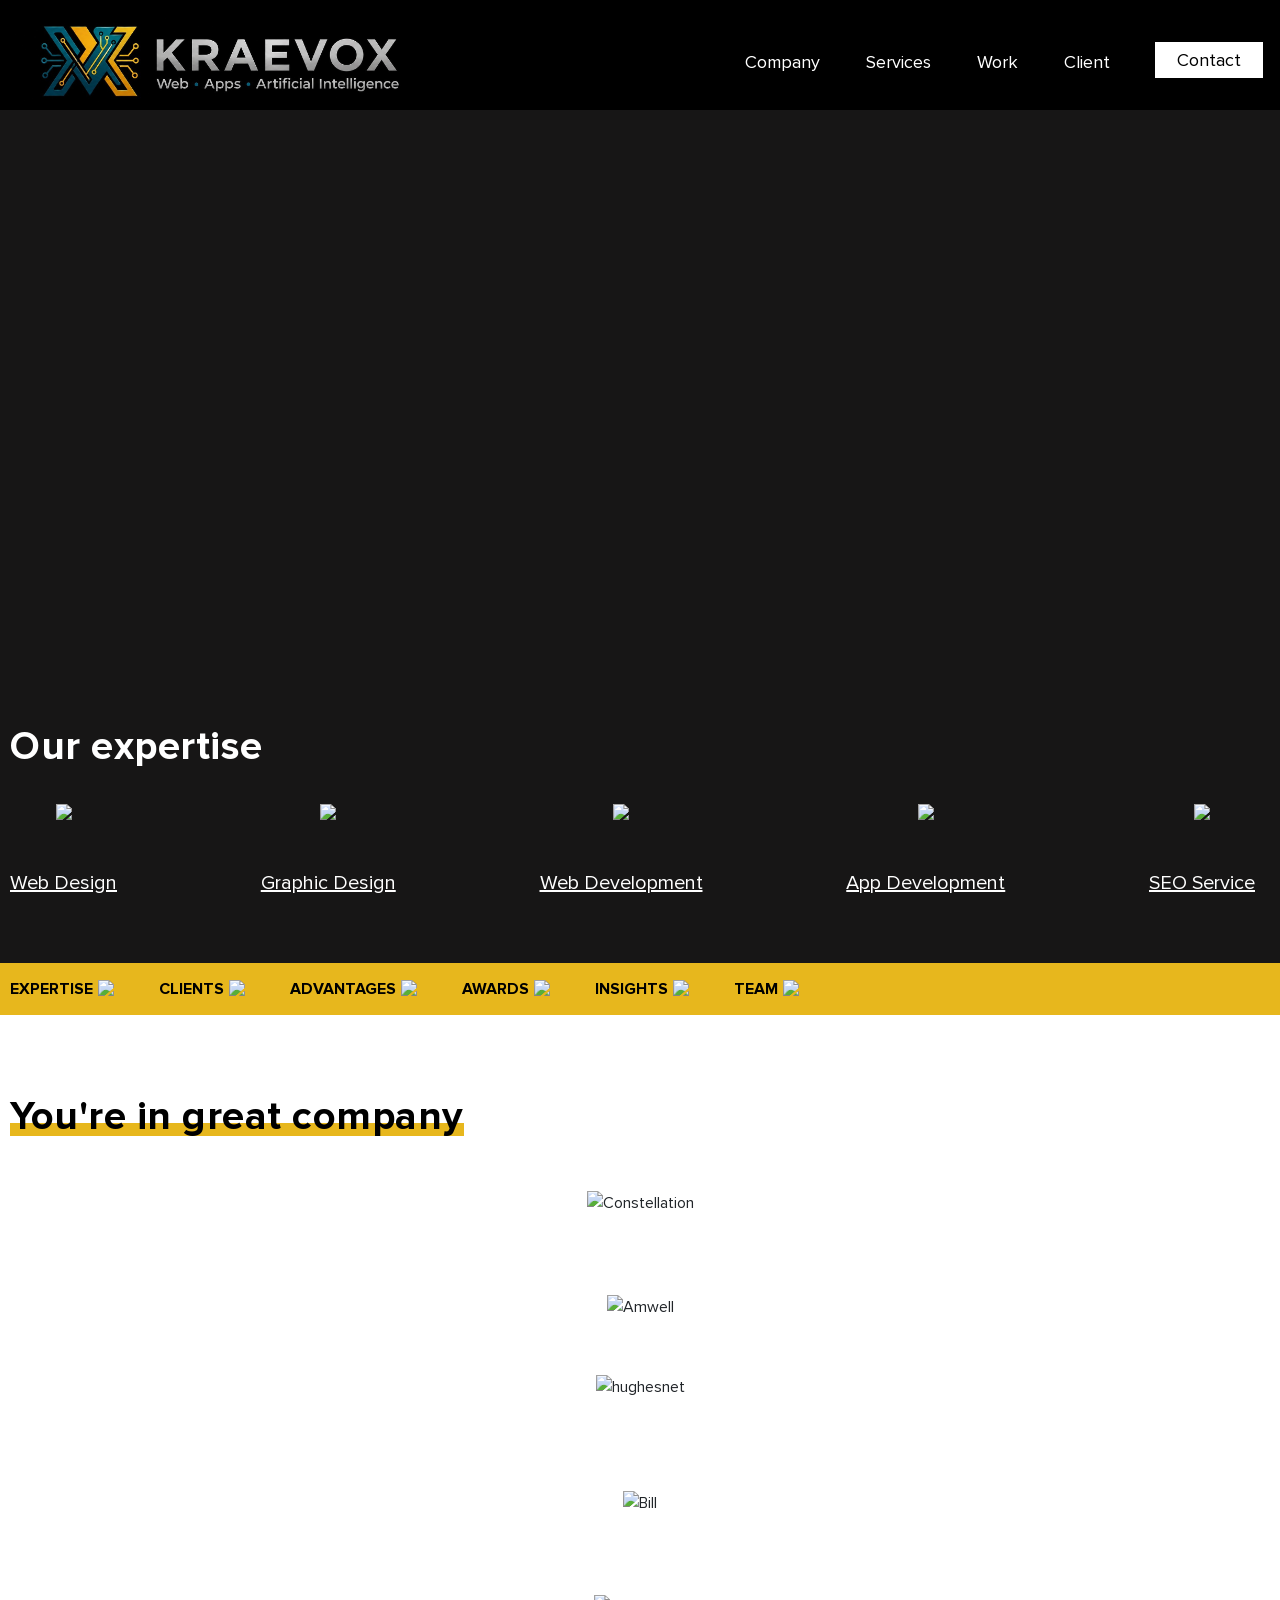
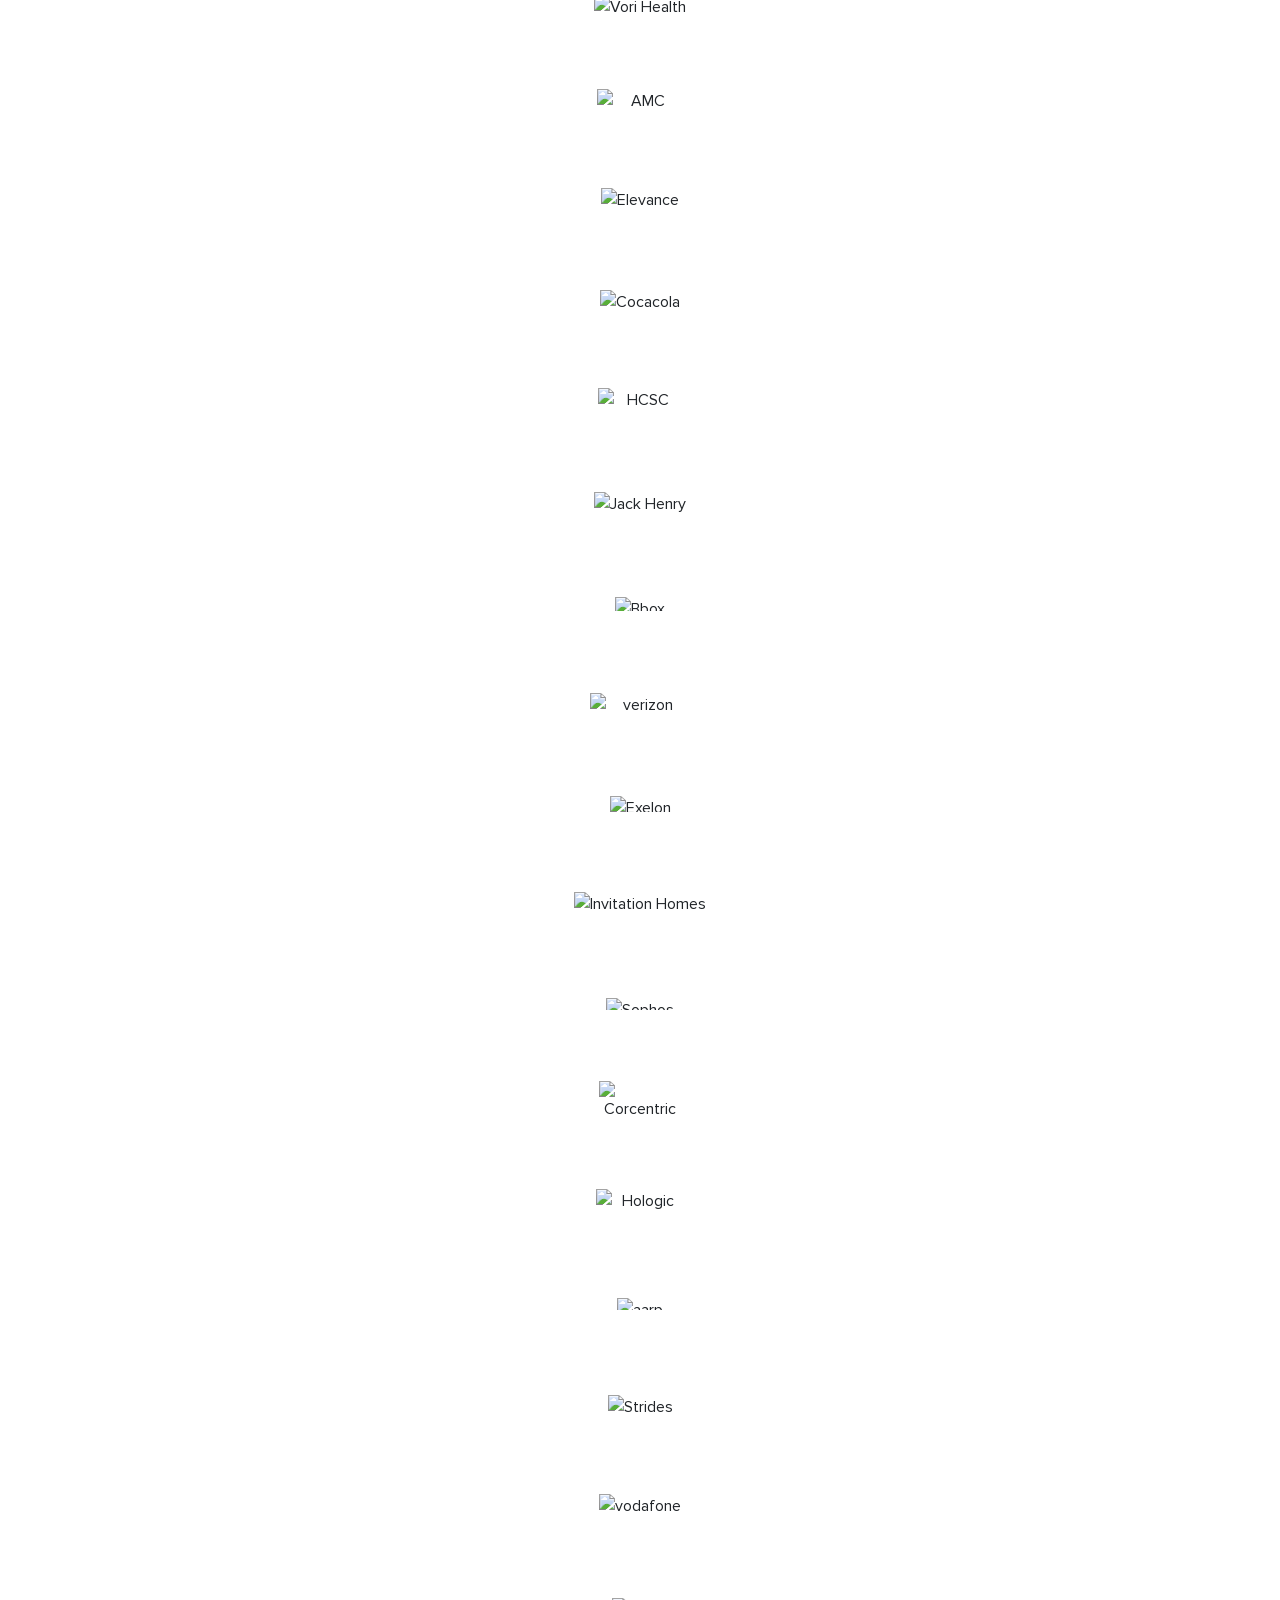
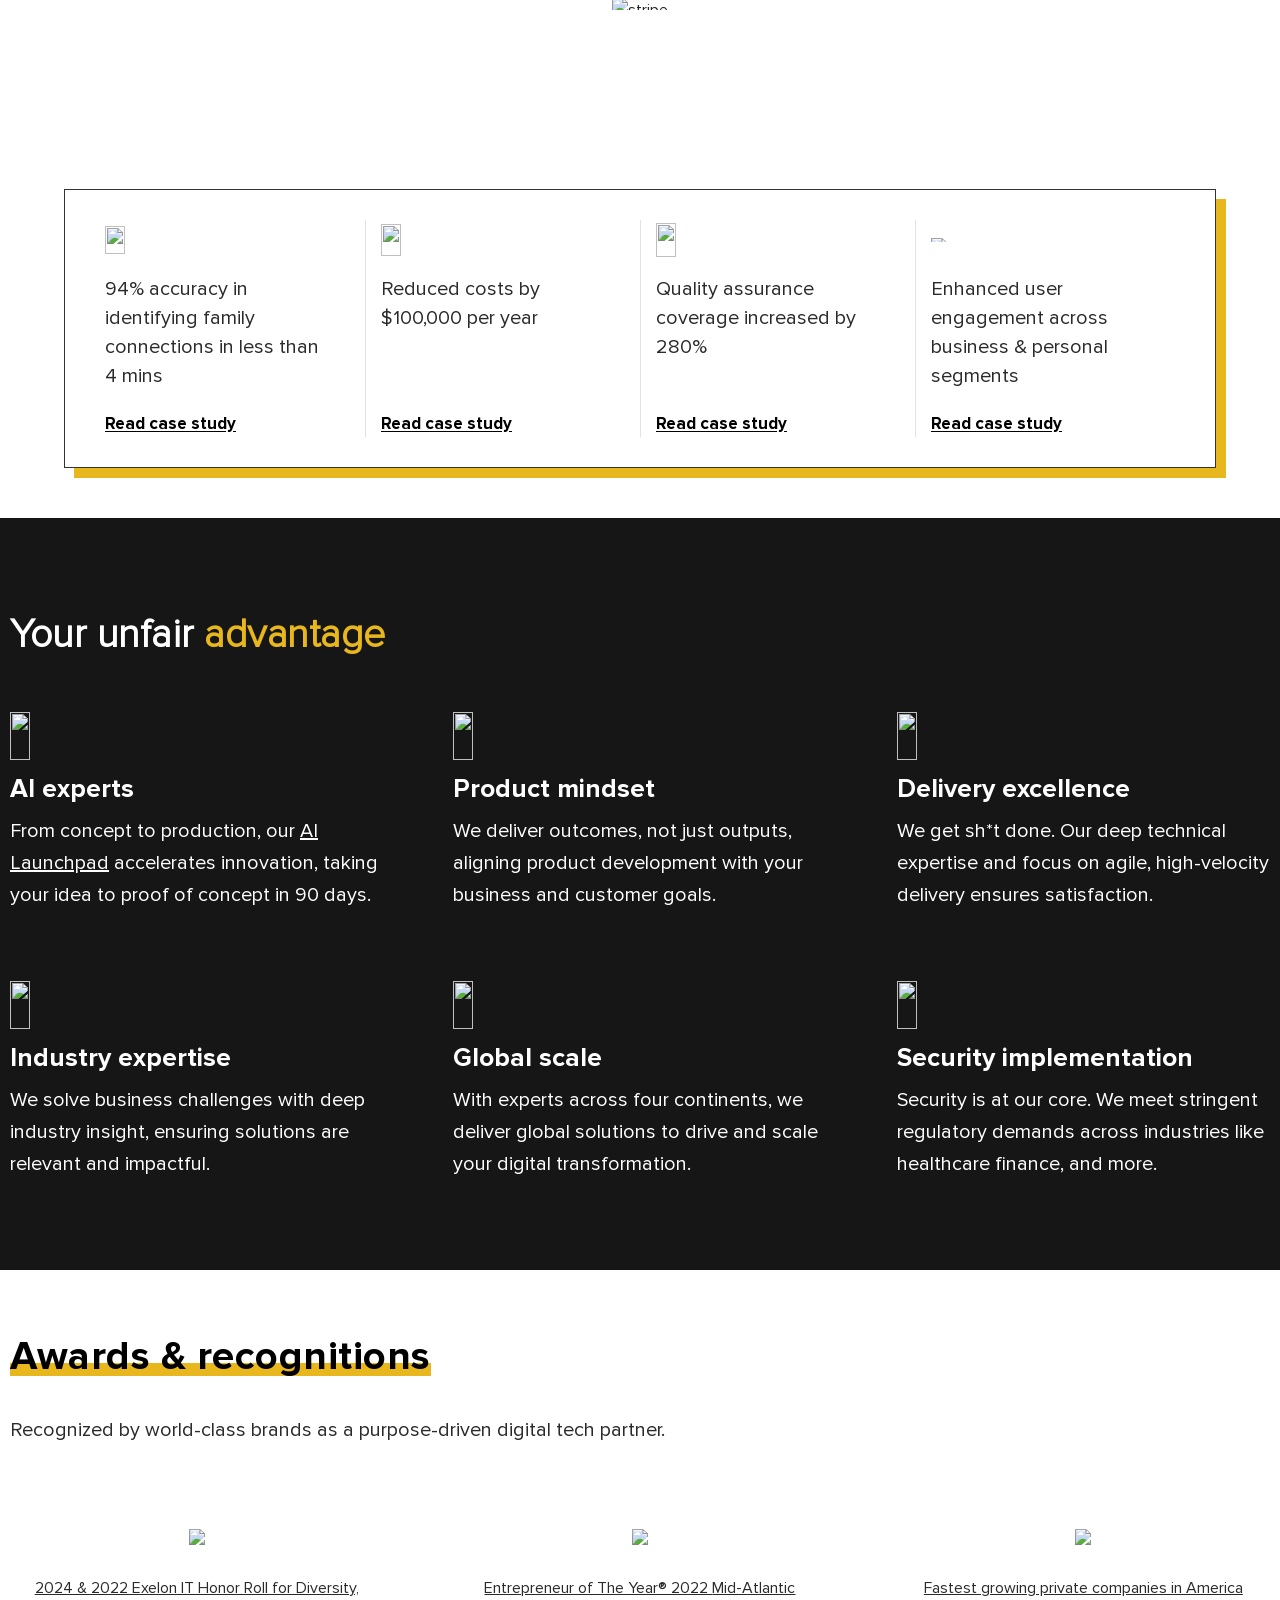
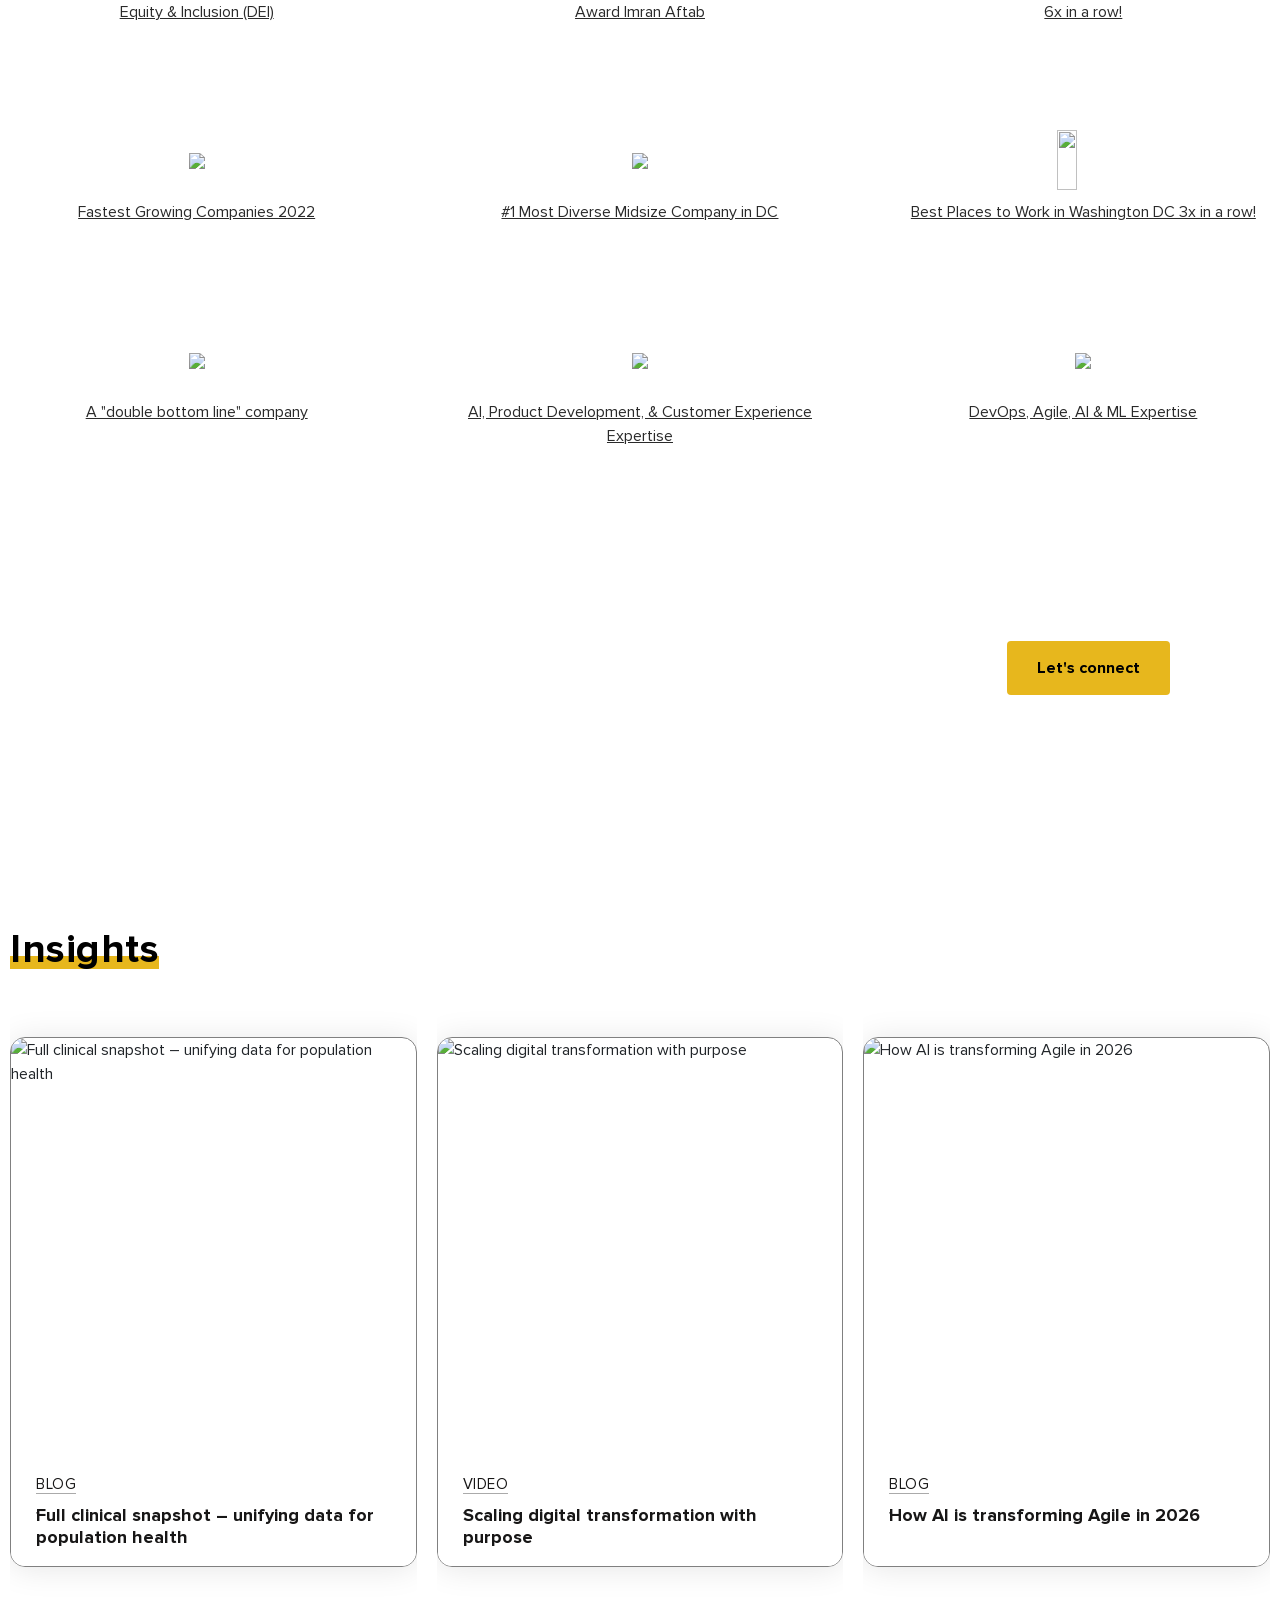
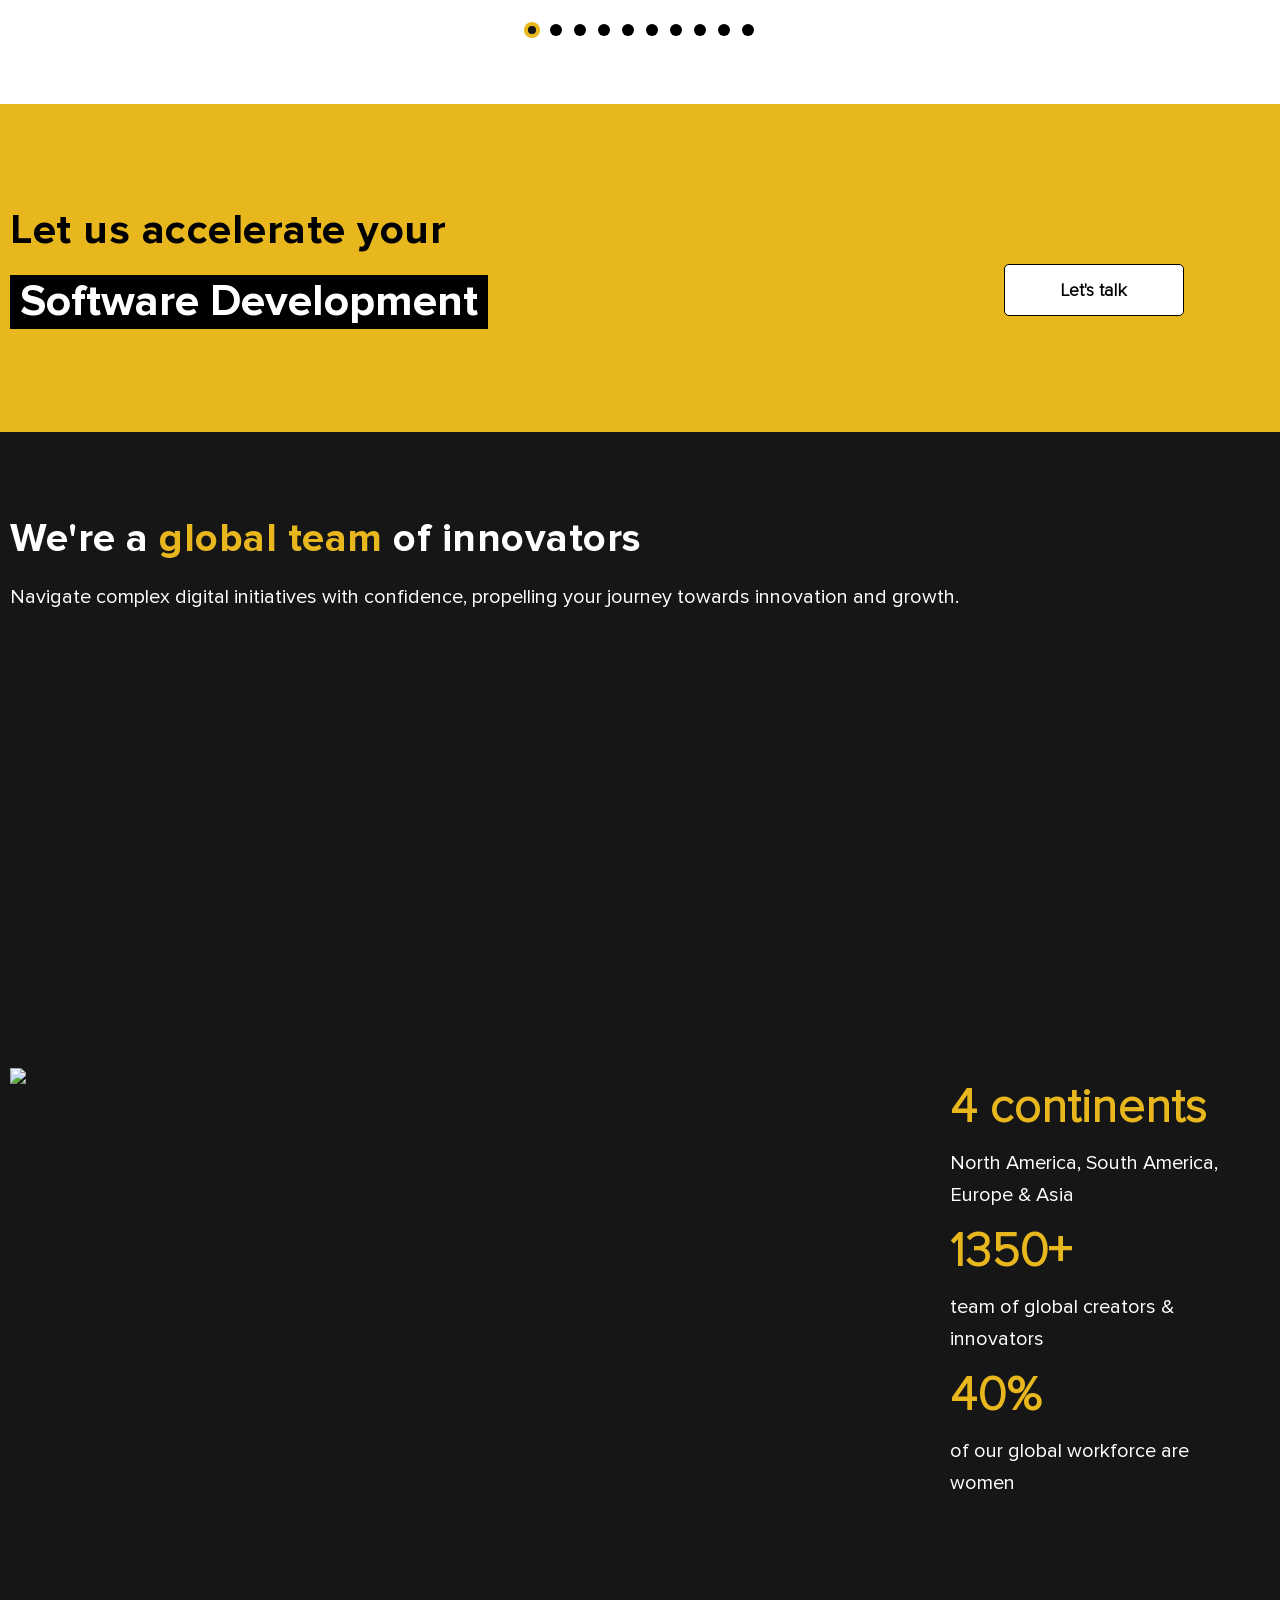
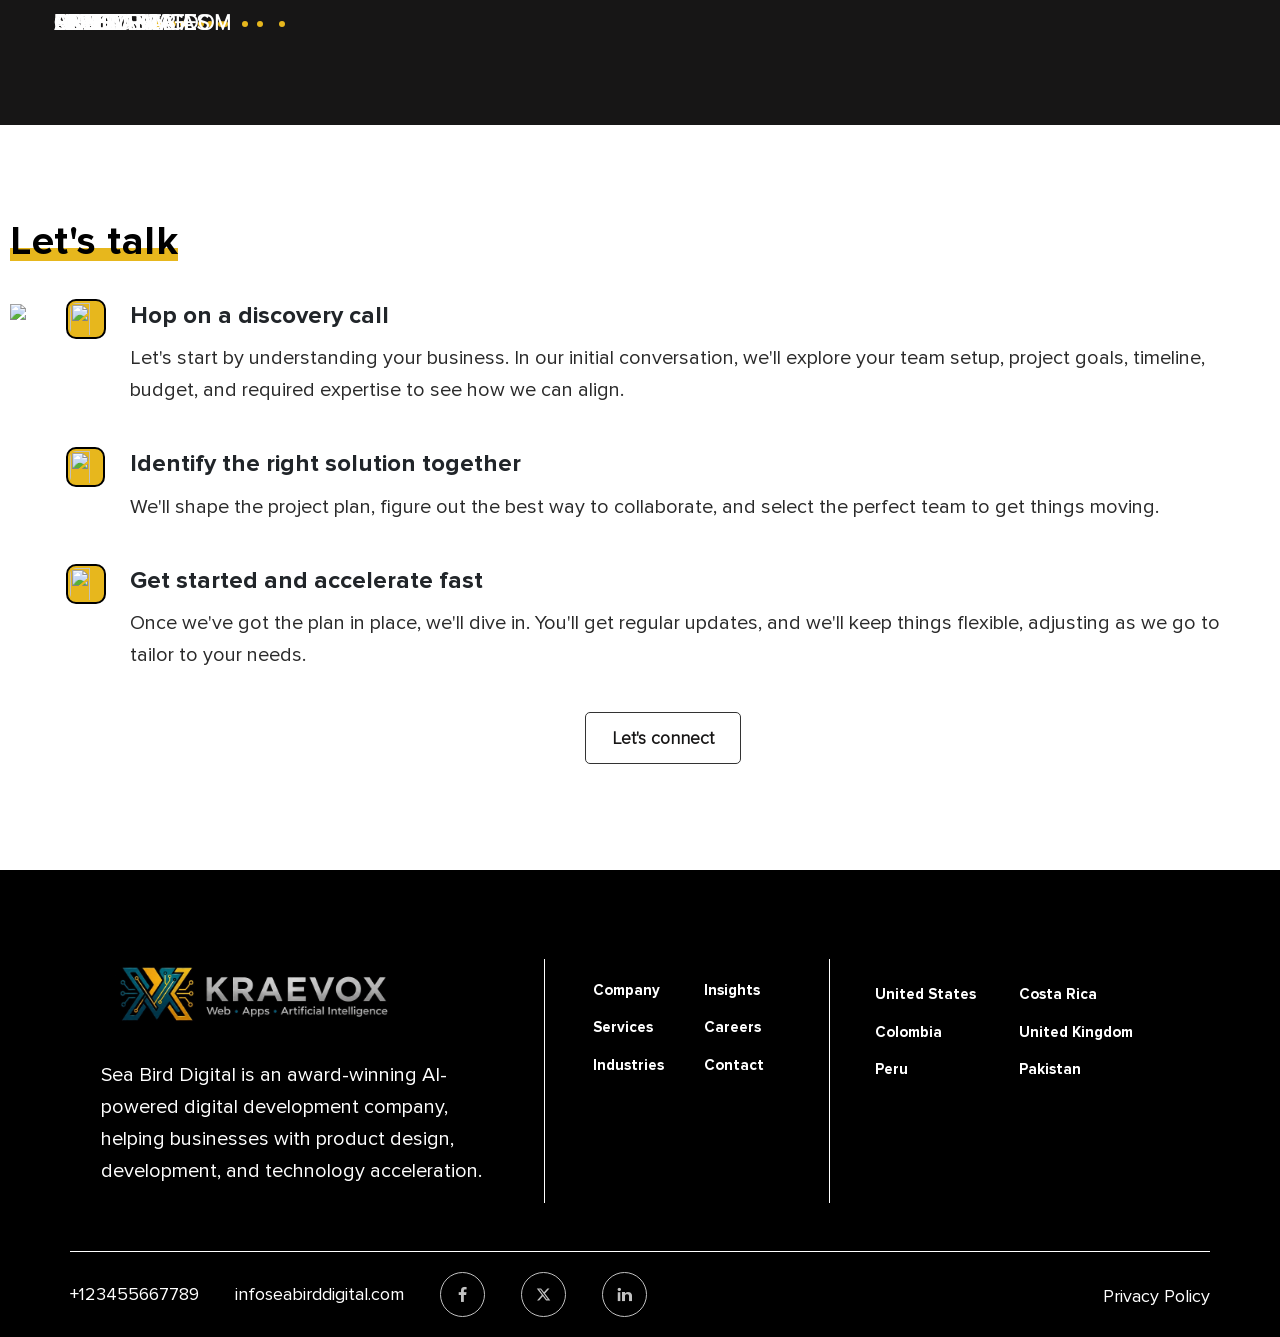
==== commit 8720876f: "Add files via upload" ====
--- a/index.html
+++ b/index.html
@@ -176,6 +176,8 @@
     document.body.style.overflow = 'hidden';
 });
     </script>
+    
+    
 
 
         <div id="content-wrapper" class="site-content">
@@ -194,8 +196,8 @@
                                         <div class="hero-slide-1-list" style="width:700px;">
                                             <ul style="list-style:none;">
                                                 <li>Product Development</li>
-                                                <li><span style="color: #21d0b3;">•</span> Digital Transformation</li>
-                                                <li><span style="color: #21d0b3;">•</span> Agile Teams</li>
+                                                <li><span style="color: #e7b71d;">•</span> Digital Transformation</li>
+                                                <li><span style="color: #e7b71d;">•</span> Agile Teams</li>
                                             </ul>
                                         </div>
 
@@ -298,31 +300,31 @@
                         <div class="expertise-list">
                             <div class="expertise-item">
                                 <a href="#" target="_blank">
-                                    <img style="height: 50px;" src="https://img.icons8.com/?size=100&id=pg5KiKUe6FrW&format=png&color=21d0b3">
+                                    <img style="height: 50px;" src="https://img.icons8.com/?size=100&id=pg5KiKUe6FrW&format=png&color=e7b71d">
                                     <p>Web Design</p>
                                 </a>
                             </div>
                             <div class="expertise-item">
                                 <a href="#" target="_blank">
-                                    <img style="height: 50px;" src="https://img.icons8.com/?size=100&id=2905&format=png&color=21d0b3">
+                                    <img style="height: 50px;" src="https://img.icons8.com/?size=100&id=2905&format=png&color=e7b71d">
                                     <p>Graphic Design</p>
                                 </a>
                             </div>
                             <div class="expertise-item">
                                 <a href="#" target="_blank">
-                                    <img style="height: 50px;" src="https://img.icons8.com/?size=100&id=112575&format=png&color=21d0b3">
+                                    <img style="height: 50px;" src="https://img.icons8.com/?size=100&id=112575&format=png&color=e7b71d">
                                     <p>Web Development</p>
                                 </a>
                             </div>
                             <div class="expertise-item">
                                 <a href="#" target="_blank">
-                                    <img style="height: 50px;" src="https://img.icons8.com/?size=100&id=82744&format=png&color=21d0b3">
+                                    <img style="height: 50px;" src="https://img.icons8.com/?size=100&id=82744&format=png&color=e7b71d">
                                     <p>App Development</p>
                                 </a>
                             </div>
                             <div class="expertise-item">
                                 <a href="#" target="_blank">
-                                    <img style="height: 50px;" src="https://img.icons8.com/?size=100&id=iYI9ATUaOcgS&format=png&color=21d0b3">
+                                    <img style="height: 50px;" src="https://img.icons8.com/?size=100&id=iYI9ATUaOcgS&format=png&color=e7b71d">
                                     <p>SEO Service</p>
                                 </a>
                             </div>
@@ -552,7 +554,7 @@
                         <h2 class="highlight-text-head">Your unfair <span>advantage</span></h2>
                         <div class="strength-items-wrapper">
                             <div class="strength-item">
-                                <img width="48" height="49" src="https://img.icons8.com/?size=100&id=h3KkWHSbBw5M&format=png&color=21d0b3" class="strength-icon">
+                                <img width="48" height="49" src="https://img.icons8.com/?size=100&id=h3KkWHSbBw5M&format=png&color=e7b71d" class="strength-icon">
                                 <div class="strength-title">AI experts</div>
                                 <p>From concept to production, our <a href="/artificial-intelligence/#ai-launchpad"
                                         target="_blank">AI Launchpad</a> accelerates innovation, taking your idea to
@@ -560,31 +562,31 @@
                             </div>
 
                             <div class="strength-item">
-                                <img width="48" height="49" src="https://img.icons8.com/?size=100&id=Pc7V1zFqWogY&format=png&color=21d0b3" class="strength-icon">
+                                <img width="48" height="49" src="https://img.icons8.com/?size=100&id=Pc7V1zFqWogY&format=png&color=e7b71d" class="strength-icon">
                                 <div class="strength-title">Product mindset</div>
                                 <p>We deliver outcomes, not just outputs, aligning product development with your
                                     business and customer goals.</p>
                             </div>
                             <div class="strength-item">
-                                <img width="48" height="49" src="https://img.icons8.com/?size=100&id=9378&format=png&color=21d0b3" class="strength-icon">
+                                <img width="48" height="49" src="https://img.icons8.com/?size=100&id=9378&format=png&color=e7b71d" class="strength-icon">
                                 <div class="strength-title">Delivery excellence</div>
                                 <p>We get sh*t done. Our deep technical expertise and focus on agile, high-velocity
                                     delivery ensures satisfaction. </p>
                             </div>
                             <div class="strength-item">
-                                <img width="48" height="49" src="https://img.icons8.com/?size=100&id=57927&format=png&color=21d0b3" class="strength-icon">
+                                <img width="48" height="49" src="https://img.icons8.com/?size=100&id=57927&format=png&color=e7b71d" class="strength-icon">
                                 <div class="strength-title">Industry expertise</div>
                                 <p>We solve business challenges with deep industry insight, ensuring solutions are
                                     relevant and impactful.</p>
                             </div>
                             <div class="strength-item">
-                                <img width="48" height="49" src="https://img.icons8.com/?size=100&id=2963&format=png&color=21d0b3" class="strength-icon">
+                                <img width="48" height="49" src="https://img.icons8.com/?size=100&id=2963&format=png&color=e7b71d" class="strength-icon">
                                 <div class="strength-title">Global scale</div>
                                 <p>With experts across four continents, we deliver global solutions to drive and scale
                                     your digital transformation. </p>
                             </div>
                             <div class="strength-item">
-                                <img width="48" height="49" src="https://img.icons8.com/?size=100&id=ddg0r0y4LVE7&format=png&color=21d0b3"
+                                <img width="48" height="49" src="https://img.icons8.com/?size=100&id=ddg0r0y4LVE7&format=png&color=e7b71d"
                                     class="strength-icon">
                                 <div class="strength-title">Security implementation</div>
                                 <p>Security is at our core. We meet stringent regulatory demands across industries like healthcare finance, and more. </p>
@@ -1340,20 +1342,20 @@
                             <div class="contact-desc">
                                 <ul>
                                     <li>
-                                        <img width="98" height="97" src="https://img.icons8.com/?size=100&id=BjG--hvhZoIE&format=png&color=1A1A1A" style="height: 40px;width: auto;object-fit: scale-down; background-color: #21d0b3;padding: 2px; border-radius: 10px;border: 2px solid black; padding: 2px;">
+                                        <img width="98" height="97" src="https://img.icons8.com/?size=100&id=BjG--hvhZoIE&format=png&color=1A1A1A" style="height: 40px;width: auto;object-fit: scale-down; background-color: #e7b71d;padding: 2px; border-radius: 10px;border: 2px solid black; padding: 2px;">
                                         <h6>Hop on a discovery call</h6>
                                         <p>Let's start by understanding your business. In our initial conversation,
                                             we'll explore your team setup, project goals, timeline, budget, and required
                                             expertise to see how we can align.</p>
                                     </li>
                                     <li>
-                                        <img width="96" height="98" src="https://img.icons8.com/?size=100&id=20884&format=png&color=1A1A1A" style="height: 40px;width: auto;object-fit: scale-down; background-color: #21d0b3;padding: 2px; border-radius: 10px;border: 2px solid black;  padding: 2px;">
+                                        <img width="96" height="98" src="https://img.icons8.com/?size=100&id=20884&format=png&color=1A1A1A" style="height: 40px;width: auto;object-fit: scale-down; background-color: #e7b71d;padding: 2px; border-radius: 10px;border: 2px solid black;  padding: 2px;">
                                         <h6>Identify the right solution together</h6>
                                         <p>We'll shape the project plan, figure out the best way to collaborate, and
                                             select the perfect team to get things moving.</p>
                                     </li>
                                     <li>
-                                        <img width="96" height="97" src="https://img.icons8.com/?size=100&id=bIPchafEjcEn&format=png&color=1A1A1A" style="height: 40px;width: auto;object-fit: scale-down; background-color: #21d0b3;padding: 2px; border-radius: 10px;border: 2px solid black;  padding: 2px;">
+                                        <img width="96" height="97" src="https://img.icons8.com/?size=100&id=bIPchafEjcEn&format=png&color=1A1A1A" style="height: 40px;width: auto;object-fit: scale-down; background-color: #e7b71d;padding: 2px; border-radius: 10px;border: 2px solid black;  padding: 2px;">
                                         <h6>Get started and accelerate fast</h6>
                                         <p>Once we've got the plan in place, we'll dive in. You'll get regular updates,
                                             and we'll keep things flexible, adjusting as we go to tailor to your needs.
--- a/css/homepage-styles.min.css
+++ b/css/homepage-styles.min.css
@@ -1,4 +1,4 @@
-.elementor-kit-27990{--e-global-color-secondary:#54595F;--e-global-color-text:#7A7A7A;--e-global-color-accent:#000000;--e-global-color-5f3d013:#21d0b3;--e-global-color-a179665:#171616;--e-global-color-6c5cc93:#FFFFFF;--e-global-color-963eb67:#F3F5F7;--e-global-typography-primary-font-family:"ProximaNova";--e-global-typography-primary-font-weight:700;--e-global-typography-secondary-font-family:"ProximaNova";--e-global-typography-secondary-font-weight:400;--e-global-typography-text-font-family:"ProximaNova";--e-global-typography-text-font-size:24px;--e-global-typography-text-font-weight:400;--e-global-typography-accent-font-family:"ProximaNova";--e-global-typography-accent-font-weight:500;color:#2A2A2A;font-size:20px;line-height:32px;}.elementor-kit-27990 button,.elementor-kit-27990 input[type="button"],.elementor-kit-27990 input[type="submit"],.elementor-kit-27990 .elementor-button{background-color:#02010100;}.elementor-kit-27990 button:hover,.elementor-kit-27990 button:focus,.elementor-kit-27990 input[type="button"]:hover,.elementor-kit-27990 input[type="button"]:focus,.elementor-kit-27990 input[type="submit"]:hover,.elementor-kit-27990 input[type="submit"]:focus,.elementor-kit-27990 .elementor-button:hover,.elementor-kit-27990 .elementor-button:focus{background-color:#02010100;}.elementor-kit-27990 e-page-transition{background-color:#FFBC7D;}.elementor-kit-27990 a:hover{color:#464646;}.elementor-kit-27990 h1{color:#2A2A2A;font-size:40px;font-weight:300;line-height:52px;letter-spacing:0.5px;}.elementor-kit-27990 h2{color:#2A2A2A;font-family:"ProximaNova", Sans-serif;font-size:30px;font-weight:300;line-height:42px;letter-spacing:0.5px;}.elementor-kit-27990 h3{color:#2A2A2A;font-family:"ProximaNova", Sans-serif;font-size:30px;font-weight:700;text-transform:none;line-height:34px;letter-spacing:0.5px;}.elementor-kit-27990 h4{color:#454545;font-size:24px;font-weight:500;line-height:34px;letter-spacing:0.5px;}.elementor-kit-27990 h5{color:#2A2A2A;font-size:22px;font-weight:500;line-height:34px;}.elementor-kit-27990 h6{color:#757575;font-size:22px;font-weight:600;line-height:34px;letter-spacing:0.5px;}.elementor-section.elementor-section-boxed > .elementor-container{max-width:1280px;}.e-con{--container-max-width:1280px;}{}p.entry-title{display:var(--page-title-display);}@media(max-width:1024px){.elementor-section.elementor-section-boxed > .elementor-container{max-width:1024px;}.e-con{--container-max-width:1024px;}}@media(max-width:767px){.elementor-kit-27990{font-size:18px;line-height:1.6em;}.elementor-kit-27990 h1{font-size:32px;line-height:40px;}.elementor-kit-27990 h2{font-size:26px;}.elementor-kit-27990 h3{font-size:22px;}.elementor-kit-27990 h4{font-size:22px;}.elementor-kit-27990 h5{font-size:19px;}.elementor-kit-27990 h6{font-size:19px;}.elementor-section.elementor-section-boxed > .elementor-container{max-width:767px;}.e-con{--container-max-width:767px;}}
+.elementor-kit-27990{--e-global-color-secondary:#54595F;--e-global-color-text:#7A7A7A;--e-global-color-accent:#000000;--e-global-color-5f3d013:#e7b71d;--e-global-color-a179665:#171616;--e-global-color-6c5cc93:#FFFFFF;--e-global-color-963eb67:#F3F5F7;--e-global-typography-primary-font-family:"ProximaNova";--e-global-typography-primary-font-weight:700;--e-global-typography-secondary-font-family:"ProximaNova";--e-global-typography-secondary-font-weight:400;--e-global-typography-text-font-family:"ProximaNova";--e-global-typography-text-font-size:24px;--e-global-typography-text-font-weight:400;--e-global-typography-accent-font-family:"ProximaNova";--e-global-typography-accent-font-weight:500;color:#2A2A2A;font-size:20px;line-height:32px;}.elementor-kit-27990 button,.elementor-kit-27990 input[type="button"],.elementor-kit-27990 input[type="submit"],.elementor-kit-27990 .elementor-button{background-color:#02010100;}.elementor-kit-27990 button:hover,.elementor-kit-27990 button:focus,.elementor-kit-27990 input[type="button"]:hover,.elementor-kit-27990 input[type="button"]:focus,.elementor-kit-27990 input[type="submit"]:hover,.elementor-kit-27990 input[type="submit"]:focus,.elementor-kit-27990 .elementor-button:hover,.elementor-kit-27990 .elementor-button:focus{background-color:#02010100;}.elementor-kit-27990 e-page-transition{background-color:#FFBC7D;}.elementor-kit-27990 a:hover{color:#464646;}.elementor-kit-27990 h1{color:#2A2A2A;font-size:40px;font-weight:300;line-height:52px;letter-spacing:0.5px;}.elementor-kit-27990 h2{color:#2A2A2A;font-family:"ProximaNova", Sans-serif;font-size:30px;font-weight:300;line-height:42px;letter-spacing:0.5px;}.elementor-kit-27990 h3{color:#2A2A2A;font-family:"ProximaNova", Sans-serif;font-size:30px;font-weight:700;text-transform:none;line-height:34px;letter-spacing:0.5px;}.elementor-kit-27990 h4{color:#454545;font-size:24px;font-weight:500;line-height:34px;letter-spacing:0.5px;}.elementor-kit-27990 h5{color:#2A2A2A;font-size:22px;font-weight:500;line-height:34px;}.elementor-kit-27990 h6{color:#757575;font-size:22px;font-weight:600;line-height:34px;letter-spacing:0.5px;}.elementor-section.elementor-section-boxed > .elementor-container{max-width:1280px;}.e-con{--container-max-width:1280px;}{}p.entry-title{display:var(--page-title-display);}@media(max-width:1024px){.elementor-section.elementor-section-boxed > .elementor-container{max-width:1024px;}.e-con{--container-max-width:1024px;}}@media(max-width:767px){.elementor-kit-27990{font-size:18px;line-height:1.6em;}.elementor-kit-27990 h1{font-size:32px;line-height:40px;}.elementor-kit-27990 h2{font-size:26px;}.elementor-kit-27990 h3{font-size:22px;}.elementor-kit-27990 h4{font-size:22px;}.elementor-kit-27990 h5{font-size:19px;}.elementor-kit-27990 h6{font-size:19px;}.elementor-section.elementor-section-boxed > .elementor-container{max-width:767px;}.e-con{--container-max-width:767px;}}
 /* Start Custom Fonts CSS */@font-face {
 	font-family: 'ProximaNova';
 	font-style: normal;
@@ -2664,14 +2664,14 @@
     .elementor-23832 .home-awards-section .elementor-button {
         font-size: 18px;
         font-weight: 700;
-        fill: #21d0b3;
-        color: #21d0b3;
+        fill: #e7b71d;
+        color: #e7b71d;
         background-color: #000;
         border-radius: 0;
     }
 
     .elementor-23832 .home-awards-section .elementor-button:hover {
-        color: #21d0b3;
+        color: #e7b71d;
     }
 
     .elementor-23832 .elementor-element.elementor-element-21e567d>.elementor-widget-container {
@@ -5919,7 +5919,7 @@
     }
 
     .tp__header .sub-menu-wrap .dropdown-column a[title=column-title] {
-        color: #21d0b3 !important;
+        color: #e7b71d !important;
         font-weight: bold !important;
         padding: 6px 0 0 !important;
         margin-bottom: 5px;
@@ -6819,7 +6819,7 @@
 
 .tp__header .navbar .navbar-nav li.menu-item-18451 a:hover,
 .tp__header .navbar .navbar-nav li.menu-item-18451 a:focus {
-    background: #21d0b3;
+    background: #e7b71d;
     color: #000
 }
 
@@ -6887,7 +6887,7 @@
     font-size: 28px;
     line-height: 30px;
     font-weight: 400;
-    color: #21d0b3;
+    color: #e7b71d;
     margin-top: 1.8rem;
     margin-bottom: 1rem
 }
@@ -6904,8 +6904,8 @@
 }
 
 .home-slide-btn:hover:hover {
-    background: #21d0b3 !important;
-    border: 1px solid #21d0b3;
+    background: #e7b71d !important;
+    border: 1px solid #e7b71d;
     color: #000 !important
 }
 
@@ -6968,7 +6968,7 @@
 .highlight-text-title::after {
     content: "";
     position: absolute;
-    background-color: #21d0b3;
+    background-color: #e7b71d;
     height: 15px;
     width: 100%;
     left: 0;
@@ -7018,7 +7018,7 @@
 .tp__header .navbar .navbar-nav li>a:hover,
 .tp__header .navbar .navbar-nav li>a:focus {
     color: #fff;
-    border-bottom: 1px solid #21d0b3
+    border-bottom: 1px solid #e7b71d
 }
 
 .tp__header .navbar .navbar-nav li {
@@ -7034,7 +7034,7 @@
 
 .tp__header .navbar .navbar-nav li:hover a,
 .tp__header .navbar .navbar-nav li:focus a {
-    border-bottom: 1px solid #21d0b3
+    border-bottom: 1px solid #e7b71d
 }
 
 .tp__header .navbar .navbar-nav li#menu-item-18451:hover a,
@@ -7051,7 +7051,7 @@
 }
 
 .tp__header .navbar .navbar-nav li .sub-menu li a:hover {
-    border-bottom: 1px solid #21d0b3
+    border-bottom: 1px solid #e7b71d
 }
 
 .tp__header .navbar .navbar-nav li .sub-menu li a.emlink:hover {
@@ -7450,7 +7450,7 @@
     }
 
     .elementor-23832 .elementor-element.elementor-element-dc7ba95 .swiper-pagination-bullet-active {
-        background: #21d0b3
+        background: #e7b71d
     }
 
     .home-slide-1,
@@ -7576,7 +7576,7 @@
     font-style: normal;
     font-weight: 700;
     line-height: 24px;
-    border-bottom: 1px solid #21d0b3;
+    border-bottom: 1px solid #e7b71d;
     padding-bottom: 2px
 }
 
@@ -7621,7 +7621,7 @@
     display: none;
     padding-right: 0px;
     opacity: 0;
-    border-bottom: 1px solid #21d0b3
+    border-bottom: 1px solid #e7b71d
 }
 
 .readmore-anchor:hover {
@@ -7687,7 +7687,7 @@
     left: -4px;
     top: -4px;
     border-radius: 50%;
-    border: solid 4px #21d0b3;
+    border: solid 4px #e7b71d;
 }
 
 @-webkit-keyframes slide {
@@ -7733,7 +7733,7 @@
 .highlight-text-head::after {
     content: "";
     position: absolute;
-    background-color: #21d0b3;
+    background-color: #e7b71d;
     height: 13px;
     width: 100%;
     left: 0;
@@ -7747,7 +7747,7 @@
 }
 
 .dark .highlight-text-head span {
-    color: #21d0b3;
+    color: #e7b71d;
 }
 
 .dark .highlight-text-head:after {
@@ -8114,7 +8114,7 @@
 }
 
 .fc-item-title {
-    color: #21d0b3;
+    color: #e7b71d;
     font-size: 21px;
     font-weight: 700;
     line-height: 30px;
@@ -8125,7 +8125,7 @@
 
 .fc-item-title a,
 .fc-item-title a:hover {
-    color: #21d0b3;
+    color: #e7b71d;
 }
 
 .fc-item-actions {
@@ -8208,7 +8208,7 @@
 }
 
 .home-anchor-bar {
-    background-color: #21d0b3;
+    background-color: #e7b71d;
     height: 52px;
 }
 
@@ -8297,7 +8297,7 @@
 .ha-dropdown-menu {
     display: none;
     position: absolute;
-    background-color: #21d0b3;
+    background-color: #e7b71d;
     z-index: 75;
     min-width: 160px;
     width: 100%;
@@ -11247,7 +11247,7 @@
 }
 
 .connect-btn:hover {
-    background: #21d0b3 !important;
+    background: #e7b71d !important;
 }
 
 .mt-10 {
@@ -11412,7 +11412,7 @@
 }
 
 .map-info-box h6 {
-    color: #21d0b3;
+    color: #e7b71d;
     font-size: 48px;
     text-transform: none;
     line-height: 1;
@@ -11471,7 +11471,7 @@
     content: '';
     width: 6px;
     height: 6px;
-    background: #21d0b3;
+    background: #e7b71d;
     border-radius: 15px;
     position: absolute;
     right: 0;
@@ -11601,7 +11601,7 @@
 }
 
 .contact-section .connect-btn:hover {
-    background: #21d0b3 !important;
+    background: #e7b71d !important;
 }
 
 @media (max-width:992px) {
@@ -11653,7 +11653,7 @@
 
 .casestudies-box {
     border: solid 1px #333;
-    box-shadow: 10px 10px 0px 0px #21d0b3;
+    box-shadow: 10px 10px 0px 0px #e7b71d;
     padding: 30px 25px;
 }
 
@@ -11711,7 +11711,7 @@
         margin-top: 0;
     }
     .casestudies-box {
-        box-shadow: 8px 8px 0px 0px #21d0b3;
+        box-shadow: 8px 8px 0px 0px #e7b71d;
         padding: 25px 20px;
     }
 
@@ -11835,7 +11835,7 @@
 
 section#AiPowered-Section .inner-wrap .AiPowered-button a {
     color: #000;
-    background-color: #21d0b3;
+    background-color: #e7b71d;
     text-decoration: none;
     display: block;
     max-width: max-content;
@@ -12042,7 +12042,7 @@
     font-size: 58px;
     line-height: 1;
     font-weight: 700;
-    color: #21d0b3;
+    color: #e7b71d;
     margin: 0.3rem 0 0.2rem 0;
 }
 
@@ -12093,8 +12093,8 @@
 }
 
 .hero-slide-contents .hero-slide-btn:hover {
-    background: #21d0b3 !important;
-    border-color: #21d0b3;
+    background: #e7b71d !important;
+    border-color: #e7b71d;
 }
 
 .hero-cs-logo img {
@@ -12113,7 +12113,7 @@
 
 .hero-cs-category a {
     text-decoration: underline;
-    color: #21d0b3;
+    color: #e7b71d;
 }
 
 .hero-slider .slick-dots {
@@ -12152,7 +12152,7 @@
     left: -4px;
     top: -4px;
     border-radius: 50%;
-    border: solid 4px #21d0b3;
+    border: solid 4px #e7b71d;
 }
 
 .hero-slider-wrapper .slick-next,
@@ -12392,7 +12392,7 @@
 }
 
 .vslider-section {
-    background-color: #21d0b3;
+    background-color: #e7b71d;
     padding: 100px 0;
 }
 
@@ -12430,7 +12430,7 @@
 
 .vslider-section .connect-btn:hover {
     background: #000 !important;
-    color: #21d0b3 !important;
+    color: #e7b71d !important;
     text-decoration: none !important;
 }
 
--- a/css/style_2.css
+++ b/css/style_2.css
@@ -1439,7 +1439,7 @@
   padding: 6px 0px !important;
 }
 .Tp__footer-main {
-  background-color: #202022;
+  background-color: #000;
   color: #fff;
   padding-top: 89px;
   flex-direction: column;
@@ -1513,7 +1513,6 @@
 }
 .Tp__footer-main .box .footer-content img {
   max-width: 300px;
-  filter: brightness(100);
   width: auto;
   height: auto;
 }
@@ -6393,7 +6392,7 @@
 }
 .insights-nav .elementor-nav-menu li a.elementor-item-active{
   font-weight: 700;
-  color: #21d0b3 !important;
+  color: #e7b71d !important;
 }
 .insights-nav .elementor-nav-menu li a:after{
   content: '';
@@ -6405,11 +6404,11 @@
   bottom: 0;
 }
 .insights-nav .elementor-nav-menu li a.elementor-item-active:after{
-  background-color: #21d0b3;
+  background-color: #e7b71d;
   opacity: 1;
 }
 .insights-nav .elementor-nav-menu li a:hover{
-  color: #21d0b3 !important;
+  color: #e7b71d !important;
 }
 .insights-nav .elementor-nav-menu{
   width: 100%;
@@ -6443,7 +6442,7 @@
   color: #fff !important;
   padding: 10px 20px; */
   background-color: #171616;
-  color: #21d0b3 !important;
+  color: #e7b71d !important;
   padding: 10px 20px;
   border-radius: 25px;
 }
@@ -6497,7 +6496,7 @@
 .insights-page .tagcloud a.current-tag span:before{
   content: "";
   position: absolute;
-  background-color: #21d0b3;
+  background-color: #e7b71d;
   height: 4px;
   width: 106%;
   left: 0;
@@ -6527,7 +6526,7 @@
     position: relative;
 }
 .sidebar-posts .elementor-post__read-more {
-    /* border-bottom: solid 2px #21d0b3; */
+    /* border-bottom: solid 2px #e7b71d; */
 }
 
 /*--- Categories Dropdown Mobile ----*/
@@ -6781,7 +6780,7 @@
                                 }
 
                                 .casestudiesbox .swiper-pagination .swiper-pagination-bullet-active {
-                                    border: 3px solid #21d0b3 !important;
+                                    border: 3px solid #e7b71d !important;
                                     background-color: #171616 !important;
                                     transform: scale(1.35);
                                 }
@@ -6813,7 +6812,7 @@
 
                                 .casestudiesbox .swiper-button-next:hover,
                                 .casestudiesbox .swiper-button-prev:hover {
-                                    background: #21d0b3;
+                                    background: #e7b71d;
                                 }
 
                                 .casestudiesbox .swiper-button-next svg,
--- a/css/black-header.css
+++ b/css/black-header.css
@@ -1,22 +1,21 @@
 /*//black menu*/
 .tp__header.bg-white {
-    background: rgb(0 0 0 / 86%) !important;
+    background: rgb(0 ,0 ,0) !important;
     border-bottom: none;
-    background-color: rgb(0 0 0 / 86%) !important;
 }
 .tp__header.bg-white .navbar .navbar-nav li a {
     color: #fff!important;
     white-space: nowrap;
 }
 .tp__header.bg-white .navbar .navbar-nav li a[title='column-title'] {
-    color: #21d0b3 !important;
+    color: #e7b71d !important;
 }
 .tp__header.bg-white .navbar .navbar-nav li>a:hover, 
 .tp__header.bg-white .navbar .navbar-nav li>a:focus, 
 .tp__header.bg-white .navbar .navbar-nav li.current-menu-item > a, 
 .tp__header.bg-white .navbar .navbar-nav > li.current_page_ancestor > a {
     /* color: #fff!important; */
-    border-bottom: 1px solid #21d0b3!important;
+    border-bottom: 1px solid #e7b71d!important;
 }
 .tp__header.bg-white .navbar .navbar-nav li.emlink>a:hover, 
 .tp__header.bg-white .navbar .navbar-nav li.emlink>a:focus{
@@ -41,7 +40,6 @@
 
 @media (min-width: 993px){
     .tp__header.bg-white .sub-menu-wrap>a+.sub-menu {
-        top: calc(100% + 11px);
     }
     .tp__header.bg-white .sub-menu-wrap>a+.sub-menu {
         padding-right: calc((100vw - 800px) / 2) !important;
@@ -106,13 +104,13 @@
    border-bottom: none!important;
 }
 .btn-yellow-hover a:hover {
-    background: #21d0b3 !important;
-    border: 1px solid #21d0b3;
+    background: #e7b71d !important;
+    border: 1px solid #e7b71d;
     color: #000 !important;
     trasition: .3s;
 }
 .tp__header.bg-white .navbar .navbar-nav li.menu-item-contact a:hover {
-    background: #21d0b3!important;
+    background: #e7b71d!important;
     color: #000!important;
 }
 #content-wrapper {
@@ -124,7 +122,7 @@
 
 .tp__header.bg-white .navbar .navbar-nav li a{
         padding: 3px 0px;
-        border-bottom: 1px solid #21d0b300!important;
+        border-bottom: 1px solid #e7b71d00!important;
         text-transform: capitalize;
         font-size: 18px;
 }
@@ -181,7 +179,7 @@
     color: #ffffff;
 }
 .tp__header.bg-white .navbar .navbar-nav li.current_page_item > a {
-    border-bottom: 1px solid #21d0b3!important;
+    border-bottom: 1px solid #e7b71d!important;
         width: max-content;
 }
 
@@ -297,4 +295,5 @@
     .tp__header.bg-white .search-icon i {
         font-size: 18px;
     }
-}+}
+
--- a/css/style_1.css
+++ b/css/style_1.css
@@ -1021,7 +1021,7 @@
 
 
 body.page-id-86739 .service-top h2 {
-    color: #21d0b3 !important;
+    color: #e7b71d !important;
     font-size: 24px !important;
     font-weight: 700 !important;
     text-transform: none !important;
@@ -1040,7 +1040,7 @@
     opacity: 1!important;
 }
 body.page-id-86739 .text-wrap p.caseh5 {
-    color: #21d0b3;
+    color: #e7b71d;
     font-size: 20px;
     font-style: normal;
     font-weight: 700;
@@ -1058,7 +1058,7 @@
 }
 @media (max-width: 768px) {
     body.page-id-86739 .services-mob h2 {
-        color: #21d0b3;
+        color: #e7b71d;
         font-size: 24px;
         margin: 0 0 20px 0;
     }
--- a/css/caveat.css
+++ b/css/caveat.css
@@ -265,7 +265,7 @@
             justify-content: center;
         }
         section#AiPowered-Section .inner-wrap .AiPowered-button a {
-            background-color: #21d0b3;
+            background-color: #e7b71d;
             text-decoration: none;
             display: block;
             max-width: max-content;
@@ -308,7 +308,7 @@
                 font-size: 58px;
                 line-height: 1;
                 font-weight: 700;
-                color: #21d0b3;
+                color: #e7b71d;
                 margin: 1.15rem 0 1.4rem 0
             }
             .hero-tagline,
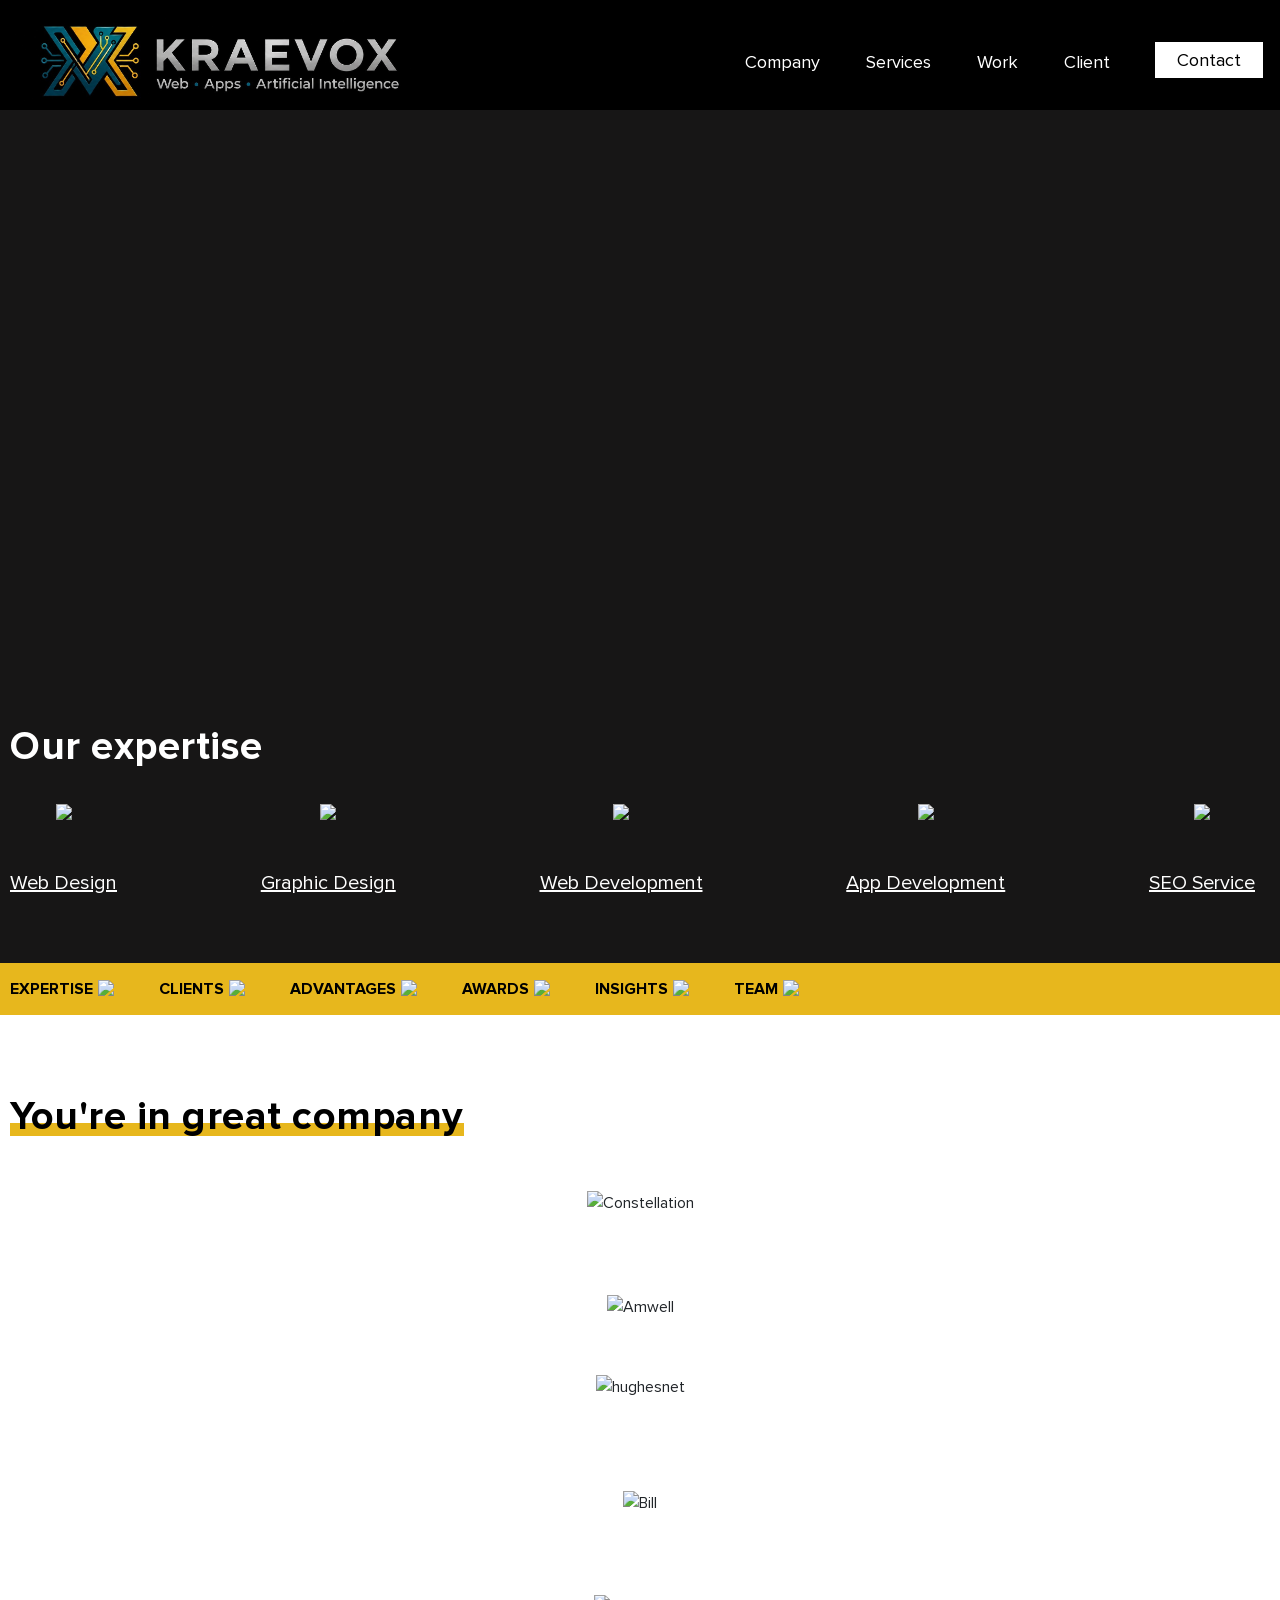
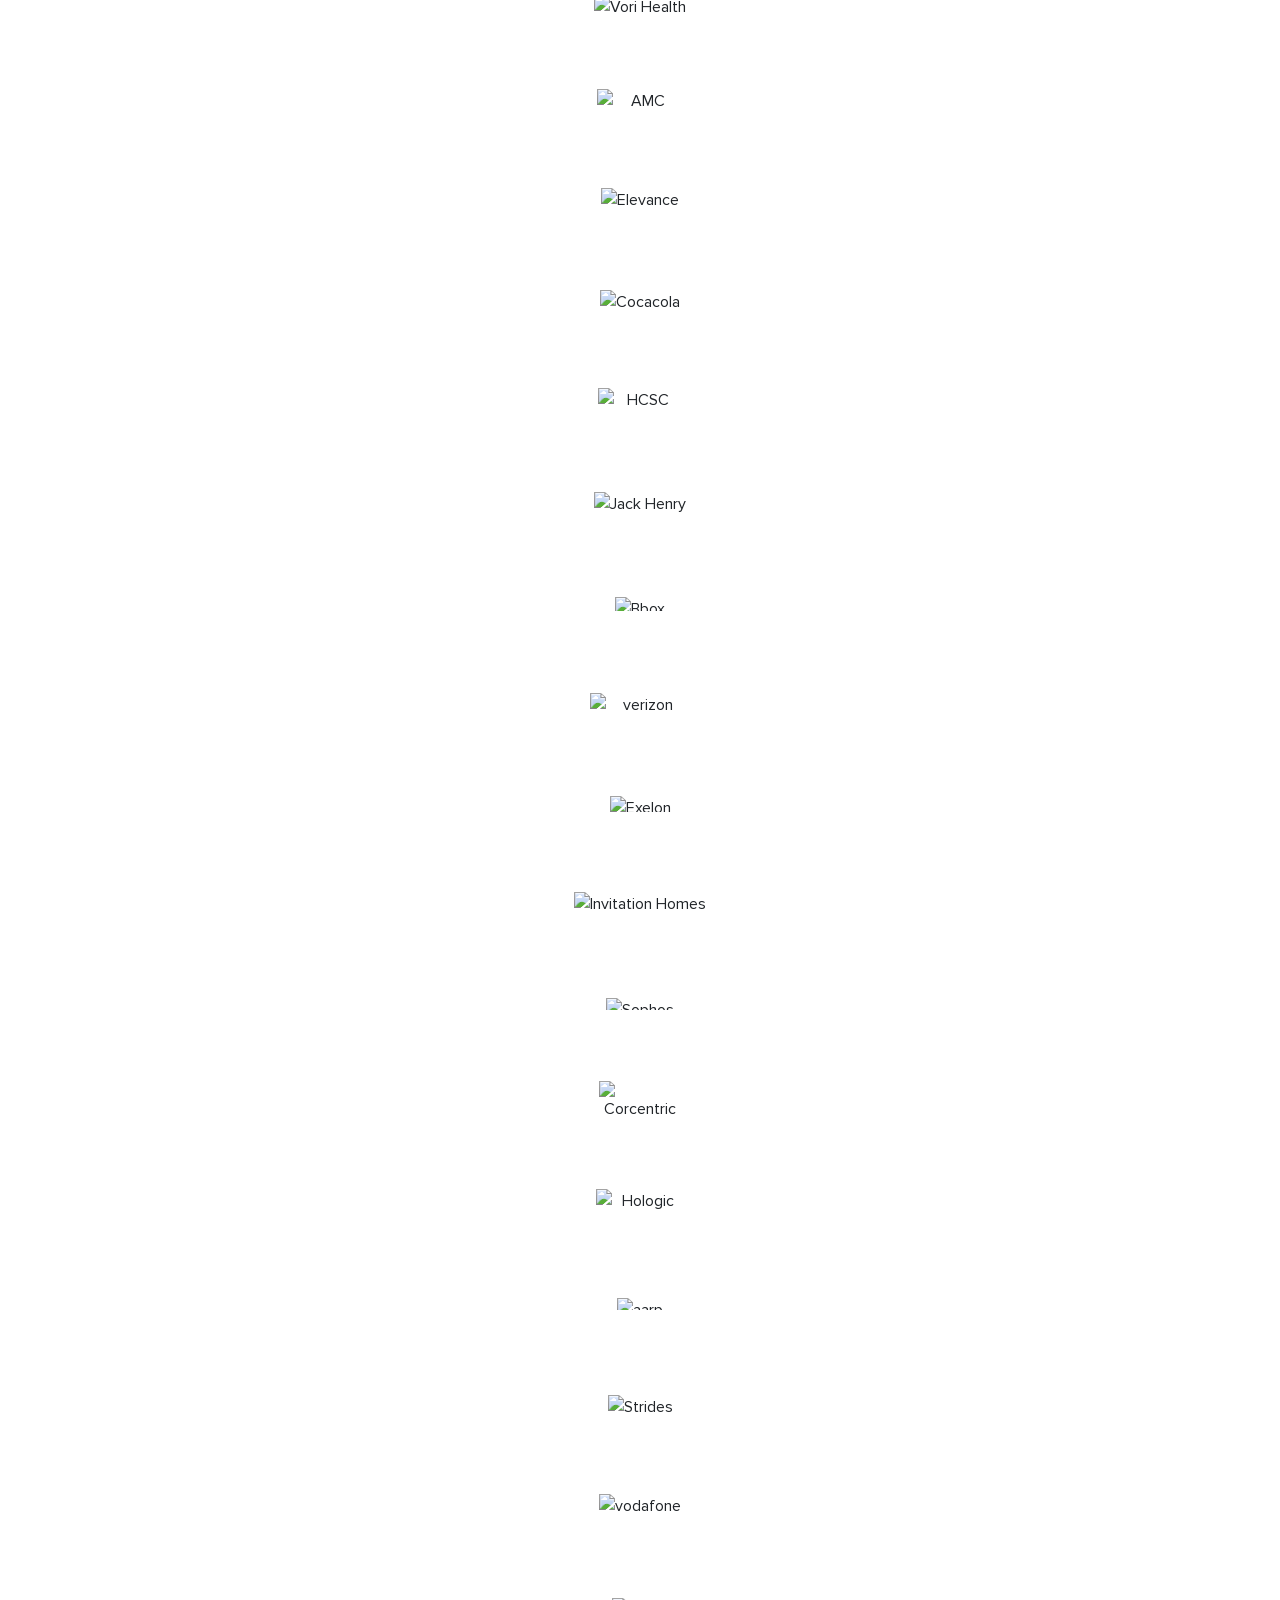
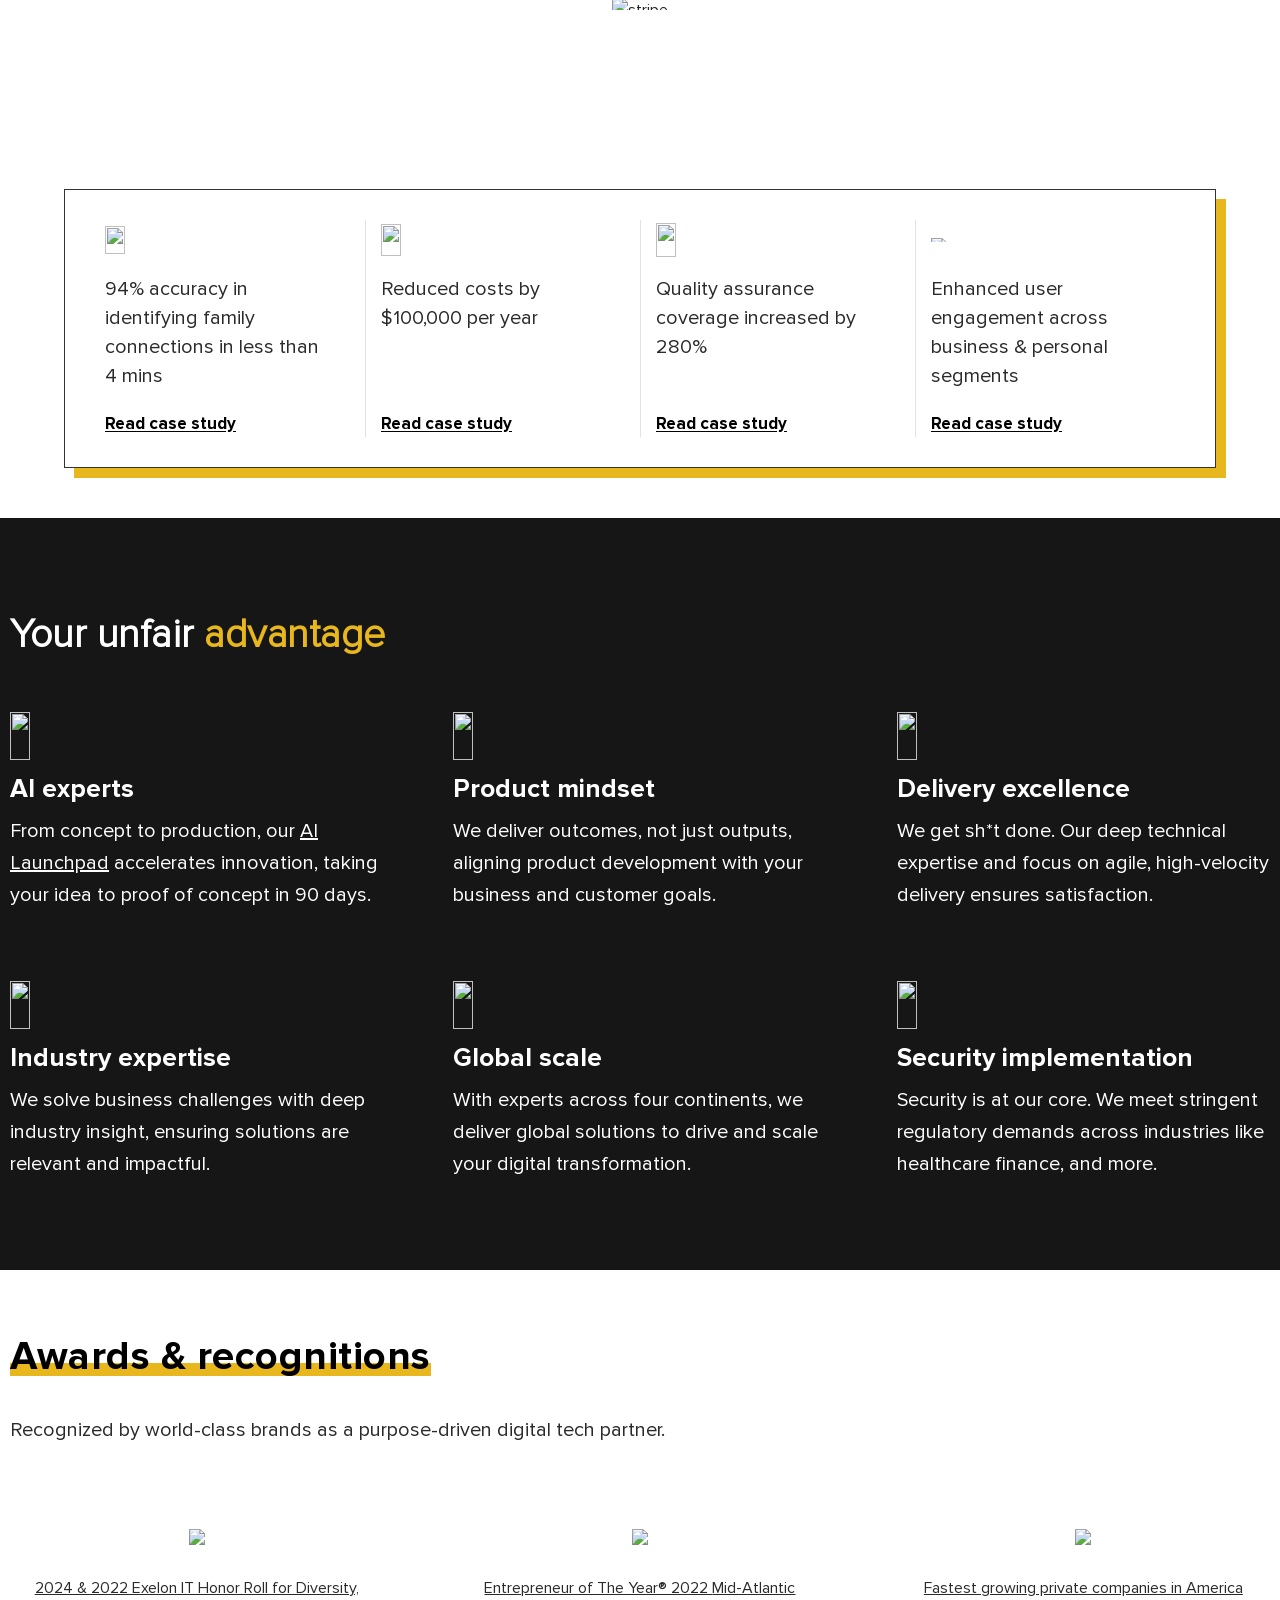
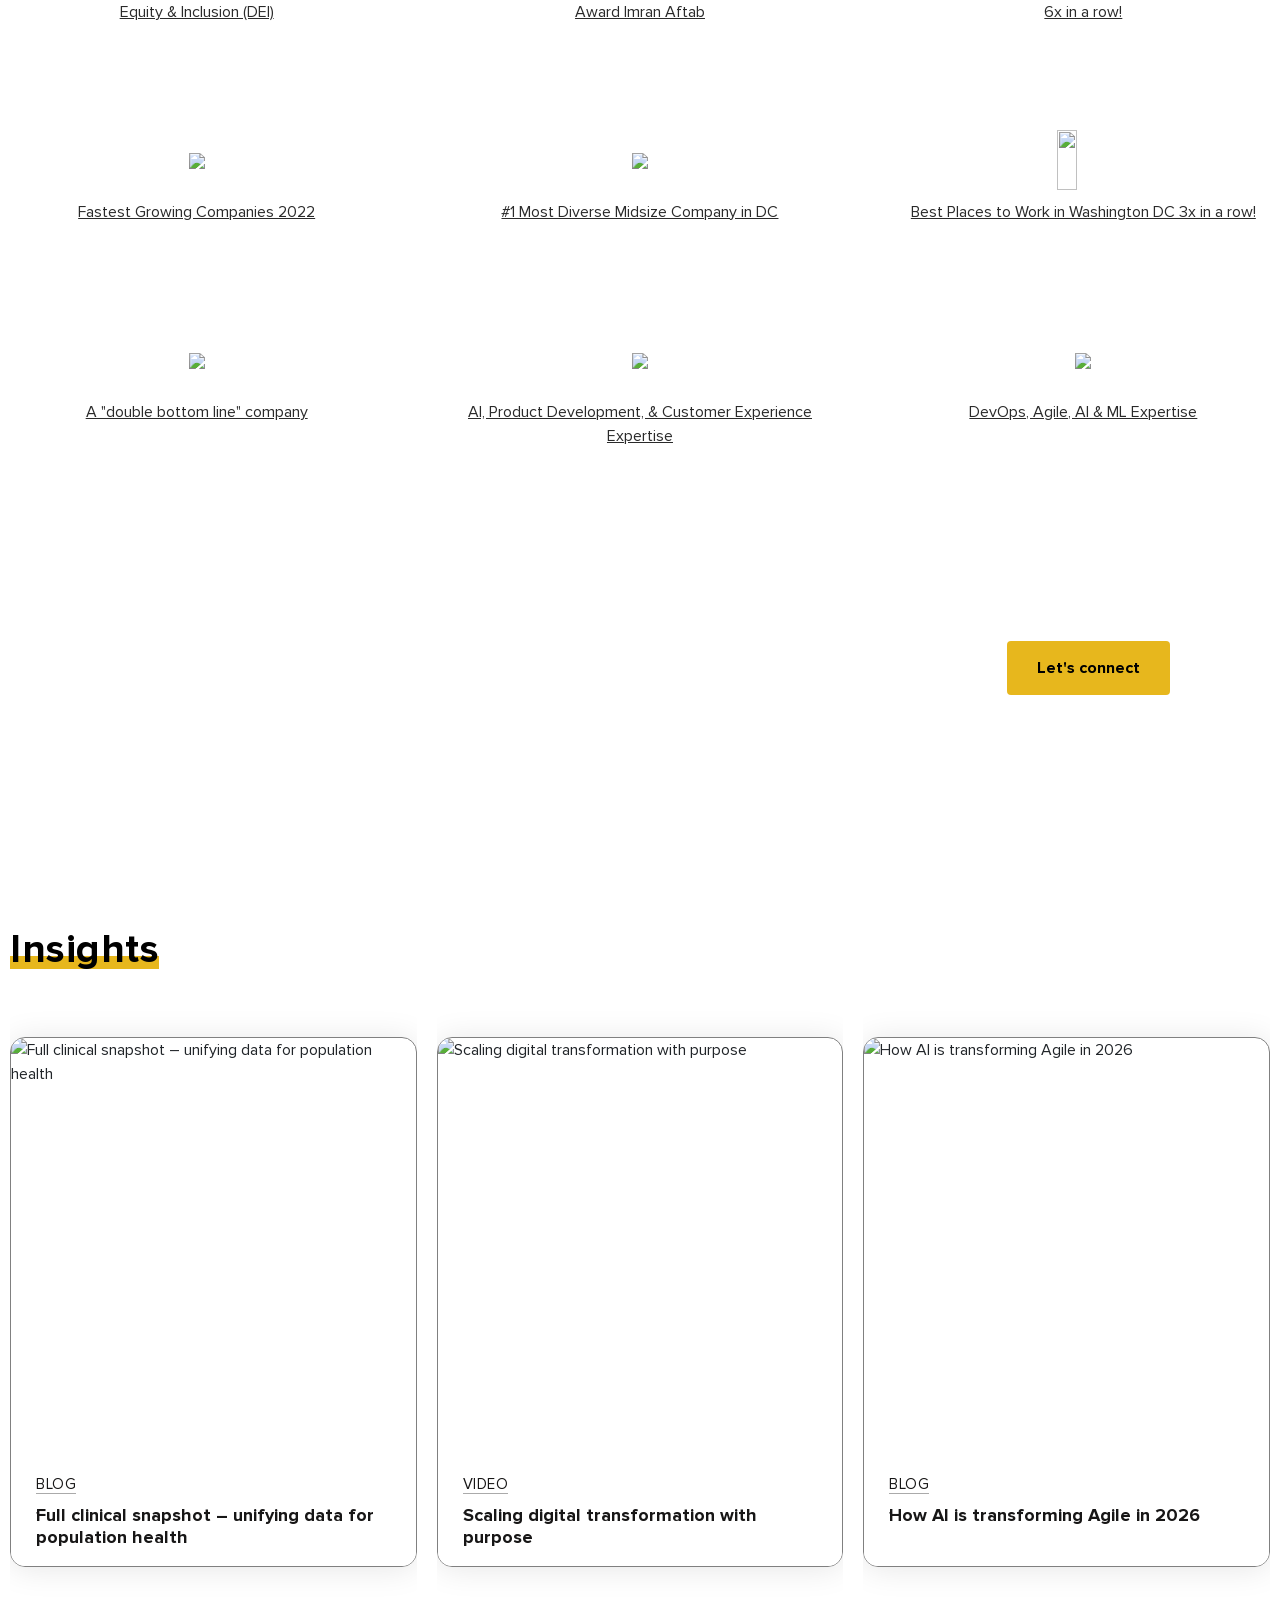
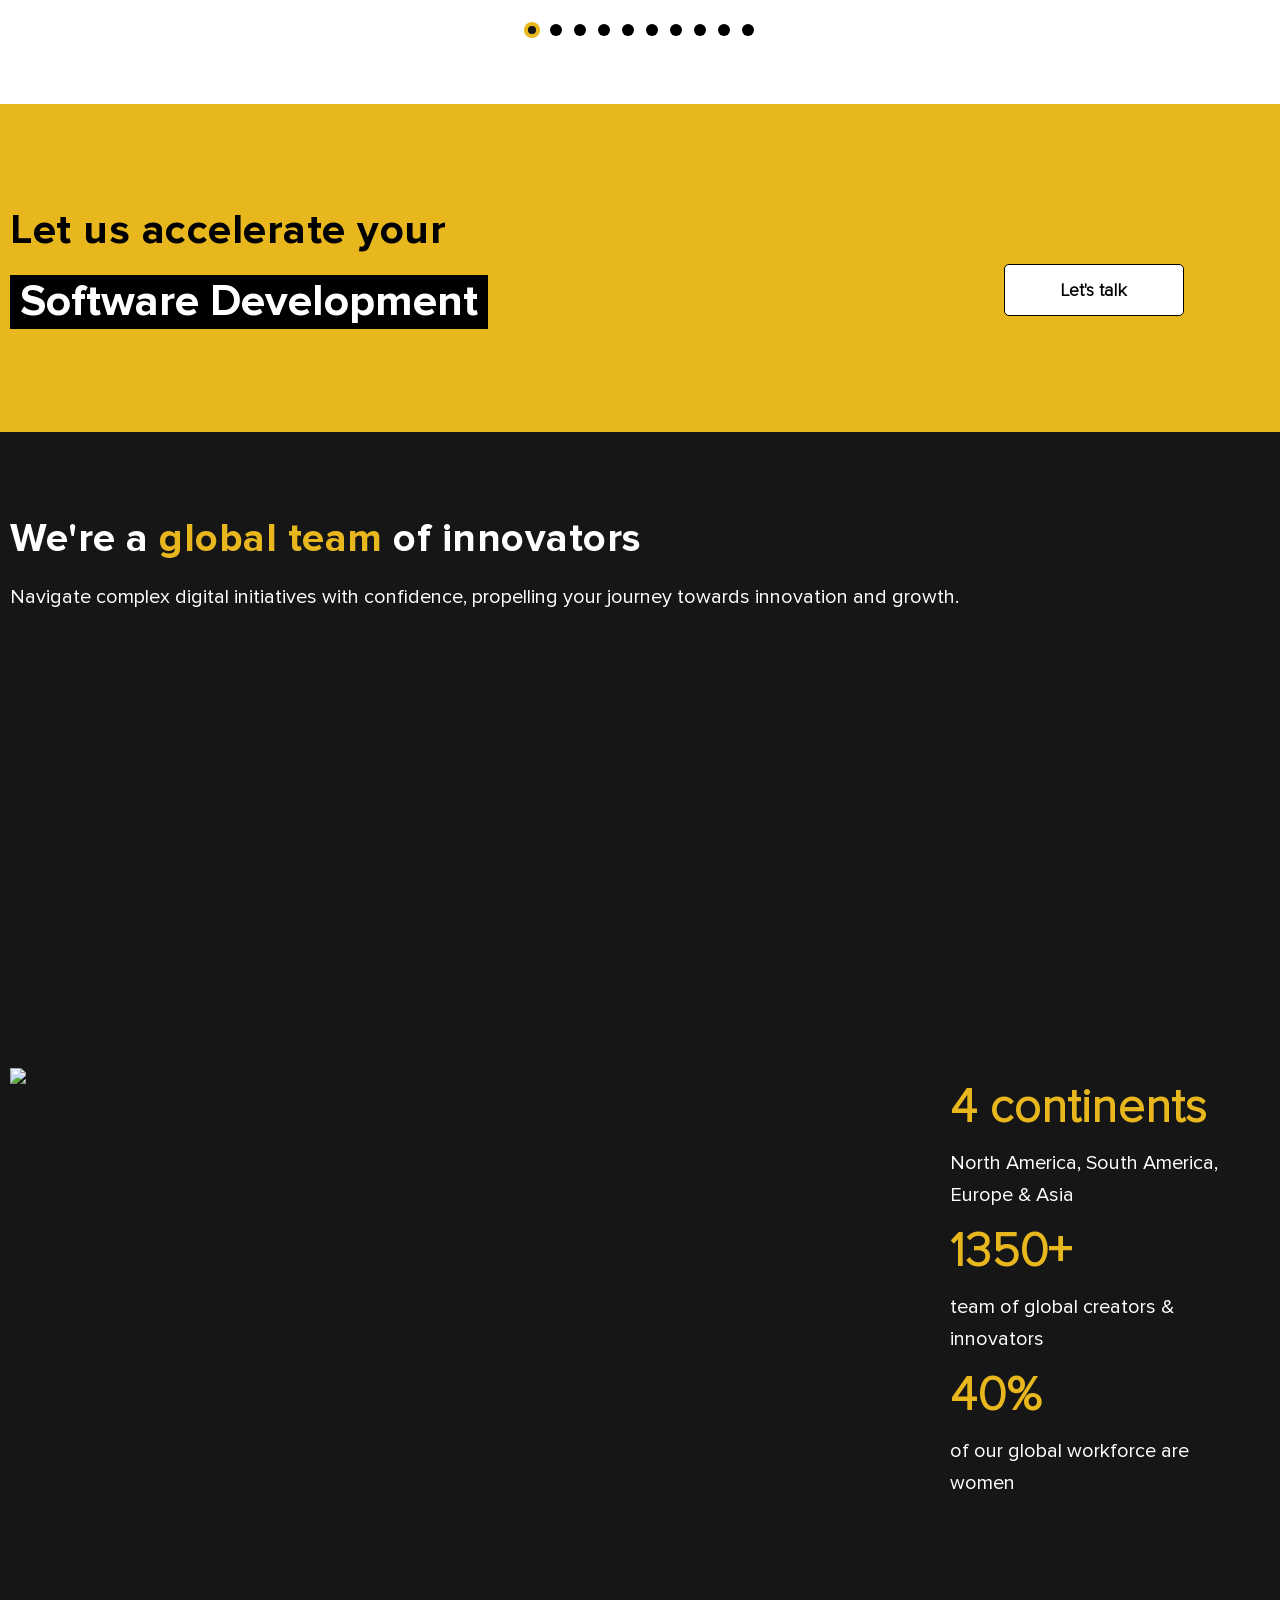
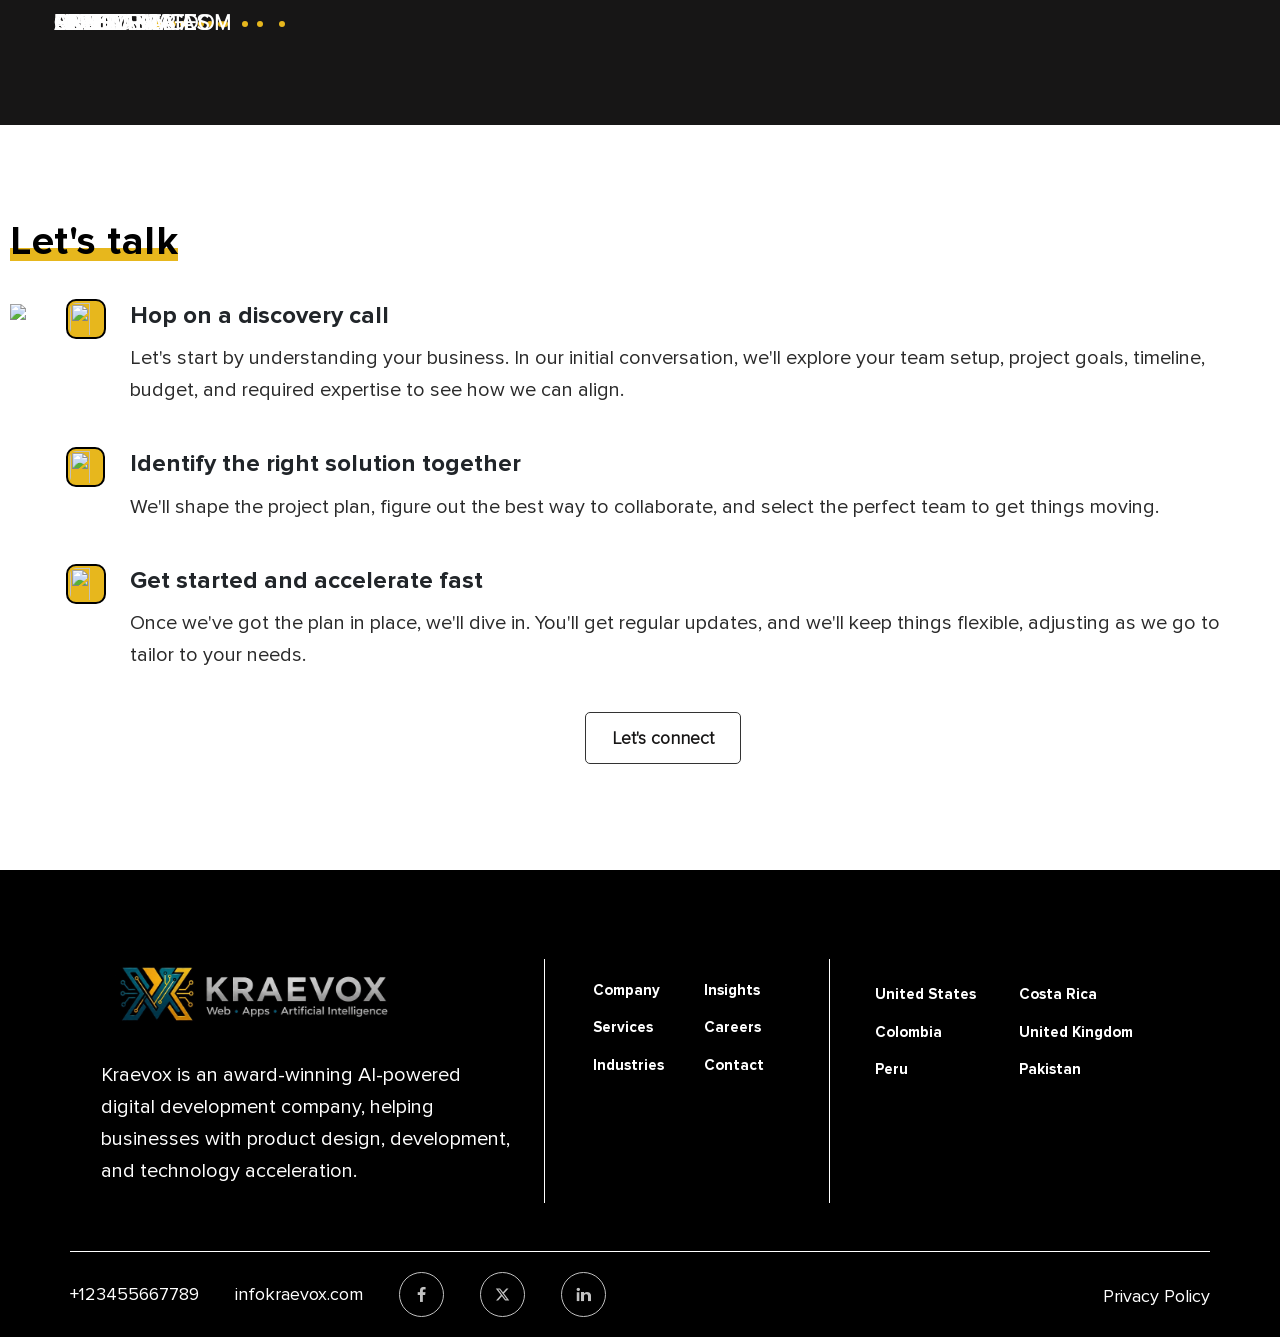
==== commit 6a9f3cda: "Add files via upload" ====
--- a/index.html
+++ b/index.html
@@ -27,7 +27,7 @@
     <link rel="stylesheet" id="child-style-css" href="css/style_1.css" media="all">
     <link rel="stylesheet" id="font-caveat-local-css" href="css/caveat.css" media="all">
 
-    <title>Sea Bird Digital</title>
+    <title>Kraevox</title>
     
 </head>
 
@@ -1379,8 +1379,8 @@
                         <div class="col-md-5 col-sm-12 box sm-order-1">
                             <div class="footer-content"> 
                                 <a href="#" class="custom-logo-link" rel="home">
-                                    <img src="images/logo.png" class="custom-logo" alt="Sea Bird Digital"></a>
-                                <p>Sea Bird Digital is an award-winning AI-powered digital development company, helping
+                                    <img src="images/logo.png" class="custom-logo" alt="Kraevox"></a>
+                                <p>Kraevox is an award-winning AI-powered digital development company, helping
                                     businesses with product design, development, and technology acceleration.</p>
                             </div>
                         </div>
@@ -1427,7 +1427,7 @@
                         <div>
                             <ul class="list-style-none">
                                 <li><a href="#">+123455667789</a></li>
-                                <li><a href="#">infoseabirddigital.com</a> </li>
+                                <li><a href="#">infokraevox.com</a> </li>
                             </ul>
                             <ul class="list-style-none social-icon">
                                 <li> 
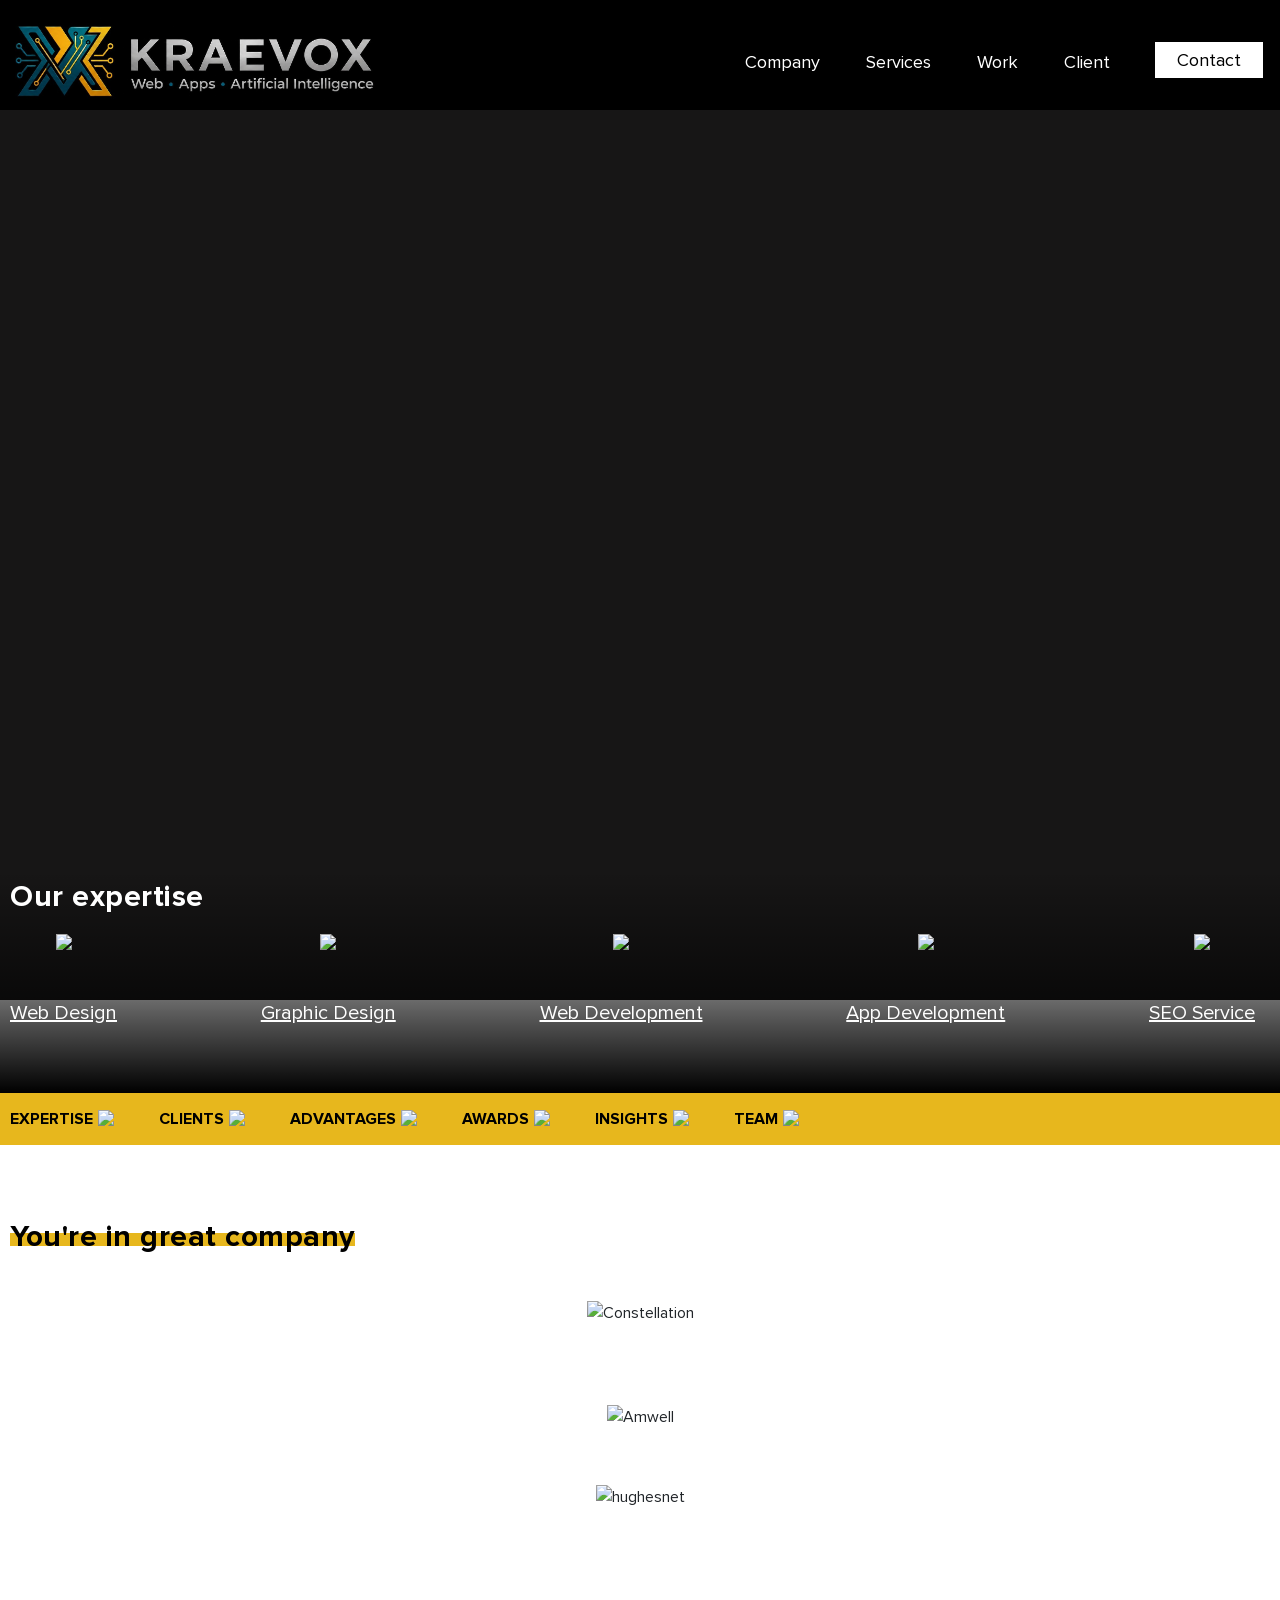
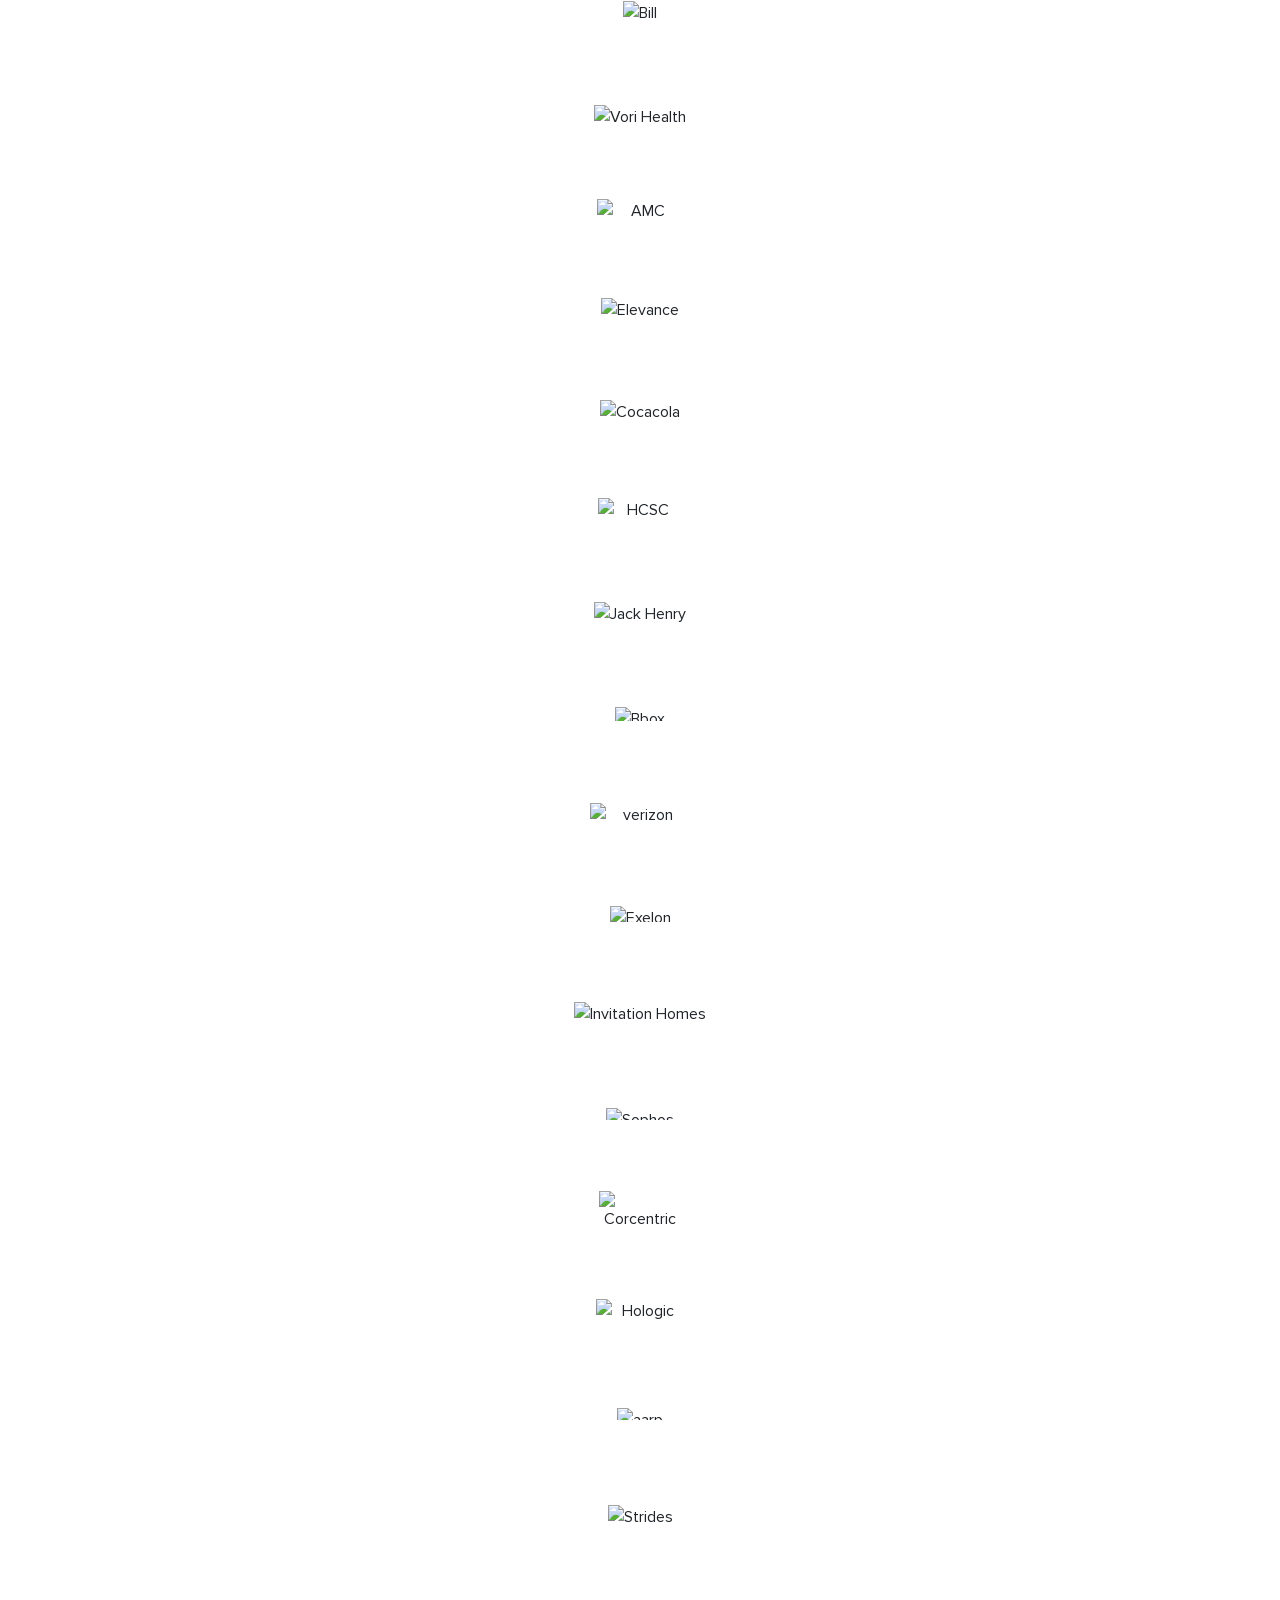
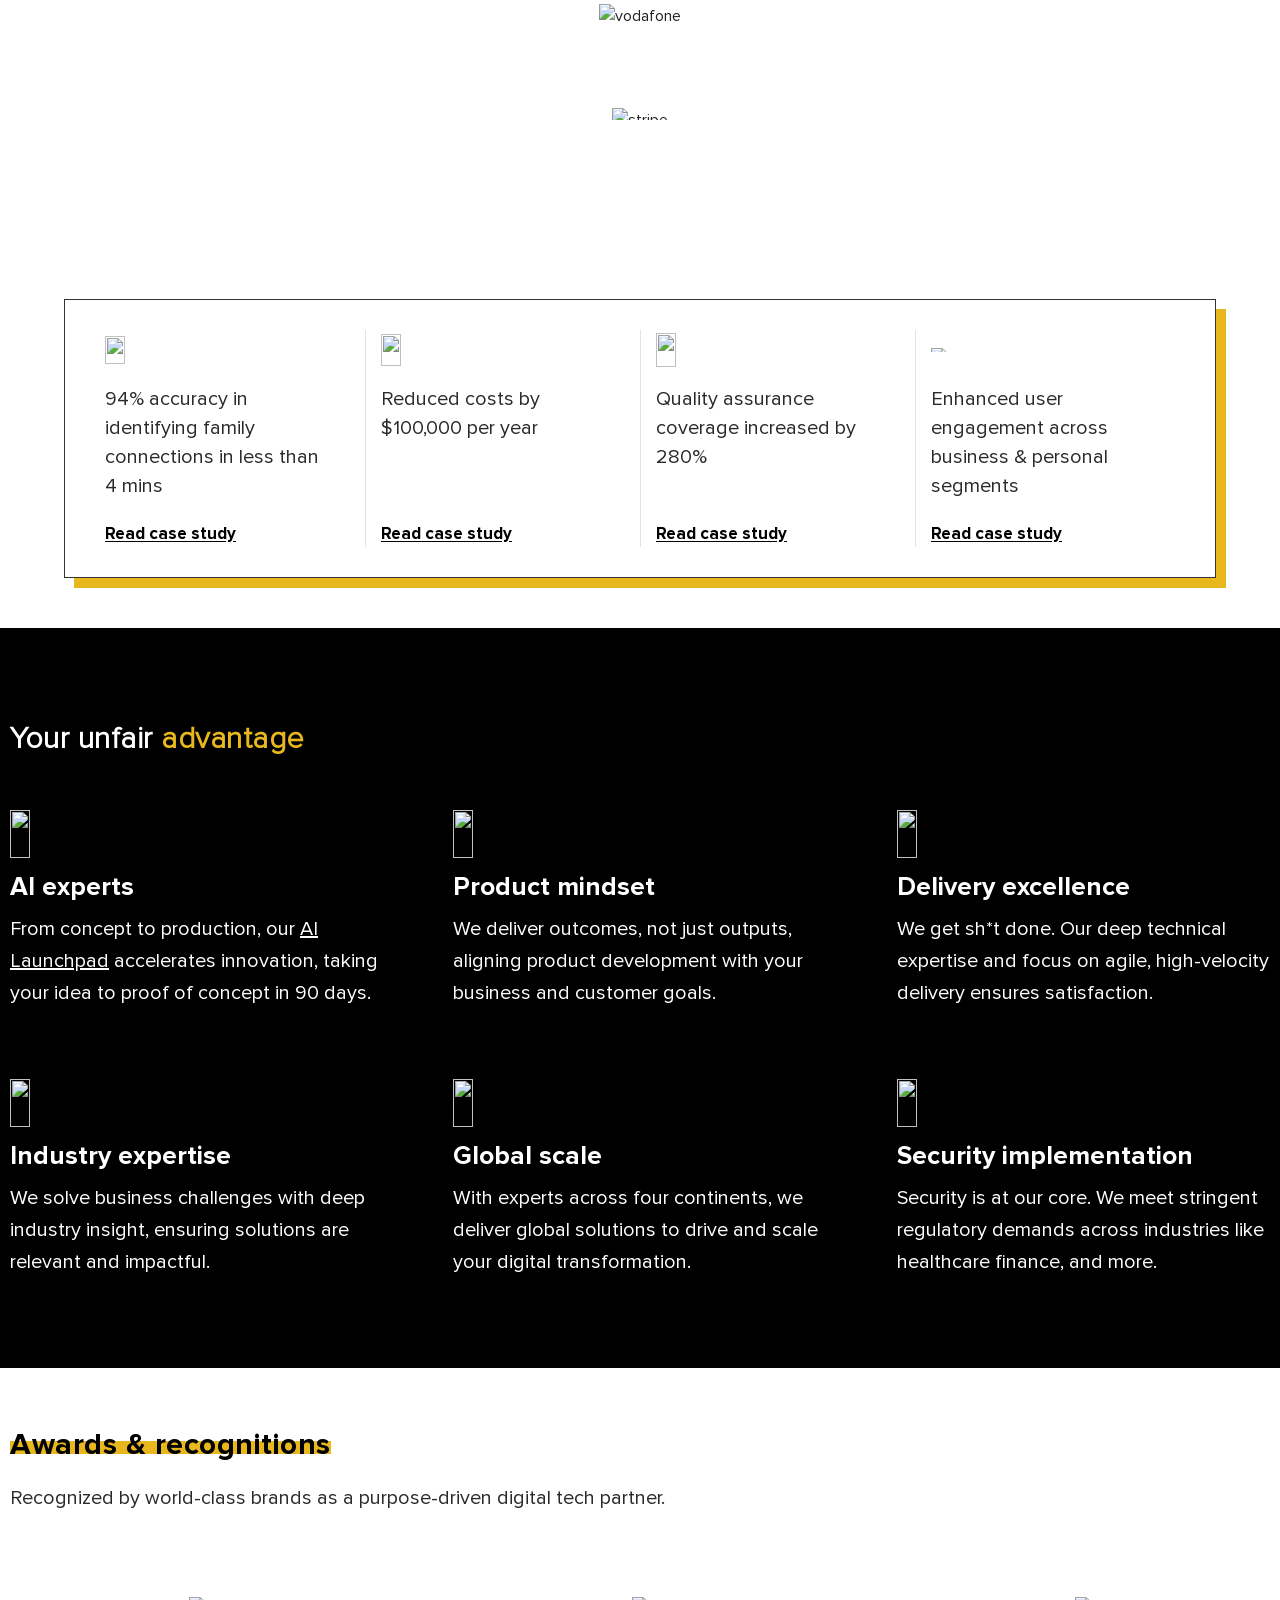
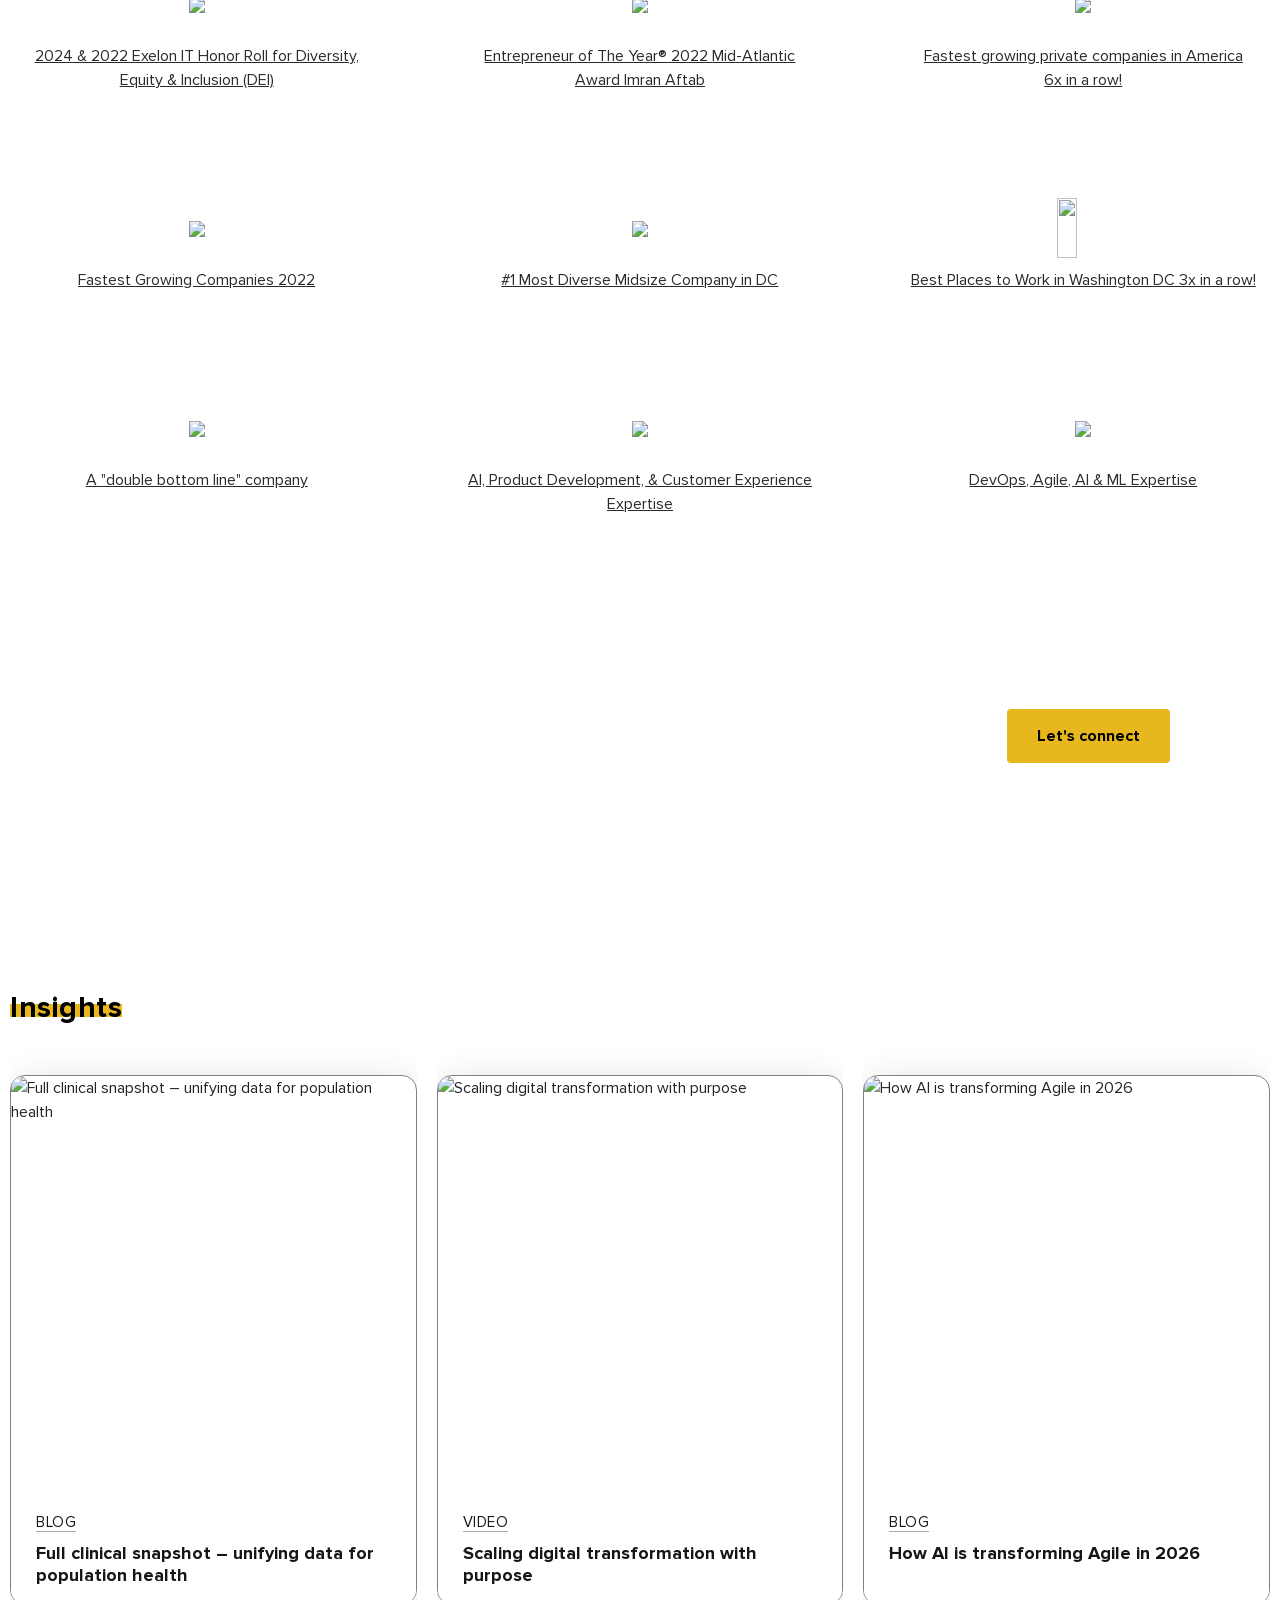
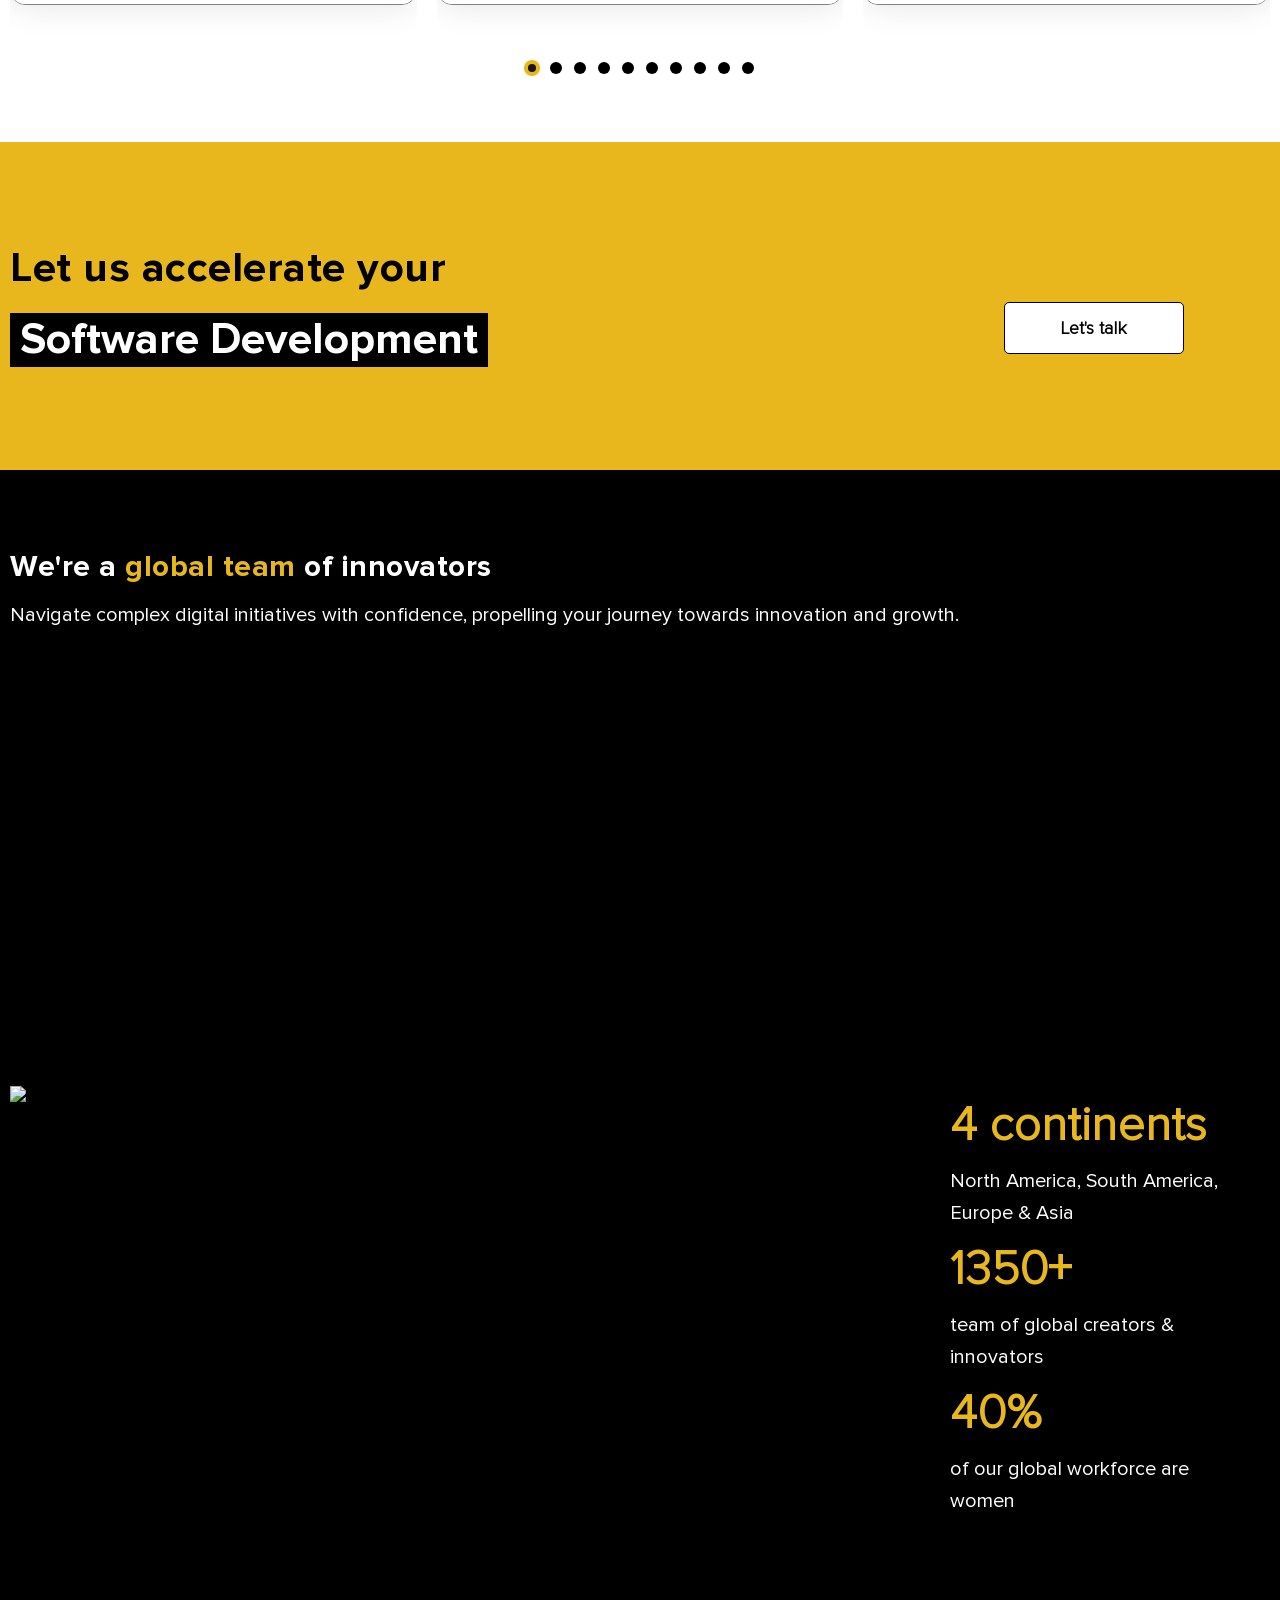
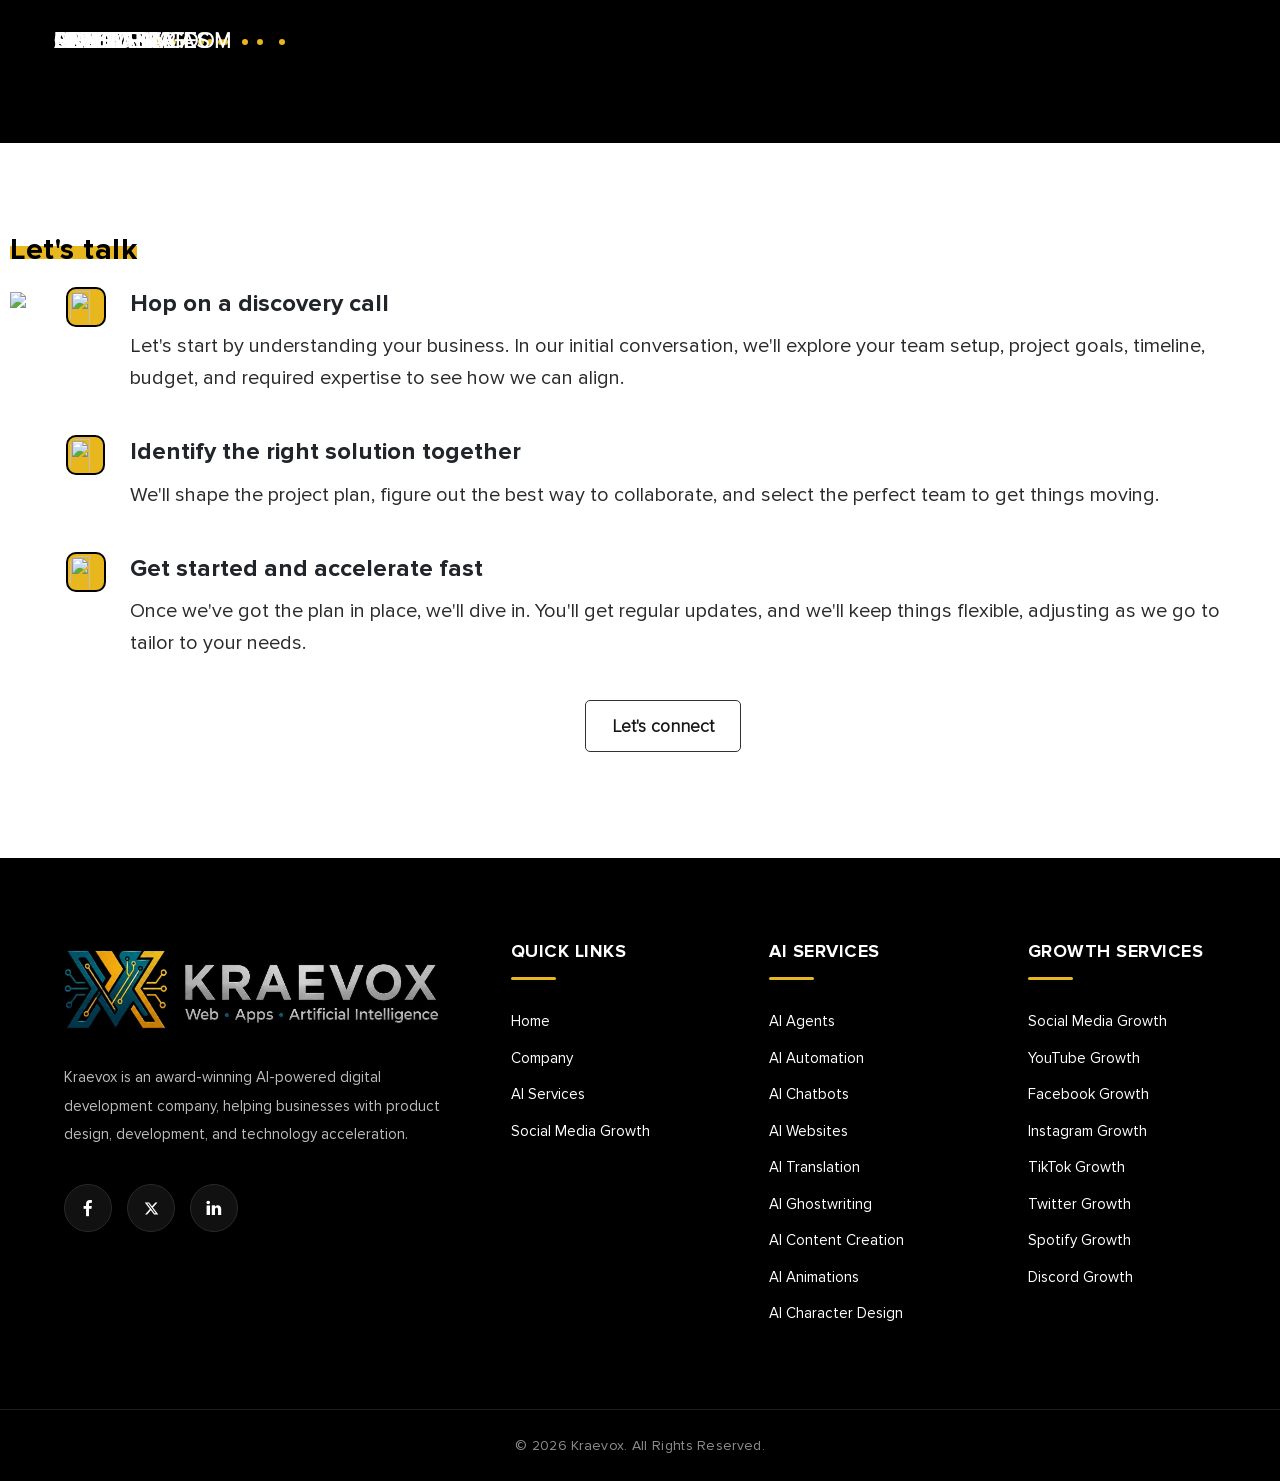
==== commit d793fee2: "Add files via upload" ====
--- a/index.html
+++ b/index.html
@@ -31,120 +31,70 @@
     
 </head>
 
-<body class="page-template page-template-elementor_header_footer page page-id-23832 wp-custom-logo _masterslider _msp_version_3.2.14 page-new-homepage-2 elementor-default elementor-template-full-width elementor-kit-14350 elementor-page elementor-page-23832">
-    
-    
-    
-    
-    
-    
-    
- 
-
-    <div id="page" class="site">
+<body>
+    <div>
 
         <header id="header" class="tp__header custom-container bg-white">
         <nav class="navbar navbar-expand-lg justify-content-between">
             <div class="container">
               <span class="navbar-brand">
-                 <a href="index.html" class="custom-logo-link" rel="home" aria-current="page">
-                    <img fetchpriority="high" width="150" height="47" src="images/logo.png" class="custom-logo" alt="10Pearls" decoding="async" loading="eager">
+                 <a href="index.html" class="custom-logo-link" title="Home">
+                    <img src="images/logo.png" class="custom-logo" alt="logo" title="logo" loading="lazy">
                 </a>              
              </span>
               <div class="d-flex">
                   <div class="collapse navbar-collapse" id="navbarSupportedContent">
                     <ul id="menu-main-menu" class="navbar-nav ms-auto">
                         <li id="menu-item-92913" class="sub-menu-wrap company-menu menu-item menu-item-type-post_type menu-item-object-page menu-item-has-children menu-item-92913">
-                            <a aria-expanded="false" href="#" class="menu-link">Company</a>
+                            <a href="#" class="menu-link" title="Company">Company</a>
                         </li>
-                        <li id="menu-item-94867" class="sub-menu-wrap services-menu menu-item menu-item-type-post_type menu-item-object-page menu-item-has-children menu-item-94867">
-                            <a aria-expanded="false" href="#" class="menu-link">Services</a>
+                        <li class="sub-menu-wrap services-menu menu-item menu-item-type-post_type menu-item-object-page menu-item-has-children">
+                            <a href="#" class="menu-link" title="Services">Services</a>
                             <ul class="sub-menu">
-                                <li id="menu-item-85530" class="dropdown-column menu-item menu-item-type-custom menu-item-object-custom menu-item-has-children menu-item-85530">
-                                    <a aria-expanded="false" href="#" title="column-title" class="menu-link">Graphic Design</a>
+                                <li class="dropdown-column menu-item menu-item-type-custom menu-item-object-custom menu-item-has-children">
+                                    <a href="#" title="Services" class="menu-link" style="color: #e7b71d !important;font-weight: 700;">Services</a>
                                     <ul class="sub-menu">
-                                		<li id="menu-item-99753" class="menu-item menu-item-type-post_type menu-item-object-page menu-item-99753"><a href="#" class="menu-link">Brand Identity & Logo Design</a></li>
-                                		<li id="menu-item-124530" class="menu-item menu-item-type-post_type menu-item-object-page menu-item-124530"><a href="#" class="menu-link">Marketing & Promotional Graphics</a></li>
-                                		<li id="menu-item-82730" class="menu-item menu-item-type-post_type menu-item-object-page menu-item-82730"><a href="#" class="menu-link">Print & Packaging Design</a></li>
-                                		<li id="menu-item-90769" class="menu-item menu-item-type-post_type menu-item-object-page menu-item-90769"><a href="#" class="menu-link">Illustrations & Custom Artwork</a></li>
-                                		<li id="menu-item-162347" class="menu-item menu-item-type-custom menu-item-object-page menu-item-162347"><a href="#" class="menu-link">Social Media Graphics</a></li>
-                                		<li id="menu-item-85568"  class="menu-item menu-item-type-custom menu-item-object-page menu-item-85568"><a href="#" class="menu-link">Book Cover Design</a></li>
-                                		<li id="menu-item-104205" class="menu-item menu-item-type-post_type menu-item-object-page menu-item-104205"><a href="#" class="menu-link">Embriodery Digitizing</a></li>
-                                		<li id="menu-item-151333" class="menu-item menu-item-type-post_type menu-item-object-page menu-item-151333"><a href="#" class="menu-link">Pitch Deck Design</a></li>
-                                		<li id="menu-item-103156" class="menu-item menu-item-type-post_type menu-item-object-page menu-item-103156"><a href="#" class="menu-link">Company Profile Design</a></li>
+                                		<li class="menu-item menu-item-type-post_type menu-item-object-page "><a href="ai-agents-service.html" class="menu-link" title="AI Agents"> AI Agents</a></li>
+                                		<li  class="menu-item menu-item-type-post_type menu-item-object-page"><a href="ai-automations-service.html" class="menu-link" title="AI Automation"> AI Automation</a></li>
+                                		<li class="menu-item menu-item-type-post_type menu-item-object-page "><a href="ai-chatbot-service.html" class="menu-link" title="AI Chatbots"> AI Chatbots</a></li>
+                                		<li class="menu-item menu-item-type-post_type menu-item-object-page "><a href="ai-websites-service.html" class="menu-link" title="AI Websites"> AI Websites</a></li>
+                                		<li  class="menu-item menu-item-type-custom menu-item-object-page "><a href="ai-translation-service.html" class="menu-link"   title="AI Translation">   AI Translation</a></li>
+                                		<li  class="menu-item menu-item-type-custom menu-item-object-page "><a href="ai-ghostwriting-service.html" class="menu-link"   title="AI Ghostwriting">   AI Ghostwriting</a></li>
+                                		<li  class="menu-item menu-item-type-post_type menu-item-object-page"><a href="ai-content-creation-service.html" class="menu-link" title="AI Content"> AI Content Creation</a></li>
+                                		<li  class="menu-item menu-item-type-post_type menu-item-object-page"><a href="ai-animations-service.html" class="menu-link" title="AI Animations"> AI Animations</a></li>
+                                		<li  class="menu-item menu-item-type-post_type menu-item-object-page"><a href="ai-character-design-service.html" class="menu-link" title="AI Character"> AI Character Design</a></li>
                                 	</ul>
                                 </li>
-                                <li id="menu-item-169746" class="dropdown-column menu-item menu-item-type-post_type menu-item-object-page menu-item-has-children menu-item-169746">
-                                    <a aria-expanded="false" href="#" title="column-title" class="menu-link">App Development</a>
+                                <li class="dropdown-column menu-item menu-item-type-custom menu-item-object-custom menu-item-has-children menu-item-85530">
+                                    <a href="#" title="Social Media Growth " class="menu-link" style="color: #e7b71d !important;font-weight: 700;">Social Media Growth </a>
+
                                     <ul class="sub-menu">
-                                		<li id="menu-item-85541" class="menu-item-not-active menu-item menu-item-type-custom menu-item-object-custom menu-item-85541"><a href="#" class="menu-link" target="_blank">UI/UX Design for Apps</a></li>
-                                		<li id="menu-item-169729" class="menu-item menu-item-type-custom menu-item-object-custom menu-item-169729"><a href="#" class="menu-link">App Development</a></li>
-                                		<li id="menu-item-169730" class="menu-item menu-item-type-custom menu-item-object-custom menu-item-169730"><a href="#" class="menu-link">App Maintenance & Updates</a></li>
-                                		<li id="menu-item-169731" class="menu-item menu-item-type-custom menu-item-object-custom menu-item-169731"><a href="#" class="menu-link">Prototype Development</a></li>
-                                		<li id="menu-item-169732" class="menu-item menu-item-type-custom menu-item-object-custom menu-item-169732"><a href="#" class="menu-link" target="_blank">App Performance Optimization</a></li>
-                                		<li id="menu-item-85531" class="menu-item menu-item-type-custom menu-item-object-custom menu-item-85531"><a href="#" class="menu-link" target="_blank">Third-Party Integrations</a></li>
-                                		<li id="menu-item-124528" class="menu-item menu-item-type-post_type menu-item-object-page menu-item-124528"><a href="#" class="menu-link">App Security</a></li>
-                                		<li id="menu-item-124529" class="menu-item-not-active menu-item menu-item-type-post_type menu-item-object-page menu-item-124529"><a href="#" class="menu-link">App Publishing</a></li>
+                                		<li class="menu-item menu-item-type-post_type menu-item-object-page "><a href="#" class="menu-link" title="YouTube Growth"> YouTube Growth</a></li>
+                                		<li class="menu-item menu-item-type-post_type menu-item-object-page "><a href="#" class="menu-link" title="Facebook Growth"> Facebook Growth</a></li>
+                                		<li class="menu-item menu-item-type-post_type menu-item-object-page "><a href="#" class="menu-link" title="Instagram Growth"> Instagram Growth</a></li>
+                                		<li class="menu-item menu-item-type-post_type menu-item-object-page "><a href="#" class="menu-link" title="TikTok Growth"> TikTok Growth</a></li>
+                                		<li class="menu-item menu-item-type-post_type menu-item-object-page "><a href="#" class="menu-link" title="Twitter Growth"> Twitter Growth</a></li>
+                                		<li class="menu-item menu-item-type-post_type menu-item-object-page "><a href="#" class="menu-link" title="Spotify Growth"> Spotify Growth</a></li>
+                                		<li class="menu-item menu-item-type-post_type menu-item-object-page "><a href="#" class="menu-link" title="Discord Growth"> Discord Growth</a></li>
                                 	</ul>
                                 </li>
-                                <li id="menu-item-85553" class="dropdown-column menu-item menu-item-type-custom menu-item-object-custom menu-item-has-children menu-item-85553">
-                                    <a aria-expanded="false" href="#" title="column-title" class="menu-link">Web Development </a>
-                                    <ul class="sub-menu">
-                                    		<li id="menu-item-85554" class="menu-item menu-item-type-custom menu-item-object-custom menu-item-85554"><a href="#" class="menu-link">Custom Web Development</a></li>
-                                    		<li id="menu-item-85555" class="menu-item menu-item-type-custom menu-item-object-custom menu-item-85555"><a href="#" class="menu-link">E-commerce Web Development</a></li>
-                                    		<li id="menu-item-169744" class="menu-item menu-item-type-custom menu-item-object-custom menu-item-169744"><a href="#" class="menu-link">CMS Development</a></li>
-                                    		<li id="menu-item-169745" class="menu-item menu-item-type-custom menu-item-object-custom menu-item-169745"><a href="#" class="menu-link">Website Performance Optimization</a></li>
-                                    		<li id="menu-item-75248" class="menu-item menu-item-type-custom menu-item-object-custom menu-item-75248"><a href="#" class="menu-link">Third-Party Web Integrations</a></li>
-                                    		<li id="menu-item-85558" class="menu-item menu-item-type-custom menu-item-object-custom menu-item-85558"><a href="#" class="menu-link">Website Security</a></li>
-                                    		<li id="menu-item-169748" class="menu-item menu-item-type-custom menu-item-object-custom menu-item-169748"><a class="menu-link" href="#">Word-press Website Development</a></li>
-                                    	</ul>
-                                    </li>
-                                    <li id="menu-item-169709" class="dropdown-column menu-item menu-item-type-custom menu-item-object-custom menu-item-has-children menu-item-169709">
-                                        <a aria-expanded="false" href="#" title="column-title" class="menu-link">Web Design</a>
-                                    	<ul class="sub-menu">
-                                    		<li id="menu-item-101874" class="menu-item menu-item-type-post_type menu-item-object-page menu-item-101874"><a href="#" class="menu-link">Responsive Website Design</a></li>
-                                    		<li id="menu-item-88920" class="menu-item menu-item-type-post_type menu-item-object-page menu-item-88920"><a href="#" class="menu-link">UI/UX Design</a></li>
-                                    		<li id="menu-item-100550" class="menu-item menu-item-type-post_type menu-item-object-page menu-item-100550"><a href="#" class="menu-link">Landing Page Design</a></li>
-                                    		<li id="menu-item-116791" class="menu-item menu-item-type-post_type menu-item-object-page menu-item-116791"><a href="#" class="menu-link">E-commerce Website Design</a></li>
-                                    		<li id="menu-item-169740" class="menu-item menu-item-type-custom menu-item-object-custom menu-item-169740"><a href="#"  class="menu-link">Sales Funnel Design</a></li>
-                                    		<li id="menu-item-169742" class="menu-item menu-item-type-custom menu-item-object-custom menu-item-169742"><a href="#" class="menu-link" target="_blank">Website Redesign</a></li>
-                                    		<li id="menu-item-169743" class="menu-item menu-item-type-custom menu-item-object-custom menu-item-169743"><a href="#" class="menu-link" target="_blank">Website Maintenance & Support</a></li>
-                                    		<li id="menu-item-169741" class="menu-item menu-item-type-custom menu-item-object-custom menu-item-169741"><a href="#" class="menu-link" target="_blank">Prototype Design</a></li>
-                                    	</ul>
-                                    </li>
-                                    <li id="menu-item-169709" class="dropdown-column menu-item menu-item-type-custom menu-item-object-custom menu-item-has-children menu-item-169709">
-                                        <a aria-expanded="false" href="#" title="column-title" class="menu-link">SEO Service</a>
-                                    	<ul class="sub-menu">
-                                    		<li id="menu-item-101874" class="menu-item menu-item-type-post_type menu-item-object-page menu-item-101874"><a href="#" class="menu-link">SEO Strategy & Planning</a></li>
-                                    		<li id="menu-item-88920" class="menu-item menu-item-type-post_type menu-item-object-page menu-item-88920"><a href="#" class="menu-link">Keyword Research & Analysis</a></li>
-                                    		<li id="menu-item-100550" class="menu-item menu-item-type-post_type menu-item-object-page menu-item-100550"><a href="#" class="menu-link">On-Page SEO Optimization</a></li>
-                                    		<li id="menu-item-116791" class="menu-item menu-item-type-post_type menu-item-object-page menu-item-116791"><a href="#" class="menu-link">Technical SEO Services</a></li>
-                                    		<li id="menu-item-169740" class="menu-item menu-item-type-custom menu-item-object-custom menu-item-169740"><a href="#"  class="menu-link">Content SEO & SEO Web Copy</a></li>
-                                    		<li id="menu-item-169742" class="menu-item menu-item-type-custom menu-item-object-custom menu-item-169742"><a href="#" class="menu-link" target="_blank">Link Building & Authority Growth</a></li>
-                                    		<li id="menu-item-169743" class="menu-item menu-item-type-custom menu-item-object-custom menu-item-169743"><a href="#" class="menu-link" target="_blank">Local SEO Services</a></li>
-                                    		<li id="menu-item-169741" class="menu-item menu-item-type-custom menu-item-object-custom menu-item-169741"><a href="#" class="menu-link" target="_blank">AEO</a></li>
-                                    	</ul>
-                                    </li>
+                                
                                 </ul>
                             </li>
-                            <li id="menu-item-92913" class="sub-menu-wrap company-menu menu-item menu-item-type-post_type menu-item-object-page menu-item-has-children menu-item-92913">
-                                <a aria-expanded="false" href="#" class="menu-link">Work</a>
+                            <li class="sub-menu-wrap company-menu menu-item menu-item-type-post_type menu-item-object-page menu-item-has-children">
+                                <a href="#" class="menu-link" title="Work">Work</a>
                             </li>
-                            <li id="menu-item-92913" class="sub-menu-wrap company-menu menu-item menu-item-type-post_type menu-item-object-page menu-item-has-children menu-item-92913">
-                                <a aria-expanded="false" href="#" class="menu-link">Client</a>
+                            <li class="sub-menu-wrap company-menu menu-item menu-item-type-post_type menu-item-object-page menu-item-has-children">
+                                <a href="#" class="menu-link" title="Client">Client</a>
                             </li>
-
-
-
-
-<li id="menu-item-112683" class="menu-item-contact menu-item menu-item-type-post_type menu-item-object-page menu-item-112683"><a href="https://10pearls.com/get-in-touch/" class="menu-link">Contact</a></li>
-</ul> 
+                            <li class="menu-item-contact menu-item menu-item-type-post_type menu-item-object-page">
+                                <a href="#" class="menu-link" title="Contact">Contact</a>
+                            </li>
+                        </ul> 
 
                   </div>
 
                   <div class="d-flex">
-
-
                       <button class="navbar-toggler" type="button" 
     data-bs-toggle="collapse" 
     data-bs-target="#navbarSupportedContent"
@@ -190,107 +140,50 @@
                             <div class="item hero-slide hero-slide-1">
                                 <div class="hero-slide-bg"></div>
                                 <div class="inner-wrap">
-                                    <div class="hero-slide-contents" style="margin-top: 163px;    width: 100%;">
-                                        <h1>AI-Powered Global Digital Engineering Partner</h1>
-                                        <!--<div class="hero-tagline first-slide-tag-line">Helping businesses unlock their true potential</div>-->
-                                        <div class="hero-slide-1-list" style="width:700px;">
-                                            <ul style="list-style:none;">
-                                                <li>Product Development</li>
-                                                <li><span style="color: #e7b71d;">•</span> Digital Transformation</li>
-                                                <li><span style="color: #e7b71d;">•</span> Agile Teams</li>
-                                            </ul>
-                                        </div>
-
+                                    <div class="hero-slide-contents" style="margin-top:130px;">
+                                        <h2>Custom AI Agents for Every Business</h2>
+                                        <p>Automate customer support, sales, operations, and workflows with intelligent AI agents designed specifically for your business needs.</p>
+                            
                                         <div class="hero-slide-action">
-                                            <a href="/get-in-touch/" target="_blank"
-                                                class="home-slide-btn hero-slide-btn">Let's connect</a>
+                                            <a href="#" title="Explore AI Agents" class="home-slide-btn hero-slide-btn">
+                                                Explore AI Agents
+                                            </a>
                                         </div>
                                     </div>
                                 </div>
                             </div>
-                            <div class="item hero-slide hero-slide-2">
+                        <div class="item hero-slide hero-slide-2">
+                            <div class="hero-slide-bg"></div>
+                            <div class="inner-wrap">
+                                <div class="hero-slide-contents" style="margin-top:130px;">
+                                    <h2>AI Automation & Smart Chatbots</h2>
+                                    <p>Reduce manual work and deliver 24/7 customer support with intelligent AI automation and conversational chatbots.</p>
+                        
+                                    <div class="hero-slide-action">
+                                        <a href="#" title="AI Service" class="home-slide-btn hero-slide-btn">
+                                            Learn More
+                                        </a>
+                                    </div>
+                                </div>
+                            </div>
+                        </div>
+                        <div class="item hero-slide hero-slide-3">
                                 <div class="hero-slide-bg"></div>
                                 <div class="inner-wrap">
-                                    <div class="hero-slide-contents" style="margin-top: 130px;">
-                                        <h2>Managed Service Provider for Enterprises</h2>
-                                        <p>End-to-end IT managed services for scalable, secure, and resilient enterprise
-                                            operations.</p>
+                                    <div class="hero-slide-contents" style="margin-top:130px;">
+                                        <h2>Accelerate Your Social Media Growth</h2>
+                            
+                                        <p>Grow your presence across YouTube, Instagram, Facebook, TikTok, Twitter (X), Spotify, and Discord with proven strategies designed to increase reach, engagement, and audience growth.</p>
+                            
                                         <div class="hero-slide-action">
-                                            <a href="/managed-service-provider-for-enterprises/" target="_blank"
-                                                class="home-slide-btn hero-slide-btn">Learn more</a>
+                                            <a href="#" title="Explore Growth Services" class="home-slide-btn hero-slide-btn">
+                                                Explore Growth Services
+                                            </a>
                                         </div>
                                     </div>
-                                </div>
-                            </div>
-                            <div class="item hero-slide hero-slide-3">
-                                <div class="hero-slide-bg"></div>
-                                <div class="inner-wrap">
-                                    <div class="hero-slide-contents">
-                                        <div class="hero-cs-logo">
-                                            <img height="160" src="images/microsoft-logo.webp">
-                                        </div>
-                                        <h2>Modern Workplace Solutions on Microsoft</h2>
-                                        <p>Enable seamless collaboration and automation with a modern, cloud‑powered
-                                            digital workplace.</p>
-                                        <div class="hero-slide-action">
-                                            <a href="/microsoft-services/modern-workplace/" target="_blank"
-                                                class="home-slide-btn hero-slide-btn">Learn more</a>
-                                        </div>
-                                    </div>
-                                </div>
-                            </div>
-                            <div class="item hero-slide hero-slide-4">
-                                <div class="hero-slide-bg"></div>
-                                <div class="inner-wrap">
-                                    <div class="hero-slide-contents">
-                                        <div class="hero-cs-logo salesforce-img">
-                                            <img style="height: 70px;margin-bottom: 10px;margin-top: 0px;"
-                                                src="images/salesforce-logo.webp">
-                                        </div>
-                                        <h2>Unify Operations with Salesforce and AI</h2>
-                                        <p>Improve operational efficiency and customer execution with scalable
-                                            automation powered by Agentforce.</p>
-                                        <div class="hero-slide-action">
-                                            <a href="/salesforce-development/" target="_blank"
-                                                class="home-slide-btn hero-slide-btn">Learn more</a>
-                                        </div>
-                                    </div>
-                                </div>
-                            </div>
-                            <div class="item hero-slide hero-slide-5">
-                                <div class="hero-slide-bg"></div>
-                                <div class="inner-wrap">
-                                    <div class="hero-slide-contents">
-                                        <div class="hero-cs-logo">
-                                            <img height="100" src="images/aws-logo.webp">
-                                        </div>
-                                        <h2>Modernize Enterprise Cloud with AWS</h2>
-                                        <p>Improve performance, strengthen security, and enable AI workloads with
-                                            optimized AWS cloud architecture.</p>
-                                        <div class="hero-slide-action">
-                                            <a href="/aws/" target="_blank" class="home-slide-btn hero-slide-btn">Learn
-                                                more</a>
-                                        </div>
-                                    </div>
-                                </div>
-                            </div>
-                            <div class="item hero-slide hero-slide-6">
-                                <div class="hero-slide-bg"></div>
-                                <div class="inner-wrap">
-                                    <div class="hero-slide-contents">
-                                        <div class="hero-cs-logo">
-                                            <img src="images/oacle-logo.webp" style="height: 20px;margin:30px 0;">
-                                        </div>
-                                        <h2>Accelerate Operations with Oracle ERP</h2>
-                                        <p>Drive enterprise scale and efficiency with automation and AI across Oracle
-                                            Fusion ERP, NetSuite, and APEX.</p>
-                                        <div class="hero-slide-action">
-                                            <a href="/oracle-services/" target="_blank"
-                                                class="home-slide-btn hero-slide-btn">Learn more</a>
-                                        </div>
-                                    </div>
-                                </div>
-                            </div>
+                            </div>
+                        </div>
+                            
                         </div>
                     </div>
                 </section>
@@ -1373,93 +1266,95 @@
             </div>
             <!-- </div>
                             </template>  -->
-            <footer class="Tp__footer-main d-flex custom-conatiner">
-                <div class="container">
-                    <div class="row">
-                        <div class="col-md-5 col-sm-12 box sm-order-1">
-                            <div class="footer-content"> 
-                                <a href="#" class="custom-logo-link" rel="home">
-                                    <img src="images/logo.png" class="custom-logo" alt="Kraevox"></a>
-                                <p>Kraevox is an award-winning AI-powered digital development company, helping
-                                    businesses with product design, development, and technology acceleration.</p>
-                            </div>
-                        </div>
-                        <div class="col-md-3 col-12 box sm-order-2">
-                            <div class="quick-links">
-                                <ul id="menu-footer-menu" class="list-style-none">
-                                    <li id="menu-item-14811"
-                                        class="menu-item menu-item-type-post_type menu-item-object-page menu-item-14811">
-                                        <a href="#">Company</a></li>
-                                    <li id="menu-item-14401"
-                                        class="menu-item menu-item-type-post_type menu-item-object-page menu-item-14401">
-                                        <a href="#">Insights</a></li>
-                                    <li id="menu-item-16847"
-                                        class="menu-item menu-item-type-post_type menu-item-object-page menu-item-16847">
-                                        <a href="#">Services</a></li>
-                                    <li id="menu-item-14400"
-                                        class="menu-item menu-item-type-post_type menu-item-object-page menu-item-14400">
-                                        <a href="#">Careers</a></li>
-                                    <li id="menu-item-16848"
-                                        class="menu-item menu-item-type-post_type menu-item-object-page menu-item-16848">
-                                        <a href="#">Industries</a></li>
-                                    <li id="menu-item-16851"
-                                        class="menu-item menu-item-type-post_type menu-item-object-page menu-item-16851">
-                                        <a href="#">Contact</a></li>
-                                </ul>
-                            </div>
-                        </div>
-                        <div class="col-md-4 col-12 box sm-order-3">
-                            <div class="quick-links">
-                                <ul class="list-style-none padded-list">
-                                    <li>United States</li>
-                                    <li>Costa Rica</li>
-                                    <li>Colombia</li>
-                                </ul>
-                                <ul class="list-style-none padded-list">
-                                    <li>United Kingdom </li>
-                                    <li>Peru </li>
-                                    <li>Pakistan</li>
-                                </ul>
-                            </div>
-                        </div>
-                    </div>
-                    <div class="row footer-lower">
-                        <div>
-                            <ul class="list-style-none">
-                                <li><a href="#">+123455667789</a></li>
-                                <li><a href="#">infokraevox.com</a> </li>
-                            </ul>
-                            <ul class="list-style-none social-icon">
-                                <li> 
-                                    <a href="#" class="facebook" target="_blank">
-                                        <div class="round"> <span class="icon-facebook"></span> </div>
-                                    </a> 
-                                </li>
-                                <li> 
-                                    <a href="#" class="twitter" target="_blank">
-                                        <div class="round"> <span class="icon-xtwit">
-                                                <svg style="width: 15px;" viewBox="0 0 512 512">
-                                                    <path
-                                                        d="M389.2 48h70.6L305.6 224.2 487 464H345L233.7 318.6 106.5 464H35.8L200.7 275.5 26.8 48H172.4L272.9 180.9 389.2 48zM364.4 421.8h39.1L151.1 88h-42L364.4 421.8z">
-                                                    </path>
-                                                </svg>
-                                            </span> </div>
-                                    </a> 
-                                </li>
-                                <li> 
-                                    <a href="#" class="linkdin"
-                                        target="_blank">
-                                        <div class="round"> <span class="icon-linkedin"></span> </div>
-                                    </a> 
-                                </li>
-                            </ul>
-                            <ul class="list-style-none policy-link">
-                                <li><a href="#">Privacy Policy</a></li>
-                            </ul>
-                        </div>
-                    </div>
-                </div>
-            </footer>
+            <footer class="new-footer">
+    <div class="new-footer-container">
+
+        <!-- Column 1 -->
+        <div class="new-footer-column">
+            <img src="images/logo.png" alt="Kraevox Logo" class="new-footer-logo">
+
+            <p class="new-footer-text">
+                Kraevox is an award-winning AI-powered digital development company,
+                helping businesses with product design, development, and technology acceleration.
+            </p>
+
+            <ul class="new-footer-social-list">
+                <li class="new-footer-social-item">
+                    <a href="#" class="new-footer-facebook" target="_blank">
+                        <div class="new-footer-social-round">
+                            <span class="icon-facebook"></span>
+                        </div>
+                    </a>
+                </li>
+
+                <li class="new-footer-social-item">
+                    <a href="#" class="new-footer-twitter" target="_blank">
+                        <div class="new-footer-social-round">
+                            <span class="icon-xtwit">
+                                <svg style="width:15px;" viewBox="0 0 512 512">
+                                    <path d="M389.2 48h70.6L305.6 224.2 487 464H345L233.7 318.6 106.5 464H35.8L200.7 275.5 26.8 48H172.4L272.9 180.9 389.2 48zM364.4 421.8h39.1L151.1 88h-42L364.4 421.8z"></path>
+                                </svg>
+                            </span>
+                        </div>
+                    </a>
+                </li>
+
+                <li class="new-footer-social-item">
+                    <a href="#" class="new-footer-linkedin" target="_blank">
+                        <div class="new-footer-social-round">
+                            <span class="icon-linkedin"></span>
+                        </div>
+                    </a>
+                </li>
+            </ul>
+
+        </div>
+
+        <!-- Column 2 -->
+        <div class="new-footer-column">
+            <h3 class="new-footer-title">Quick Links</h3>
+
+            <a href="#" class="new-footer-link">Home</a>
+            <a href="#" class="new-footer-link">Company</a>
+            <a href="#" class="new-footer-link">AI Services</a>
+            <a href="#" class="new-footer-link">Social Media Growth</a>
+        </div>
+
+        <!-- Column 3 -->
+        <div class="new-footer-column">
+            <h3 class="new-footer-title">AI Services</h3>
+
+            <a href="ai-agents-service.html" class="new-footer-link">AI Agents</a>
+            <a href="ai-automations-service.html" class="new-footer-link">AI Automation</a>
+            <a href="ai-chatbot-service.html" class="new-footer-link">AI Chatbots</a>
+            <a href="ai-websites-service.html" class="new-footer-link">AI Websites</a>
+            <a href="ai-translation-service.html" class="new-footer-link">AI Translation</a>
+            <a href="ai-ghostwriting-service.html" class="new-footer-link">AI Ghostwriting</a>
+            <a href="ai-content-creation-service.html" class="new-footer-link">AI Content Creation</a>
+            <a href="ai-animations-service.html" class="new-footer-link">AI Animations</a>
+            <a href="ai-character-design-service.html" class="new-footer-link">AI Character Design</a>
+        </div>
+
+        <!-- Column 4 -->
+        <div class="new-footer-column">
+            <h3 class="new-footer-title">Growth Services</h3>
+
+            <a href="#" class="new-footer-link">Social Media Growth</a>
+            <a href="#" class="new-footer-link">YouTube Growth</a>
+            <a href="#" class="new-footer-link">Facebook Growth</a>
+            <a href="#" class="new-footer-link">Instagram Growth</a>
+            <a href="#" class="new-footer-link">TikTok Growth</a>
+            <a href="#" class="new-footer-link">Twitter Growth</a>
+            <a href="#" class="new-footer-link">Spotify Growth</a>
+            <a href="#" class="new-footer-link">Discord Growth</a>
+        </div>
+
+    </div>
+
+    <div class="new-footer-bottom">
+        © 2026 Kraevox. All Rights Reserved.
+    </div>
+</footer>
         </div>
      
         <script src="https://code.jquery.com/jquery-3.7.1.min.js" id="jquery-js" data-rocket-defer="" defer="" type="771a04e3f851db68db6fc9d3-text/javascript"></script>
--- a/css/homepage-styles.min.css
+++ b/css/homepage-styles.min.css
@@ -7720,14 +7720,14 @@
 
 .highlight-text-head {
     color: #000;
-    font-size: 40px;
+    font-size: 30px;
     font-style: normal;
     font-weight: bold;
-    line-height: 1.35;
+    /* line-height: 1.35; */
     position: relative;
     width: max-content;
     max-width: 100%;
-    margin-bottom: 30px;
+    margin-bottom: 20px;
 }
 
 .highlight-text-head::after {
@@ -7983,7 +7983,7 @@
 }
 
 .dark {
-    background-color: #171616;
+    background-color: #000;
 }
 
 .our-strengths {
@@ -11858,7 +11858,8 @@
 
 @media (min-width:1200px) {
     .expertise-section {
-        background: linear-gradient(0deg, #171616 55%, transparent 100%);
+        /* background: linear-gradient(0deg, #171616 55%, transparent 100%); */
+        background: linear-gradient(to top, black,transparent);
         margin-top: -190px;
         padding: 10px 0 50px;
     }
@@ -11935,7 +11936,9 @@
         margin-top: -10vh;
     }
 }
-
+.hero-section{
+    padding: 100px 0px 60px;
+}
 .hero-slider-wrapper {
     width: 100%;
     background-color: #171616;
@@ -11974,33 +11977,23 @@
     position: absolute;
     left: 0;
     top: 0;
-    background-repeat: no-repeat;
+    background-repeat: no-repeat !important;
     background-size: cover;
+    background-position: center;
+    background-clip: border-box;
     z-index: inherit;
 }
 
 .hero-slide-1 .hero-slide-bg {
-    background-image: url('../images/hero-image-slide1.webp');
+    background-image: url('https://img.magnific.com/free-photo/3d-network-communications-data-technology-background-with-flowing-particles_1048-17155.jpg?semt=ais_hybrid&w=740&q=80');
 }
 
 .hero-slide-2 .hero-slide-bg {
-    background-image: url('../images/slide-2.webp');
+    background-image: url('https://img.magnific.com/free-vector/network-communications-with-flowing-cyber-dots-design_1048-13962.jpg');
 }
 
 .hero-slide-3 .hero-slide-bg {
-    background-image: url('../images/slide-3.webp');
-}
-
-.hero-slide-4 .hero-slide-bg {
-    background-image: url('../images/slide-4.webp');
-}
-
-.hero-slide-5 .hero-slide-bg {
-    background-image: url('../images/slide-5.webp');
-}
-
-.hero-slide-6 .hero-slide-bg {
-    background-image: url('../images/slide-6.webp');
+    background-image: url('https://img.pikbest.com/origin/09/20/87/77hpIkbEsTVS2.jpg!w700wp');
 }
 
 .hero-slide .inner-wrap {
@@ -12233,6 +12226,9 @@
 }
 
 @media (max-width:992px) {
+    .hero-section{
+    padding: 60px 0px 60px;
+}
 
     .hero-slider-wrapper .slick-prev,
     .hero-slider-wrapper .slick-next {
@@ -12268,28 +12264,17 @@
     }
 
     .hero-slide-1 .hero-slide-bg {
-        background-image: url('../images/home-slide1-hero-image.webp');
-    }
-
-    .hero-slide-6 .hero-slide-bg {
-        background-image: url('../images/mobile-slide-6.webp');
+        background-image: url('https://img.magnific.com/free-photo/3d-network-communications-data-technology-background-with-flowing-particles_1048-17155.jpg?semt=ais_hybrid&w=740&q=80');
     }
 
     .hero-slide-2 .hero-slide-bg {
-        background-image: url('../images/mobile-slide-2.webp');
+        background-image: url('https://img.magnific.com/free-vector/network-communications-with-flowing-cyber-dots-design_1048-13962.jpg');
     }
 
     .hero-slide-3 .hero-slide-bg {
-        background-image: url('../images/mobile-slide-3.webp');
-    }
-
-    .hero-slide-4 .hero-slide-bg {
-        background-image: url('../images/mobile-slide-4.webp');
-    }
-
-    .hero-slide-5 .hero-slide-bg {
-        background-image: url('../images/mobile-slide-5.webp');
-    }
+        background-image: url('https://img.pikbest.com/origin/09/20/87/77hpIkbEsTVS2.jpg!w700wp');
+    }
+
 
     .hero-slide {
         height: 92vh;
@@ -12557,3 +12542,233 @@
 }
 
 .attachment svg,.widget_media_image svg{max-width:100%;height:auto}
+
+
+
+/*==============================
+      NEW FOOTER
+==============================*/
+
+.new-footer{
+    background:#000;
+    color:#fff;
+    padding:80px 0 0;
+    font-family:inherit;
+}
+
+.new-footer-container{
+    width:90%;
+    max-width:1400px;
+    margin:auto;
+    display:grid;
+    grid-template-columns:2fr 1fr 1fr 1fr;
+    gap:70px;
+}
+
+.new-footer-column{
+    display:flex;
+    flex-direction:column;
+}
+
+.new-footer-logo{
+    width:auto;
+    height:100px;
+    margin-bottom:25px;
+}
+
+.new-footer-text{
+    color:#bcbcbc;
+    font-size:15px;
+    line-height:1.9;
+    margin-bottom:35px;
+    max-width:420px;
+}
+
+/*==============================
+        TITLES
+==============================*/
+
+.new-footer-title{
+    color:#fff;
+    font-size: large;
+    font-weight:700;
+    margin:0 0 30px;
+    position:relative;
+}
+
+.new-footer-title::after{
+    content:"";
+    width:45px;
+    height:3px;
+    background:#e7b71d;
+    display:block;
+    margin-top:12px;
+    border-radius:20px;
+}
+
+/*==============================
+         LINKS
+==============================*/
+
+.new-footer-link{
+    display:block;
+    color:#fff;
+    text-decoration:none;
+    margin-bottom:14px;
+    font-size:15px;
+    transition:.35s ease;
+}
+
+.new-footer-link:hover{
+    color:#e7b71d;
+    transform:translateX(8px);
+}
+
+/*==============================
+      SOCIAL ICONS
+==============================*/
+
+.new-footer-social-list{
+    display:flex;
+    align-items:center;
+    gap:15px;
+    margin:0;
+    padding:0;
+    list-style:none;
+}
+
+.new-footer-social-item{
+    list-style:none;
+}
+
+.new-footer-facebook,
+.new-footer-twitter,
+.new-footer-linkedin{
+    text-decoration:none;
+}
+
+.new-footer-social-round{
+    width:48px;
+    height:48px;
+    border-radius:50%;
+    border:1px solid #2a2a2a;
+    background:#111;
+    display:flex;
+    align-items:center;
+    justify-content:center;
+    transition:.35s ease;
+    cursor:pointer;
+}
+
+.new-footer-social-round span{
+    color:#fff;
+    transition:.35s ease;
+}
+
+.new-footer-social-round svg{
+    fill:#fff;
+    transition:.35s ease;
+}
+
+.new-footer-social-round:hover{
+    background:#e7b71d;
+    border-color:#e7b71d;
+    transform:translateY(-6px);
+    box-shadow:0 12px 25px rgba(255,212,0,.25);
+}
+
+.new-footer-social-round:hover span{
+    color:#000;
+}
+
+.new-footer-social-round:hover svg{
+    fill:#000;
+}
+
+/*==============================
+      BOTTOM BAR
+==============================*/
+
+.new-footer-bottom{
+    margin-top:70px;
+    padding:25px 15px;
+    border-top:1px solid #1e1e1e;
+    text-align:center;
+    color:#8d8d8d;
+    font-size:14px;
+    letter-spacing:.3px;
+}
+
+/*==============================
+      TABLET
+==============================*/
+
+@media (max-width:1100px){
+
+.new-footer-container{
+    grid-template-columns:repeat(2,1fr);
+    gap:50px;
+}
+
+}
+
+/*==============================
+      MOBILE
+==============================*/
+
+@media (max-width:768px){
+
+.new-footer{
+    padding-top:60px;
+}
+
+.new-footer-container{
+    grid-template-columns:1fr;
+    gap:45px;
+    width:92%;
+}
+.new-footer-logo{
+    width:100%;
+    height: auto;
+}
+
+.new-footer-title{
+    margin-bottom:22px;
+    font-size:20px;
+}
+
+.new-footer-text{
+    max-width:100%;
+}
+
+.new-footer-bottom{
+    margin-top:45px;
+    font-size:13px;
+}
+
+}
+
+/*==============================
+    SMALL MOBILE
+==============================*/
+
+@media (max-width:480px){
+
+.new-footer-social-list{
+    gap:12px;
+}
+
+.new-footer-social-round{
+    width:44px;
+    height:44px;
+}
+
+.new-footer-link{
+    font-size:14px;
+}
+
+.new-footer-text{
+    font-size:14px;
+}
+
+}
